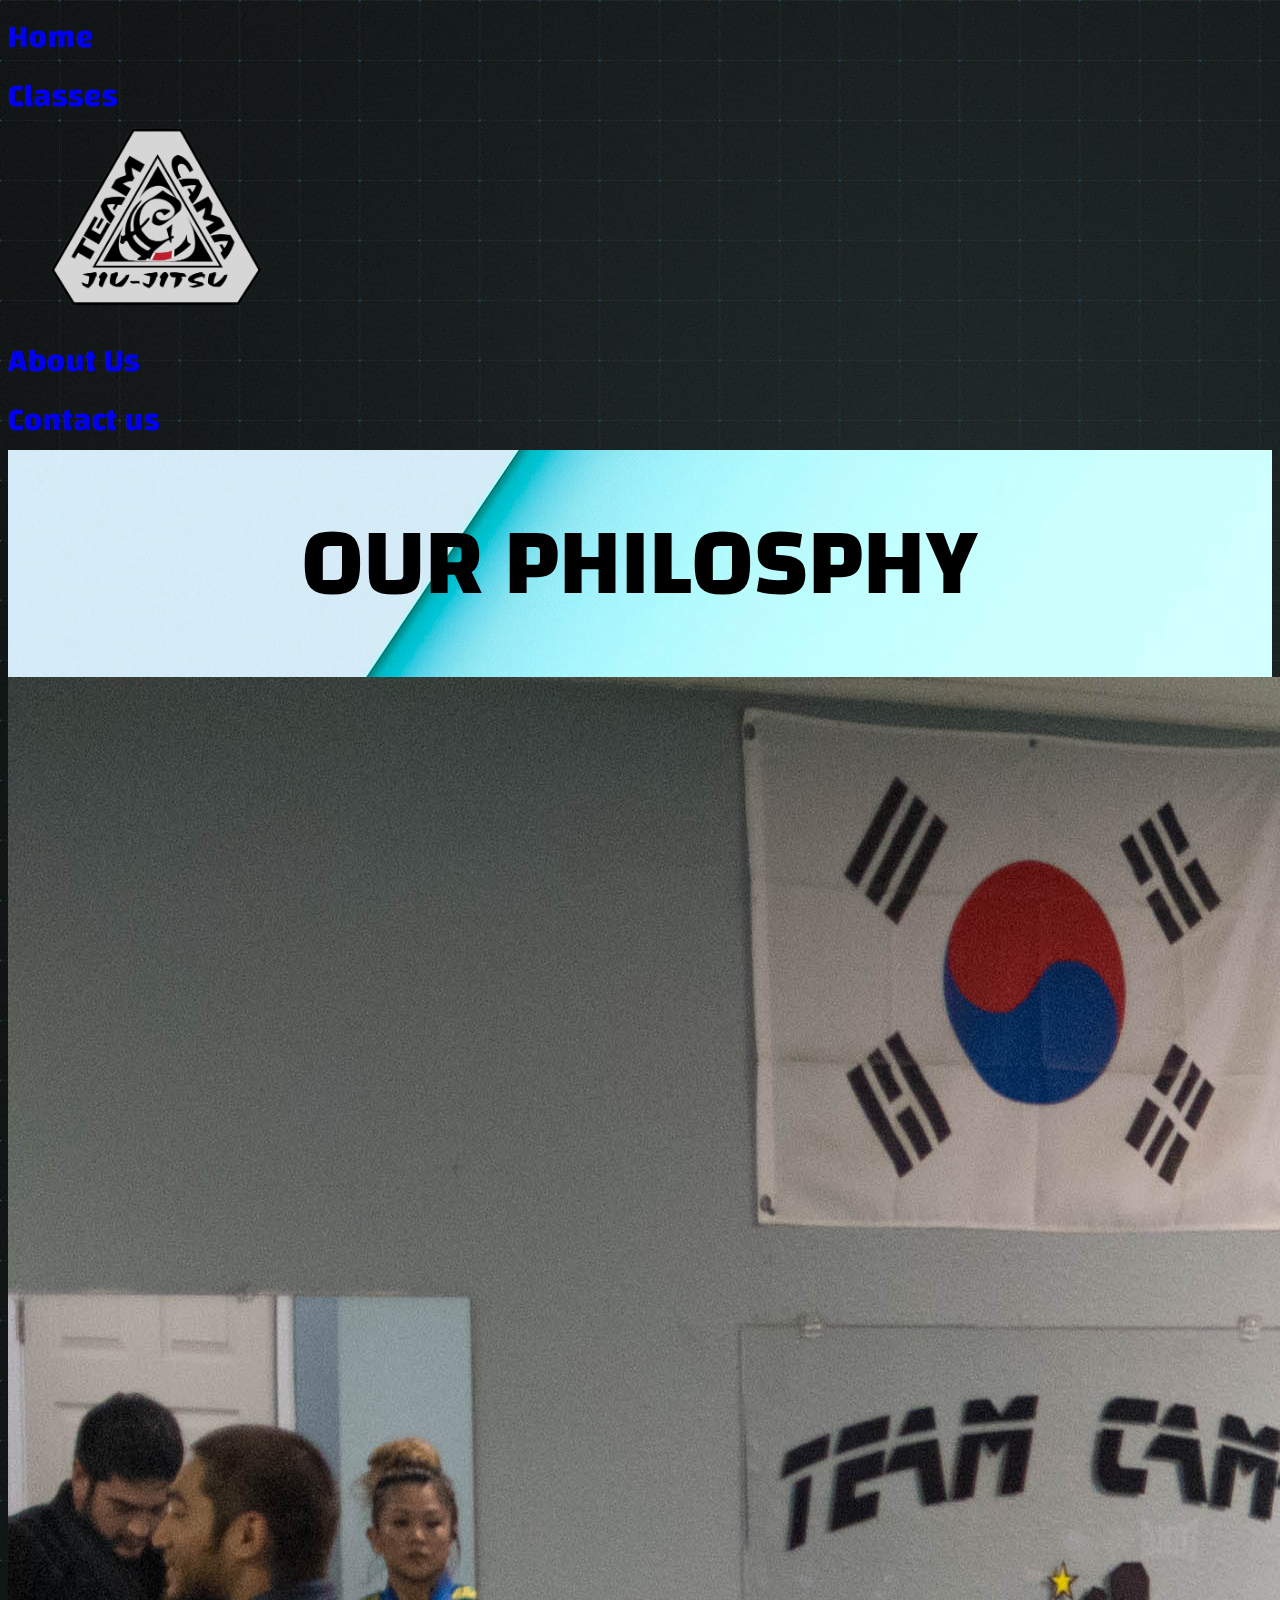
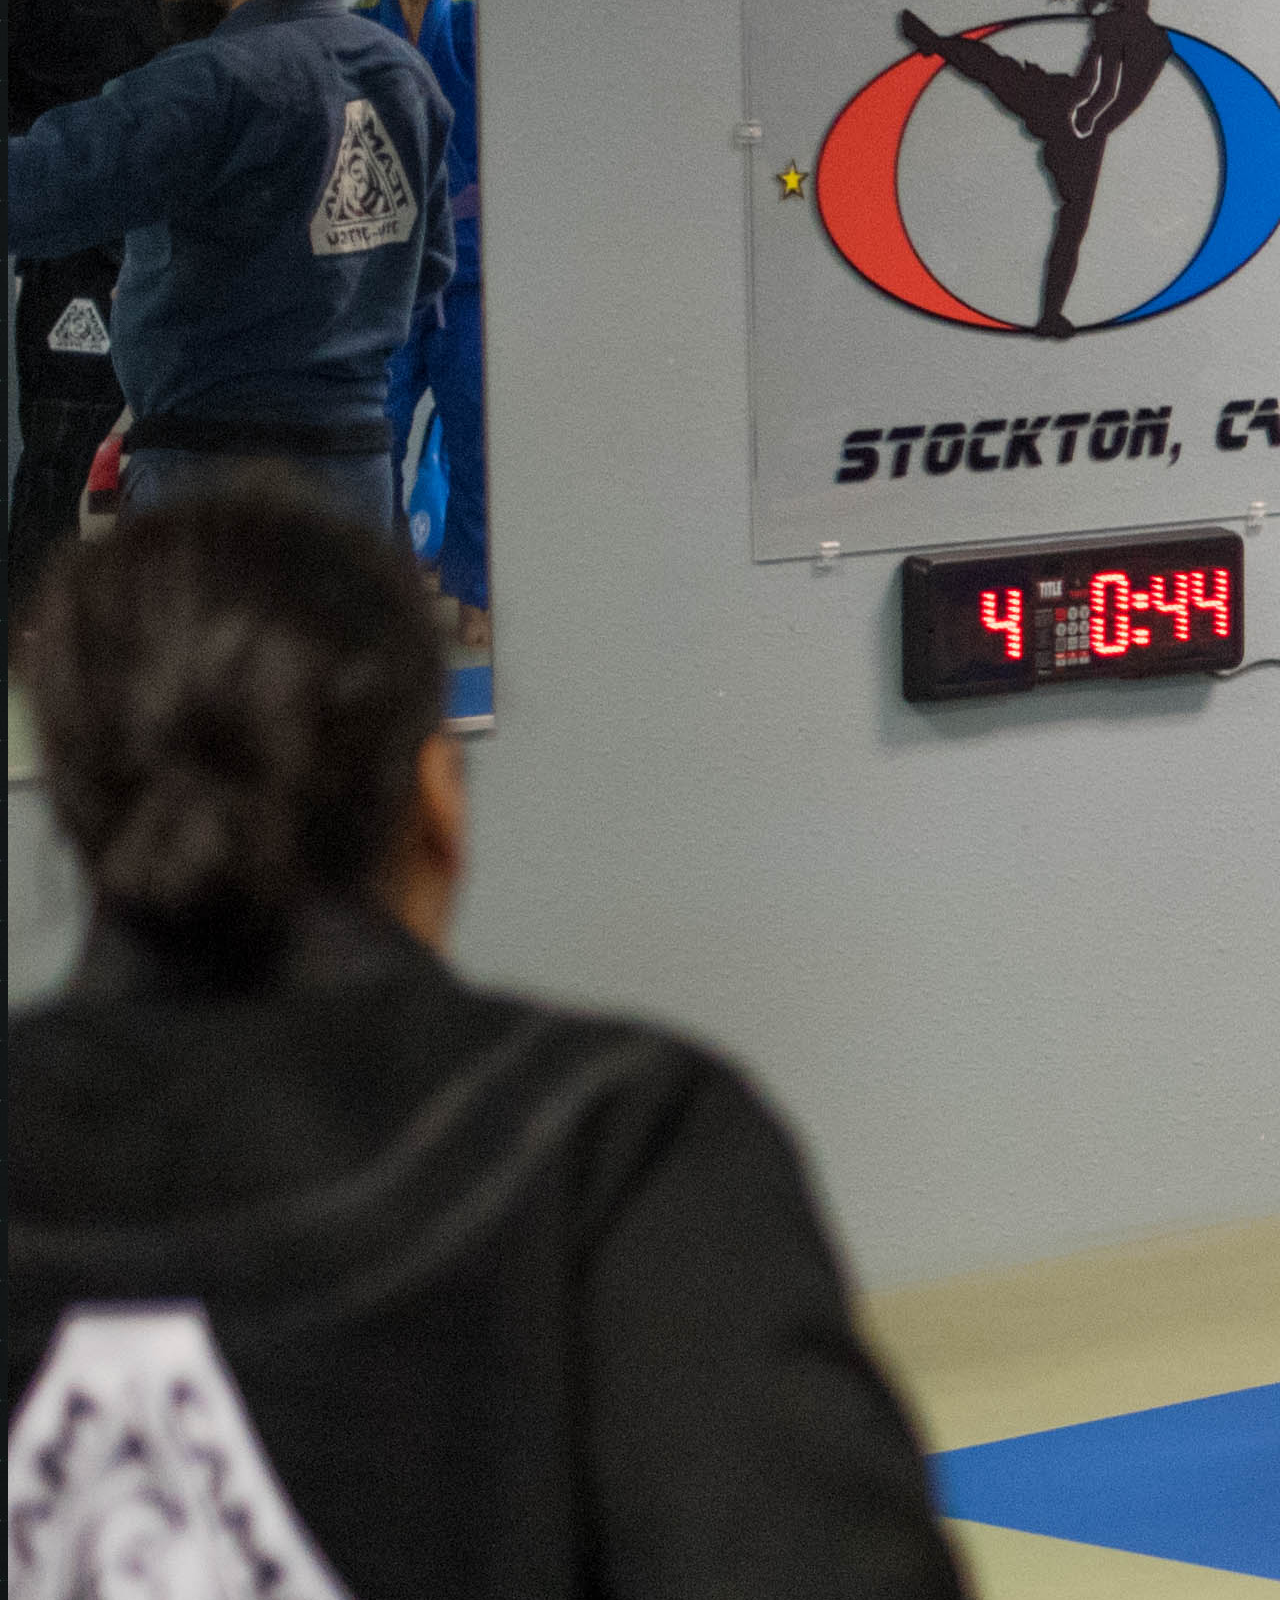
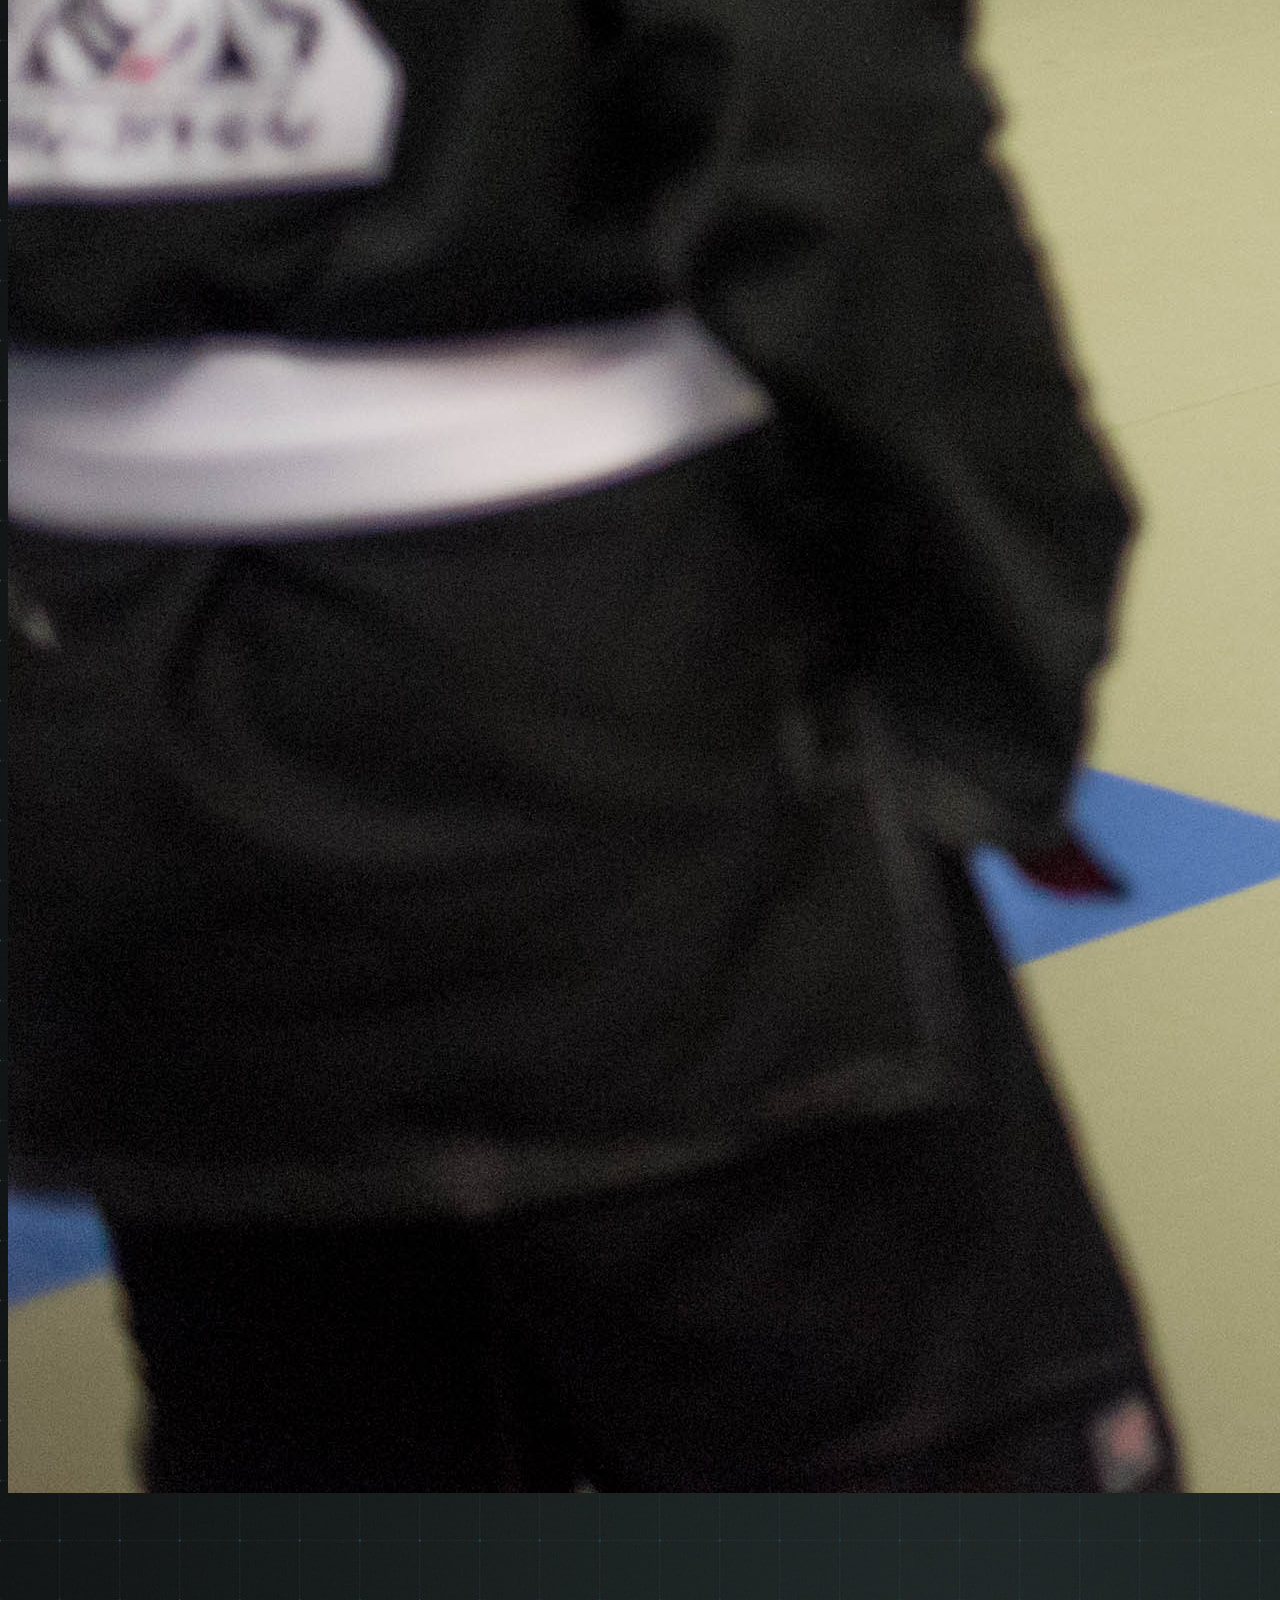
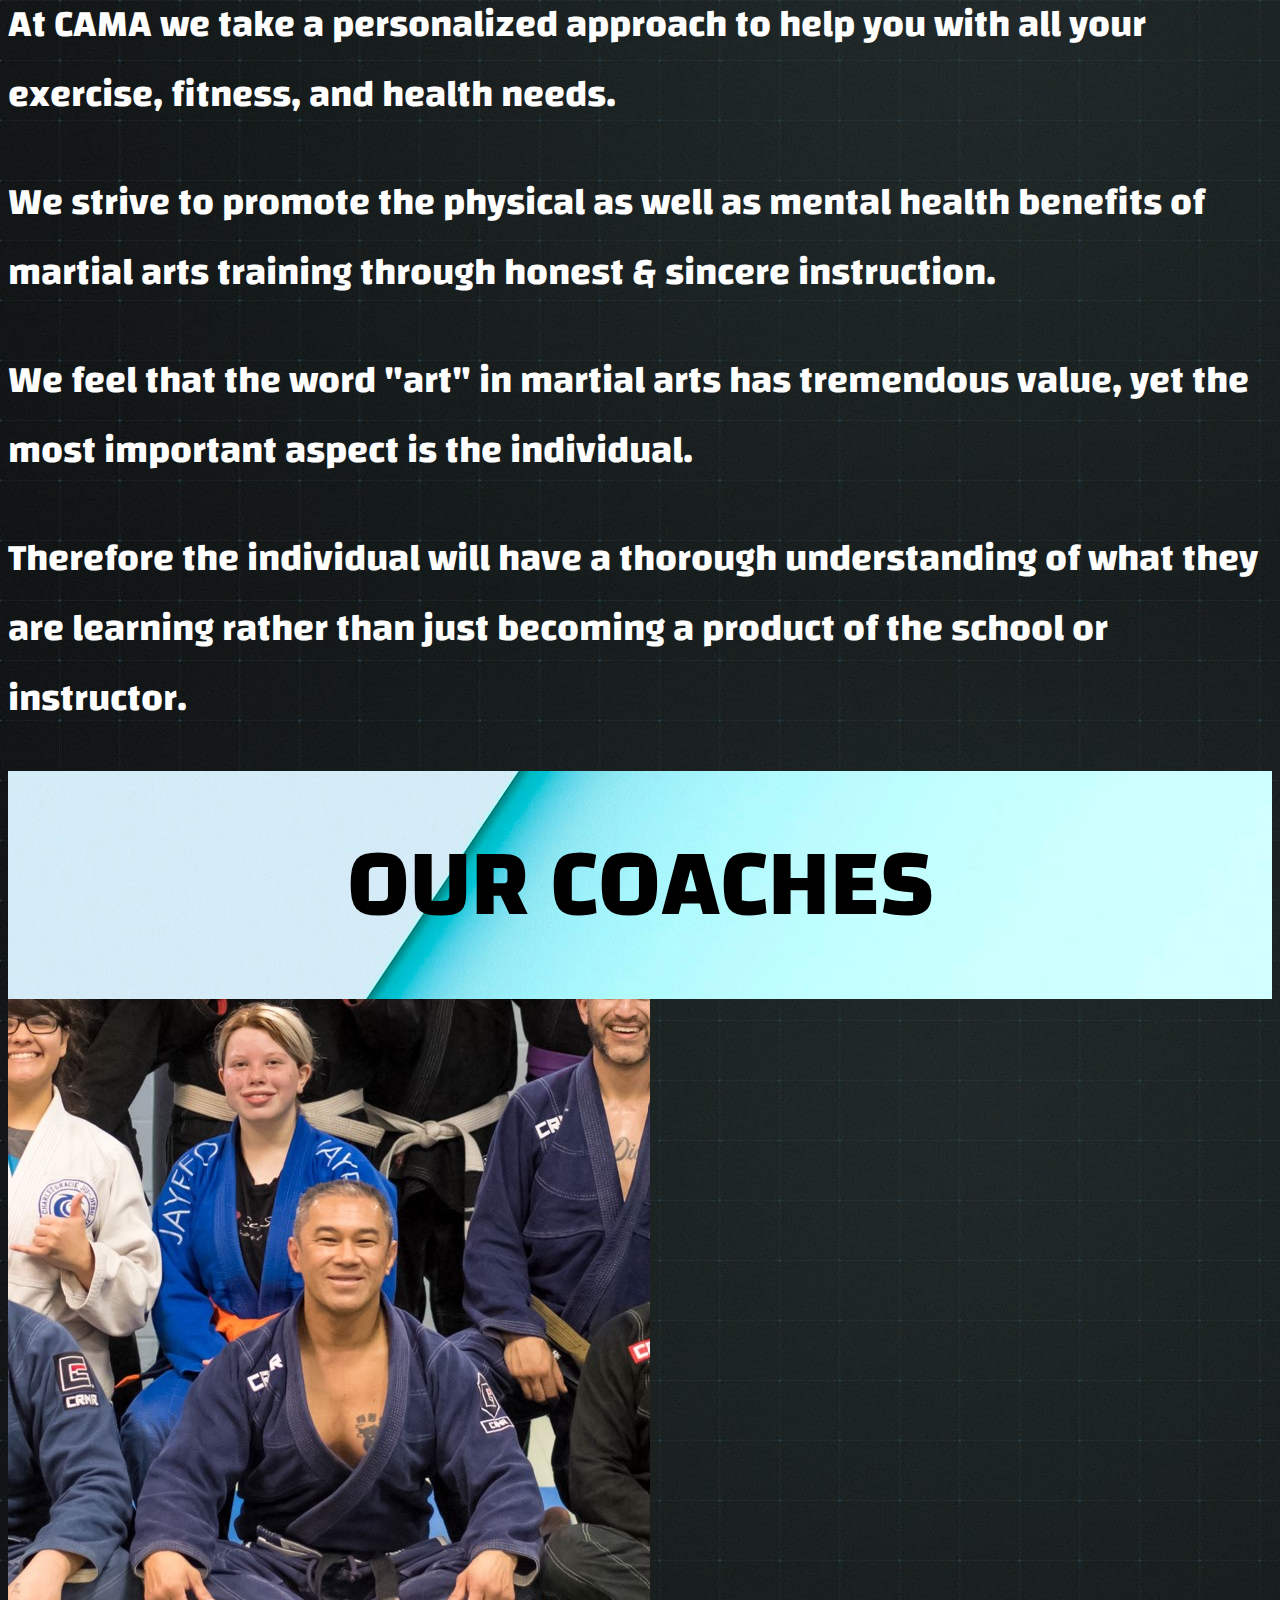
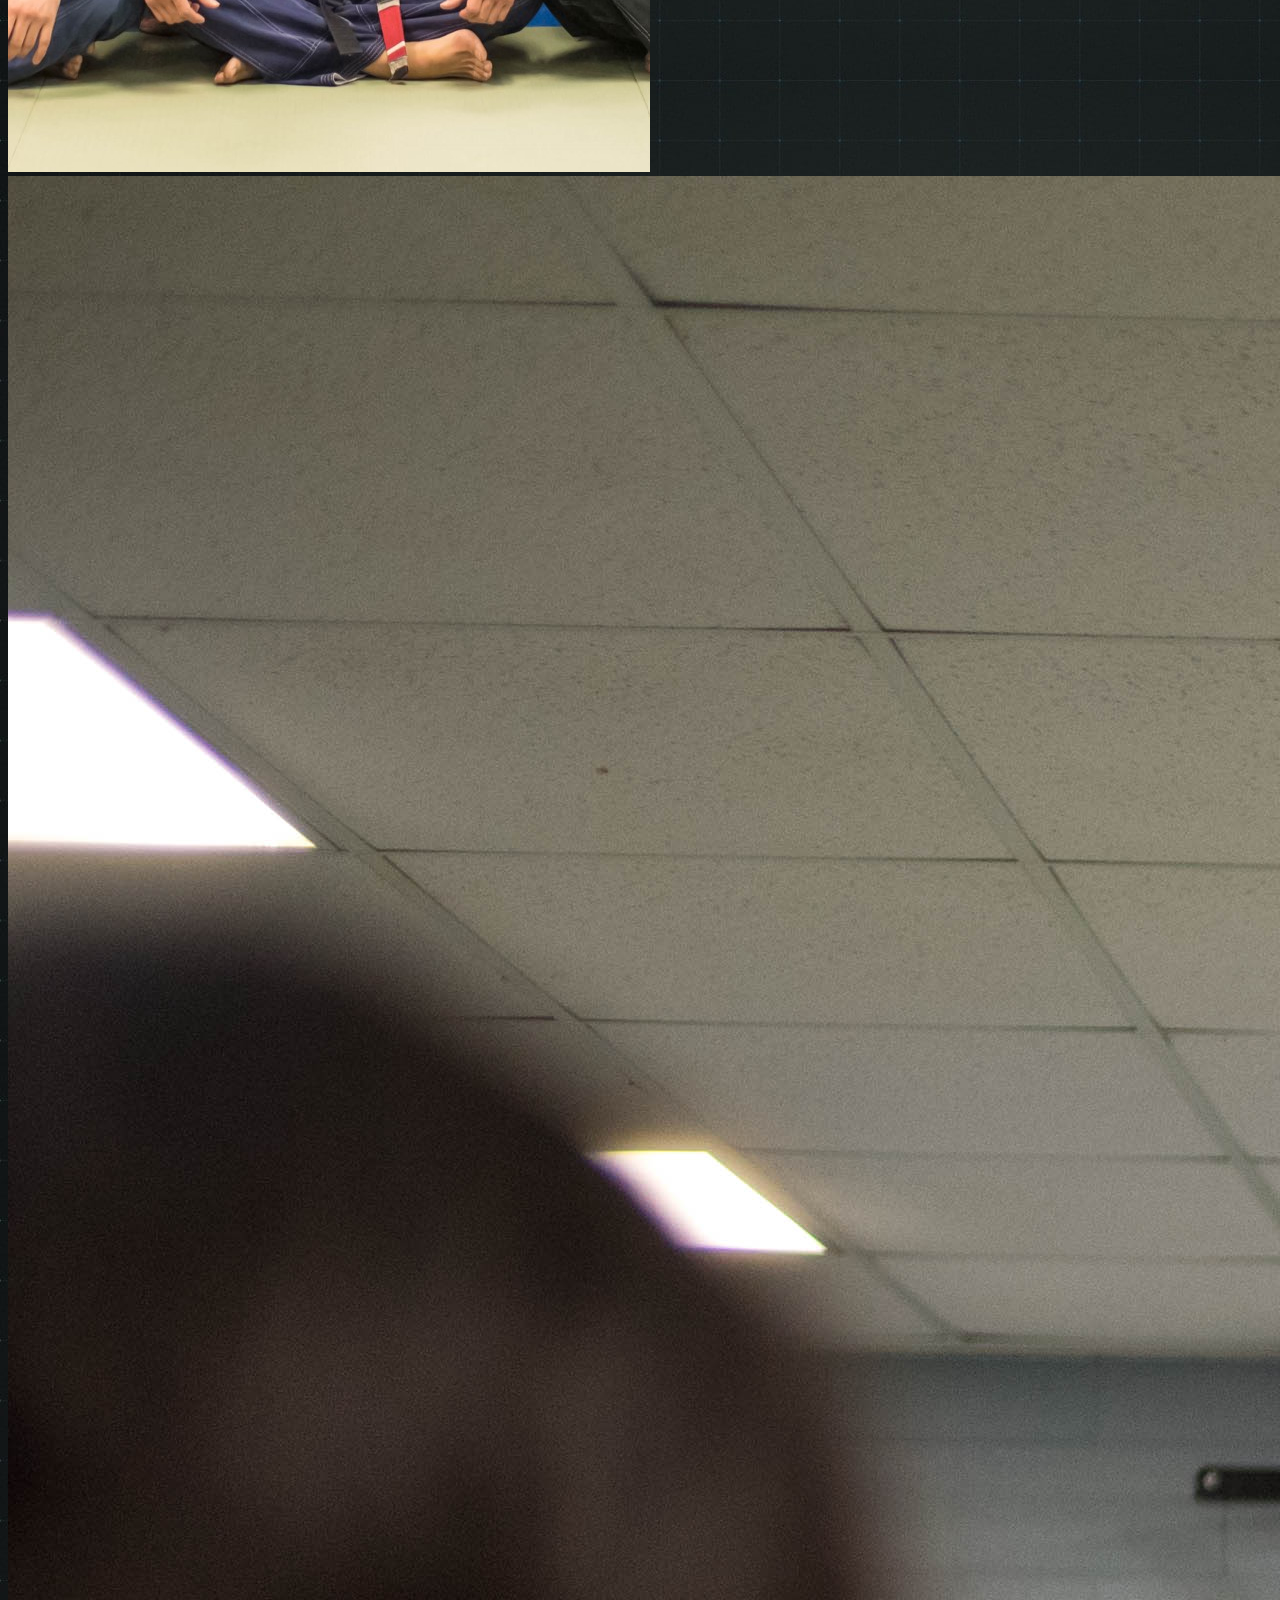
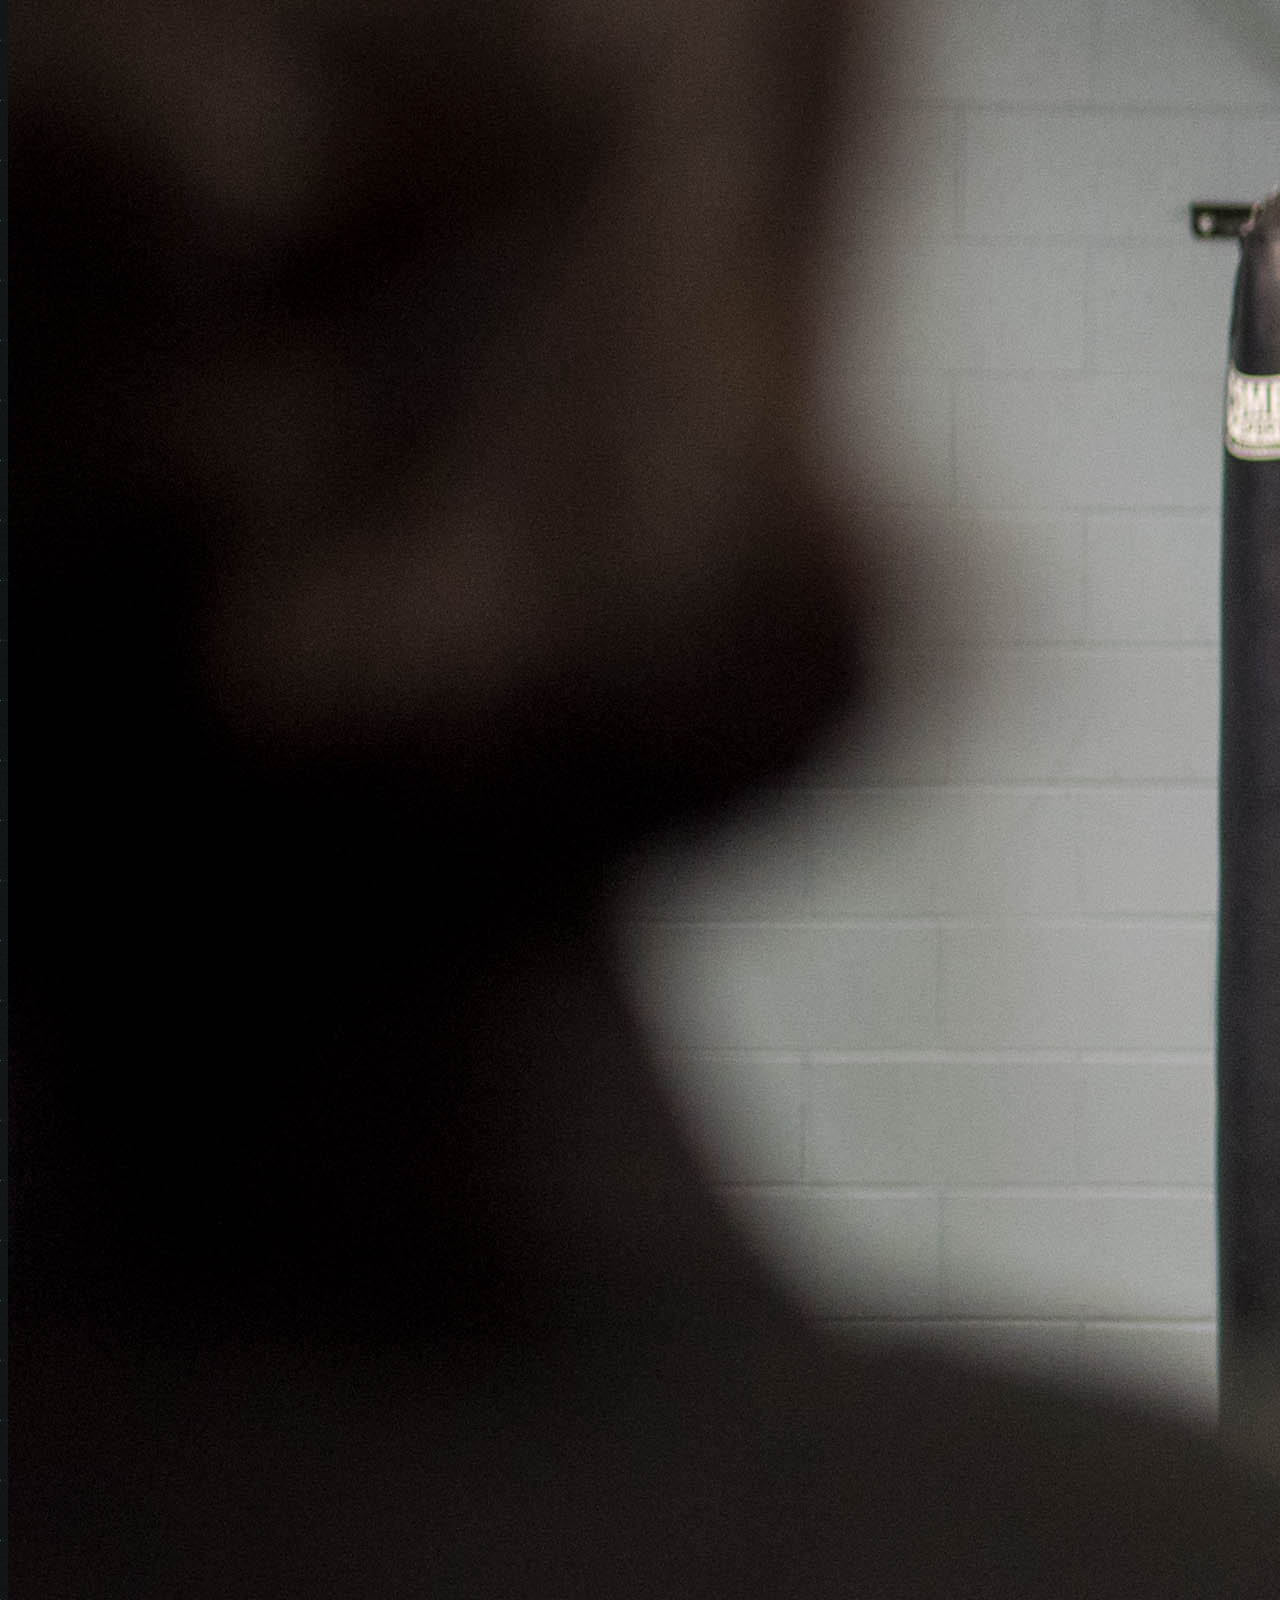
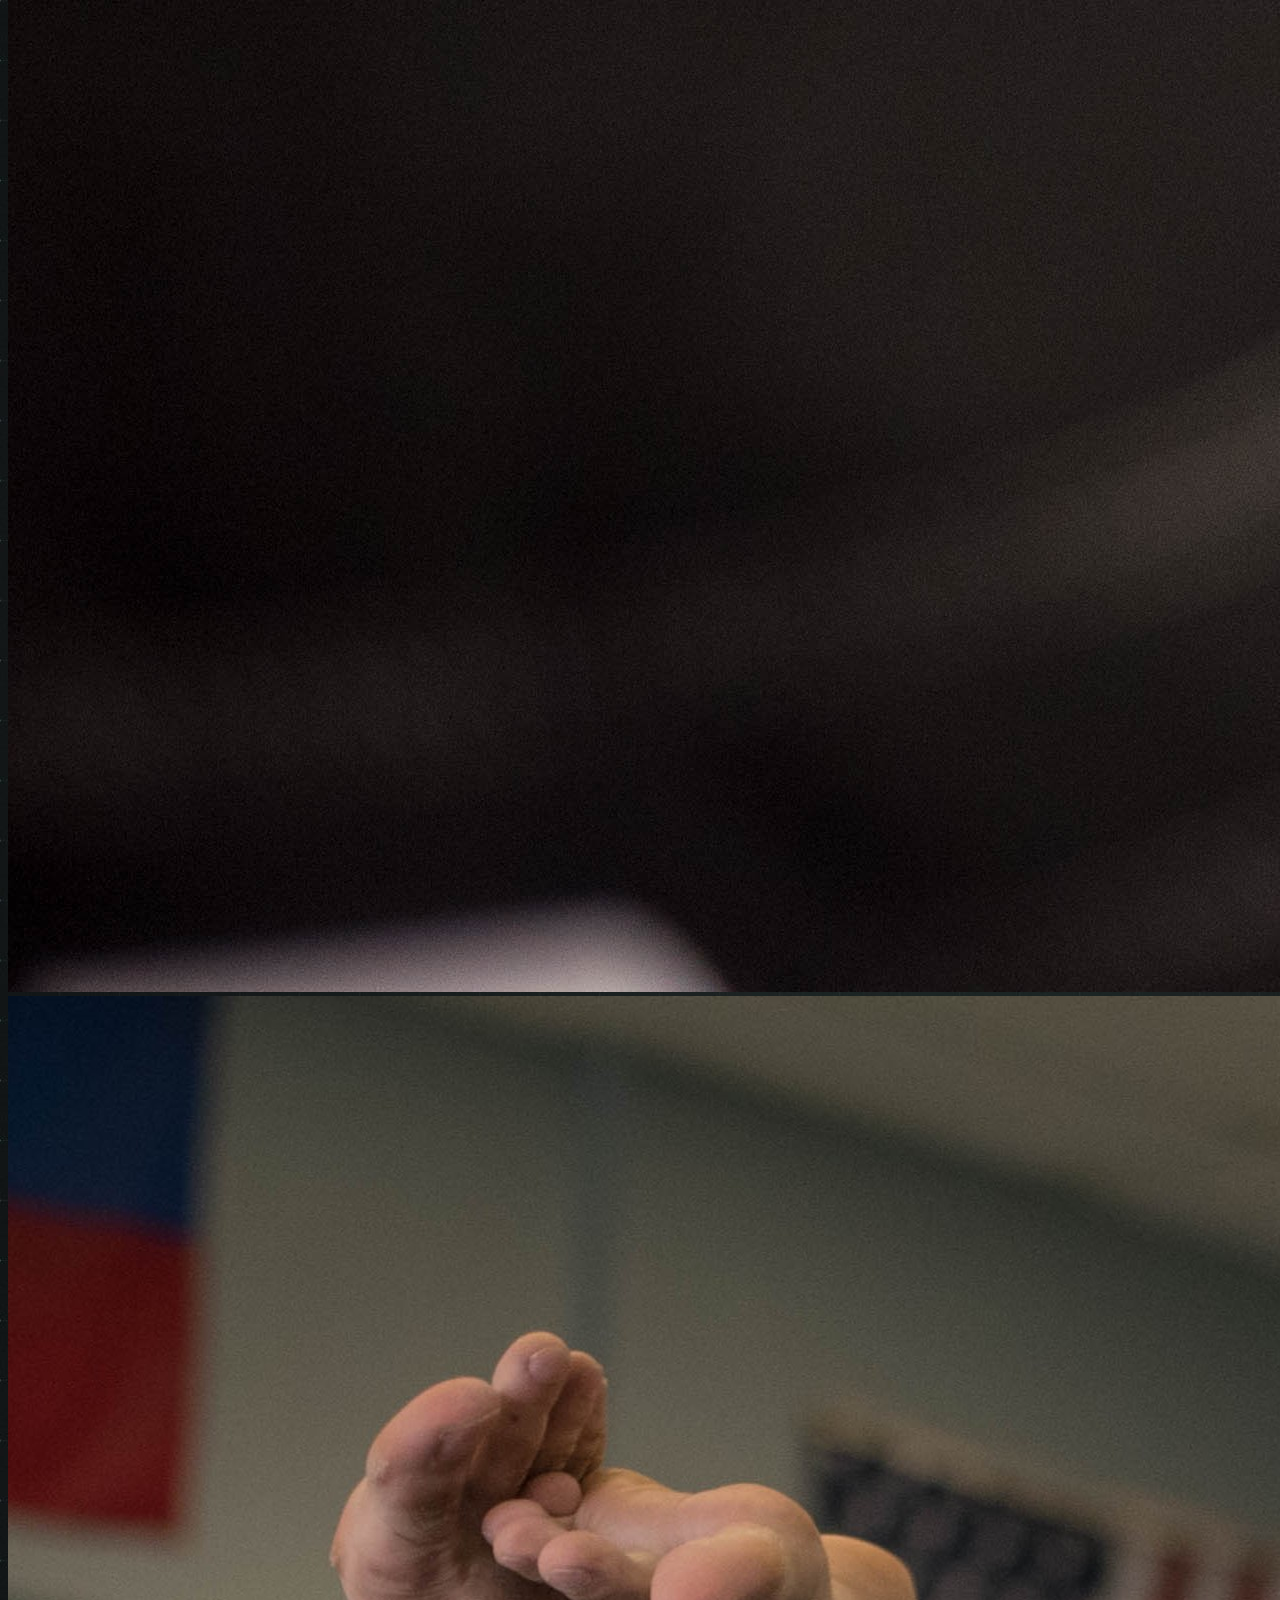
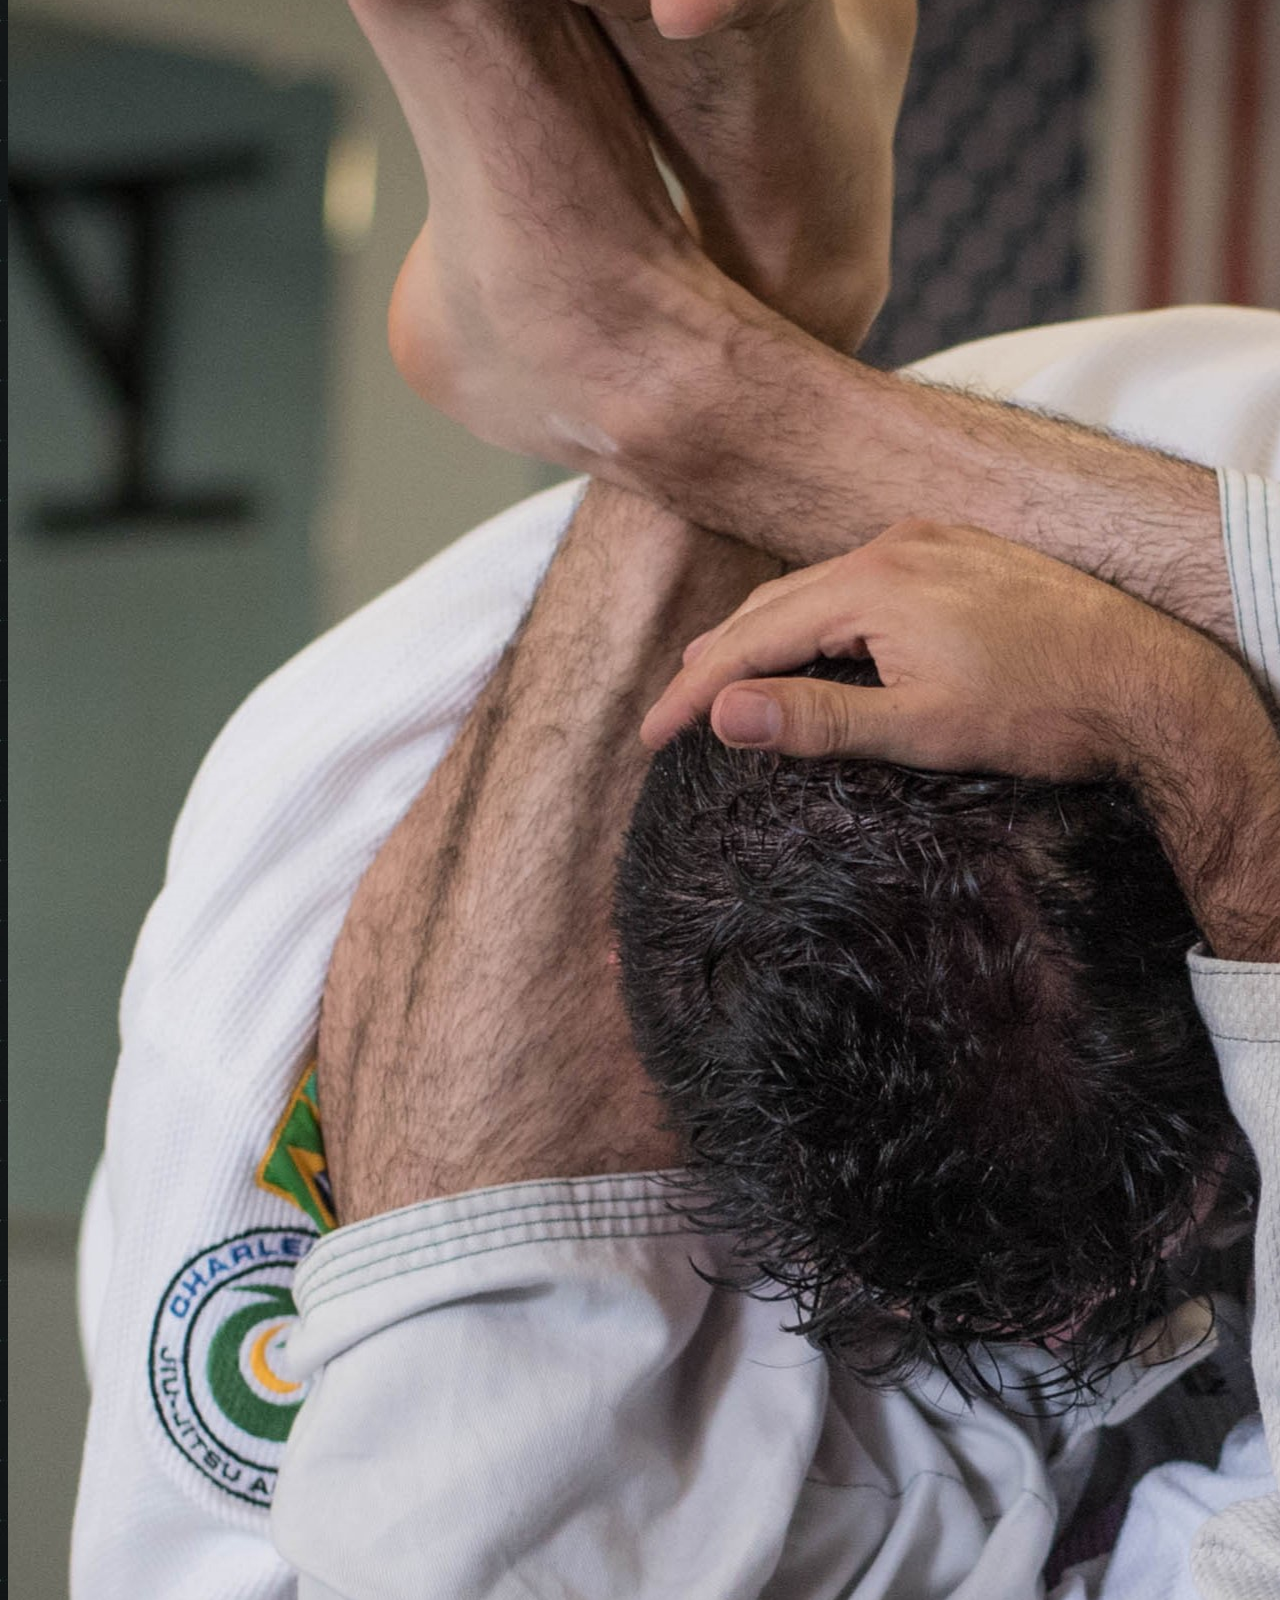
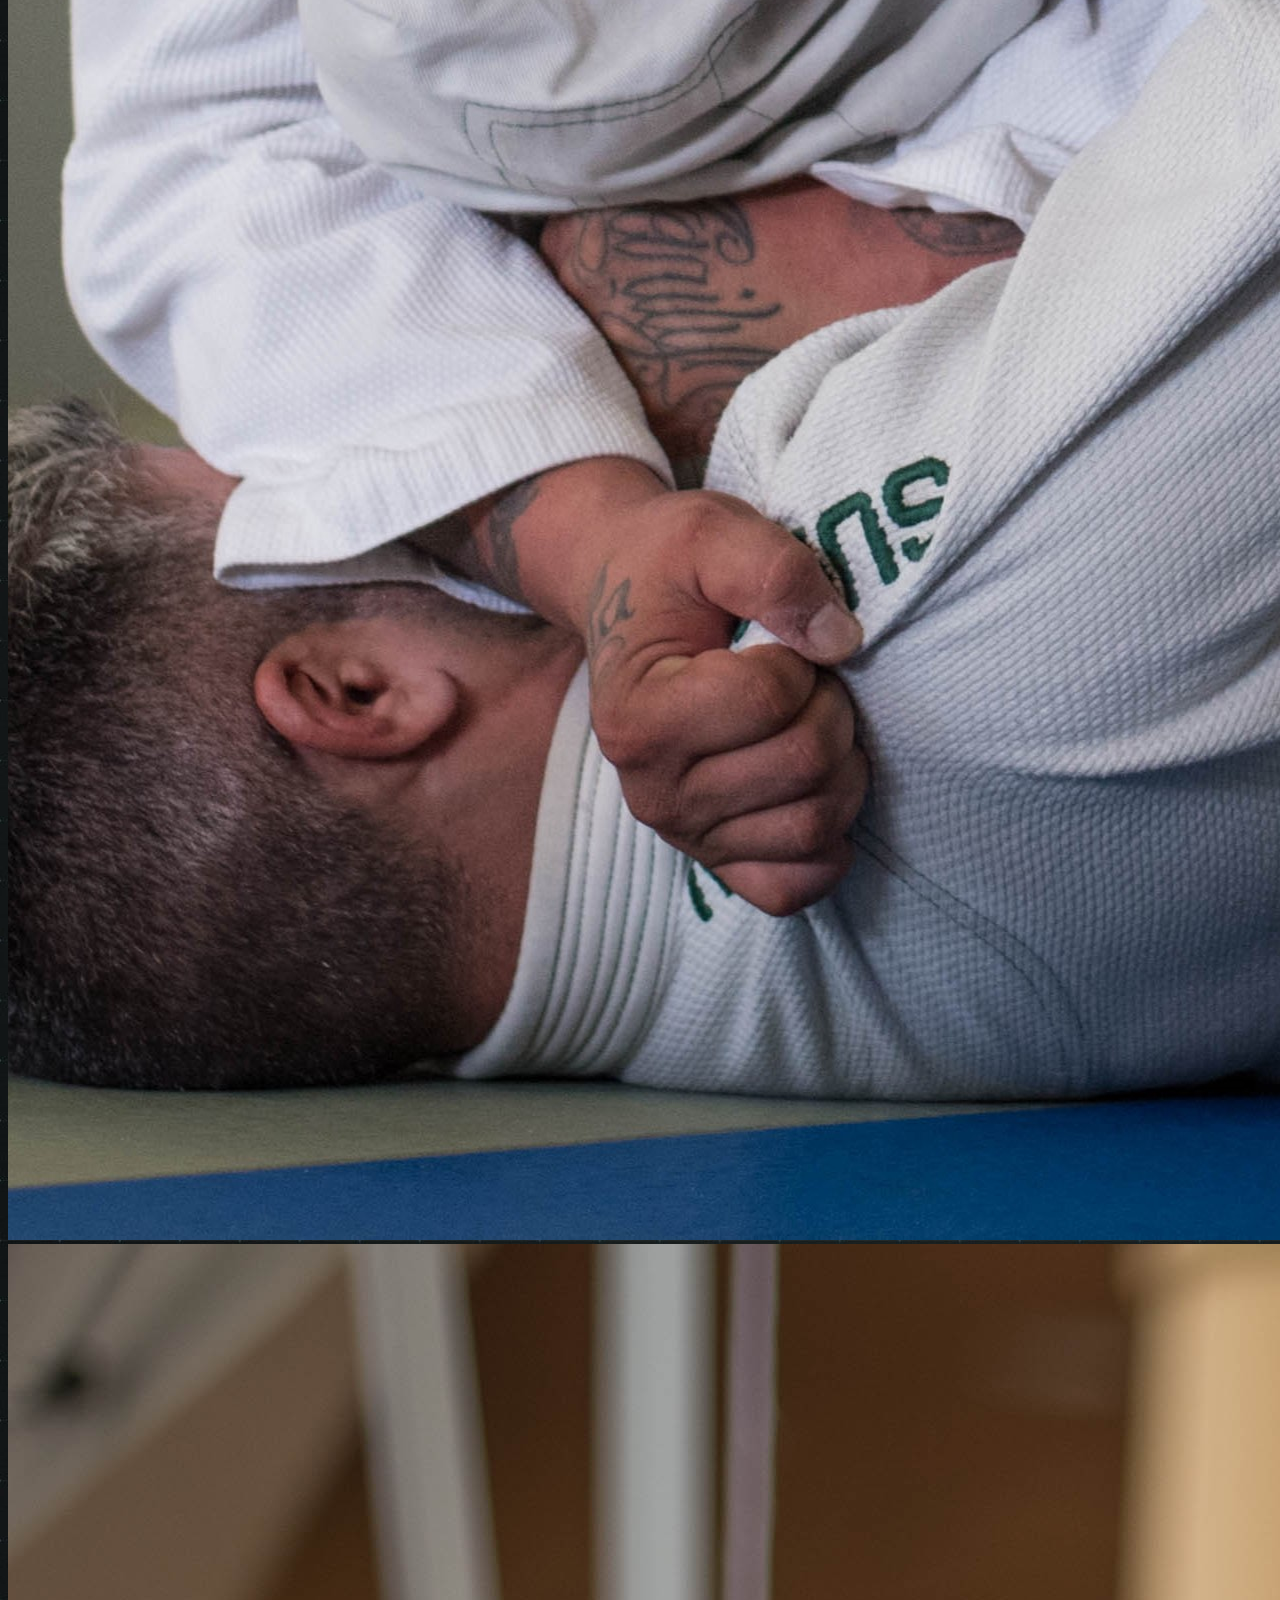
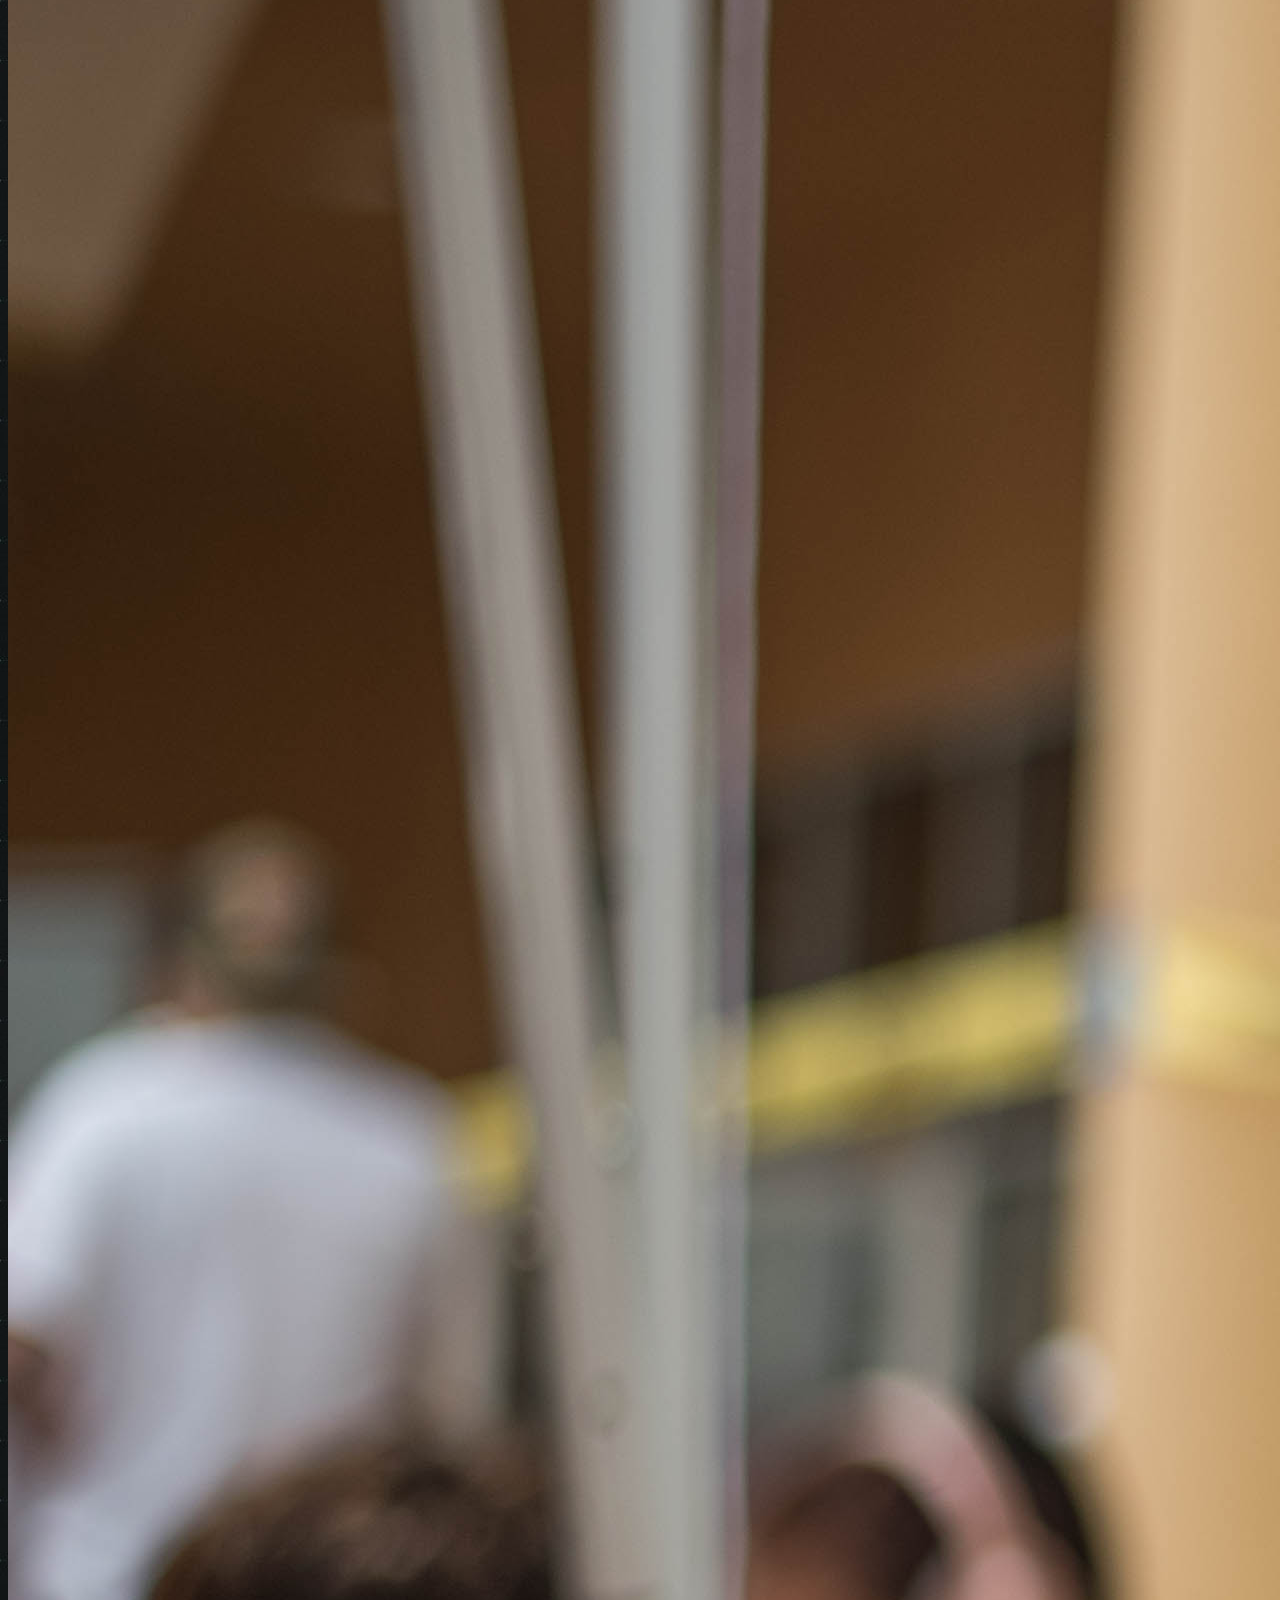
==== pages/aboutus.html @ 9d6b1820 "pushingToday" ====
<!doctype html>
<html lang="en">
  <head>
    <meta charset="utf-8">
    <meta name="viewport" content="width=device-width, initial-scale=1">
    <title>About us</title>
    <link rel="stylesheet" href="../css/style.css">
    <link href="https://cdn.jsdelivr.net/npm/bootstrap@5.2.3/dist/css/bootstrap.min.css" rel="stylesheet" integrity="sha384-rbsA2VBKQhggwzxH7pPCaAqO46MgnOM80zW1RWuH61DGLwZJEdK2Kadq2F9CUG65" crossorigin="anonymous">
  </head>
  <body>
    <!-- NAVBAR -->
    <div class="container d-flex justify-content-center">
        <div class="row d-flex align-items-end NavFont container-fluid ">
            <div class="col-2 d-flex justify-content-center btn-primary hover"><a href="../index.html" style="text-decoration:none">Home</a></div>
            <div class="col-2 d-flex justify-content-center btn-primary hover"><a href="./classes.html" style="text-decoration:none">Classes</a></div>
            <div class="col d-flex justify-content-center"><img class="Logo" src="../assets/my_project.png" alt=""> </div>
            <div class="col-2 d-flex justify-content-center btn-primary hover"><a href="./aboutus.html" style="text-decoration:none">About Us</a></div>
            <div class="col-2 d-flex justify-content-center btn-primary hover"><a href="./contactus.html" style="text-decoration:none">Contact us</a></div>
        </div>
      </div>
      <!-- OUR PHILOSPHY BOX AND PICTURE -->
      <div class="container" id="parent">
        <h1 class="centered">OUR PHILOSPHY</h1>
        <img id="PhilosphyPicture" class="img-fluid" src="../assets/DCS_3466.jpg" alt="">
      </div>

      <!-- break div IGNORE -->
      <div>
        <br>
        <br>
        <br>
      </div>
    
      <!-- Philosophy paragraphs below picture -->
      <div class="container">
        <p id="OurPhilosophyP">At CAMA we take a personalized approach to help you with all your exercise, fitness, and health needs.</h4>
        <p id="OurPhilosophyP">We strive to promote the physical as well as mental health benefits of martial arts training through honest & sincere instruction.</p>
        <p id="OurPhilosophyP">We feel that the word "art" in martial arts has tremendous value, yet the most important aspect is the individual.</p>
        <p id="OurPhilosophyP">Therefore the individual will have a thorough understanding of what they are learning rather than just becoming a product of the school or instructor.</p>
      </div>

      <!-- "Our coaches" below -->
      <div class="container">
        <h1 class="centered">OUR COACHES</h1>

        <!-- Coach Images w/ captions -->
        <div class="div"><img src="/assets/coach.jpg" alt="" class="img-fluid"></div>
        <div class="div"><img src="/assets/DCS_3481.jpg" alt="" class="img-fluid"></div>
        <div class="div"><img src="/assets/classesBJJ.jpg" alt="" class="img-fluid"></div>
        <div class="div"><img src="/assets/DCS_2163.jpg" alt="" class="img-fluid"></div>
    

      <!-- To the top Button -->
      <button onclick="topFunction()" id="myBtn" title="Go to top"><img height="30" src="../assets/up.png" alt=""></button>
    <script src="../scripts/app.js"></script>
    <script src="https://cdn.jsdelivr.net/npm/bootstrap@5.2.3/dist/js/bootstrap.bundle.min.js" integrity="sha384-kenU1KFdBIe4zVF0s0G1M5b4hcpxyD9F7jL+jjXkk+Q2h455rYXK/7HAuoJl+0I4" crossorigin="anonymous"></script>
  </body>
</html>
---- css/style.css ----
@font-face {
    font-family: Changa;
    src: url(../fonts/Changa-VariableFont_wght.ttf);
 }

 @font-face {
    font-family: ChangaOne;
    src: url(../fonts/ChangaOne-Regular.ttf);
 }
 .NavFont{
   font-family: Changa;
   font-weight: bold;
   font-size: xx-large;
   color: white;
 }
.Logo {
   width: 300px;
}
#myBtn {
   display: none; /* Hidden by default */
   position: fixed; /* Fixed/sticky position */
   bottom: 20px; /* Place the button at the bottom of the page */
   right: 30px; /* Place the button 30px from the right */
   z-index: 99; /* Make sure it does not overlap */
   border: none; /* Remove borders */
   outline: none; /* Remove outline */
   background-image: url(../assets/pngwing.com.png);
   cursor: pointer; /* Add a mouse pointer on hover */
   padding: 10px; /* Some padding */
   border-radius: 10px; /* Rounded corners */
   font-size: 18px; /* Increase font size */
 }
 
.btn-primary:hover,
.btn-primary:focus,
.btn-primary:active,
.btn-primary.active,
.open>.dropdown-toggle.btn-primary {
    color: #fff;
    background-color: rgb(150, 9, 9);
    border-color: #fff;
    outline: 3px solid white;
    padding: 3px;
    display: inline-block;
}
 #myBtn:hover {
   background-color: rgb(185, 185, 252);
   opacity: .5;
 }
 .parent {
   background-image: url(/assets/1163994.jpg);
 }
 body {
   background-image: url(/assets/wallpaperflare.com_wallpaper\ \(1\).jpg);
   background-repeat: repeat;
 }
 /* most text here - Harrison */
#OurPhilosophyP {
  font-family: Changa;
  font-weight: bolder;
  font-size: 38px;
  color: #fff;
}
/* Centered text with blue smokey BG */
.centered {
   font-weight: bold;
   font-family: Changa;
   text-align: center;
   font-size: 96px;
   background-image: url(/assets/1163994.jpg);
   margin: 0;
   padding: 2%;
 }
 .CoachImgs {
   display: grid;
   grid-template-columns: 1fr 1fr 1fr 1fr;
   height: 100vh;
 }
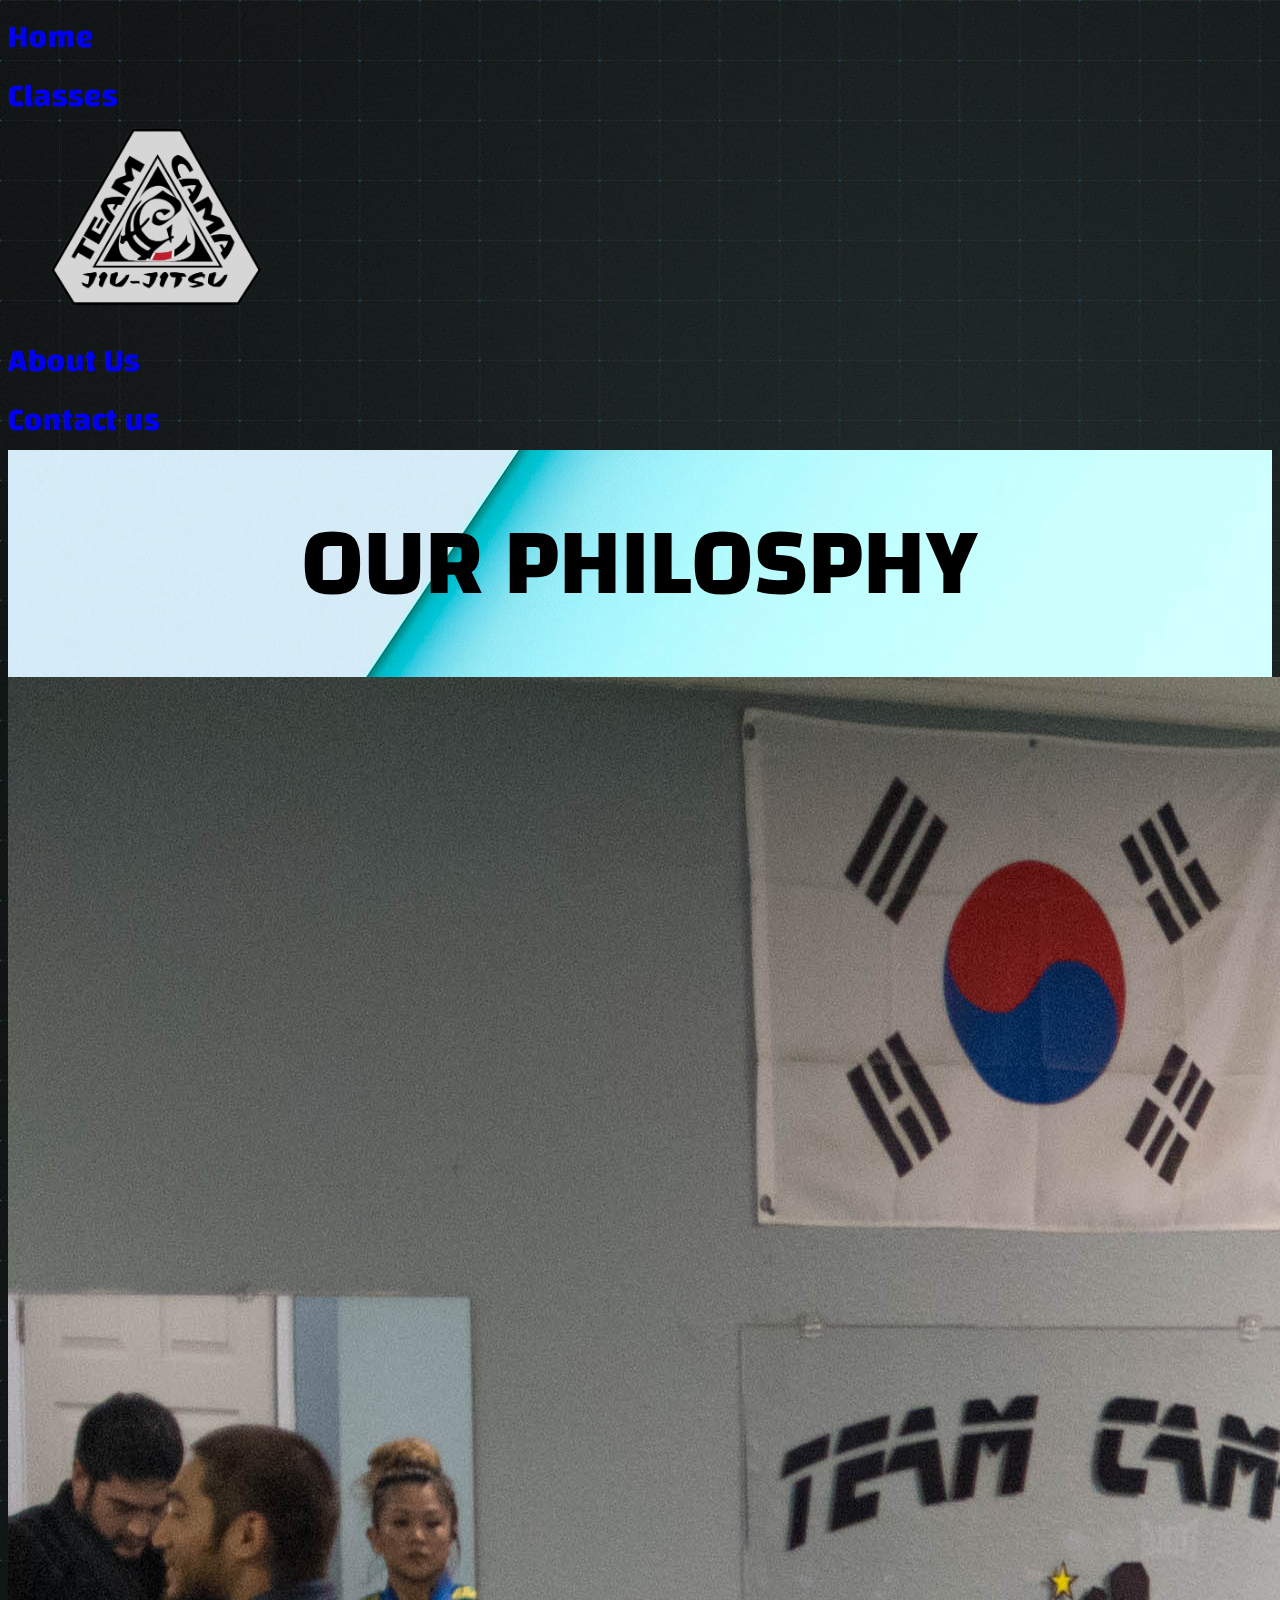
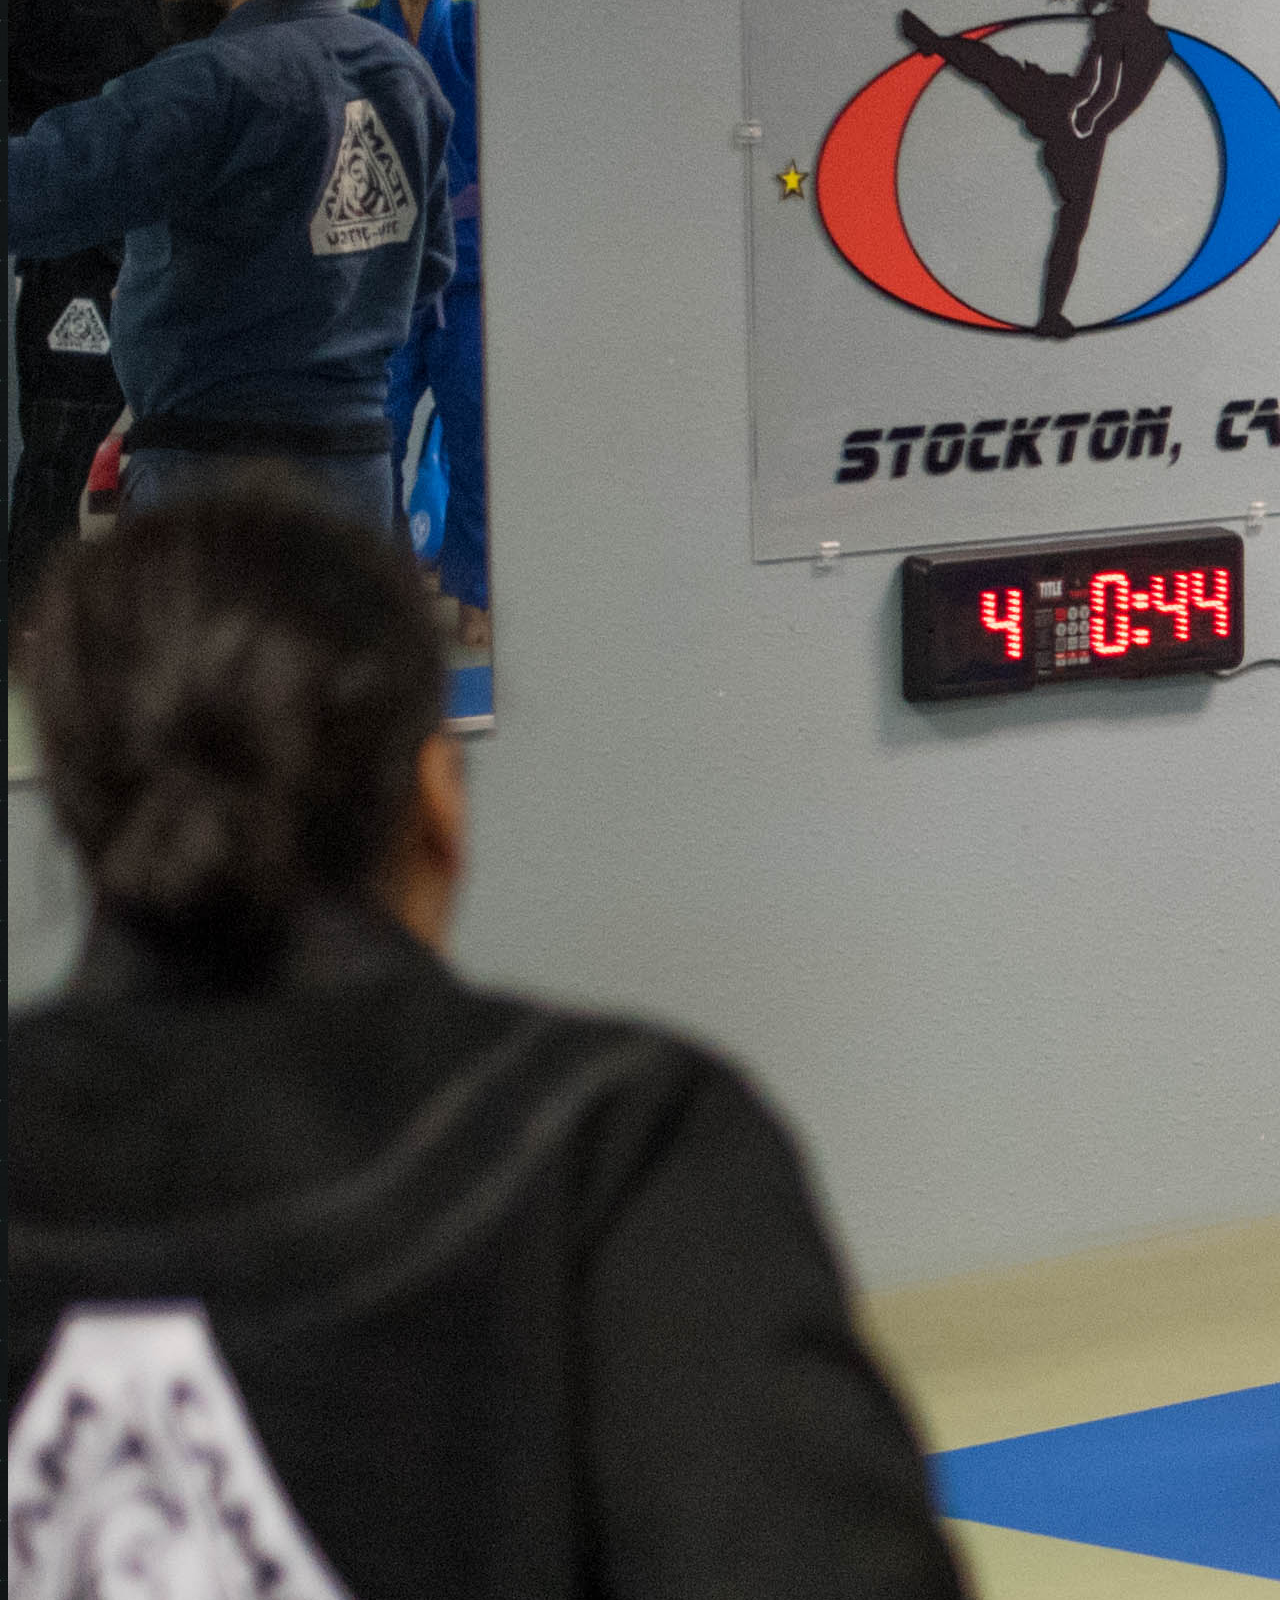
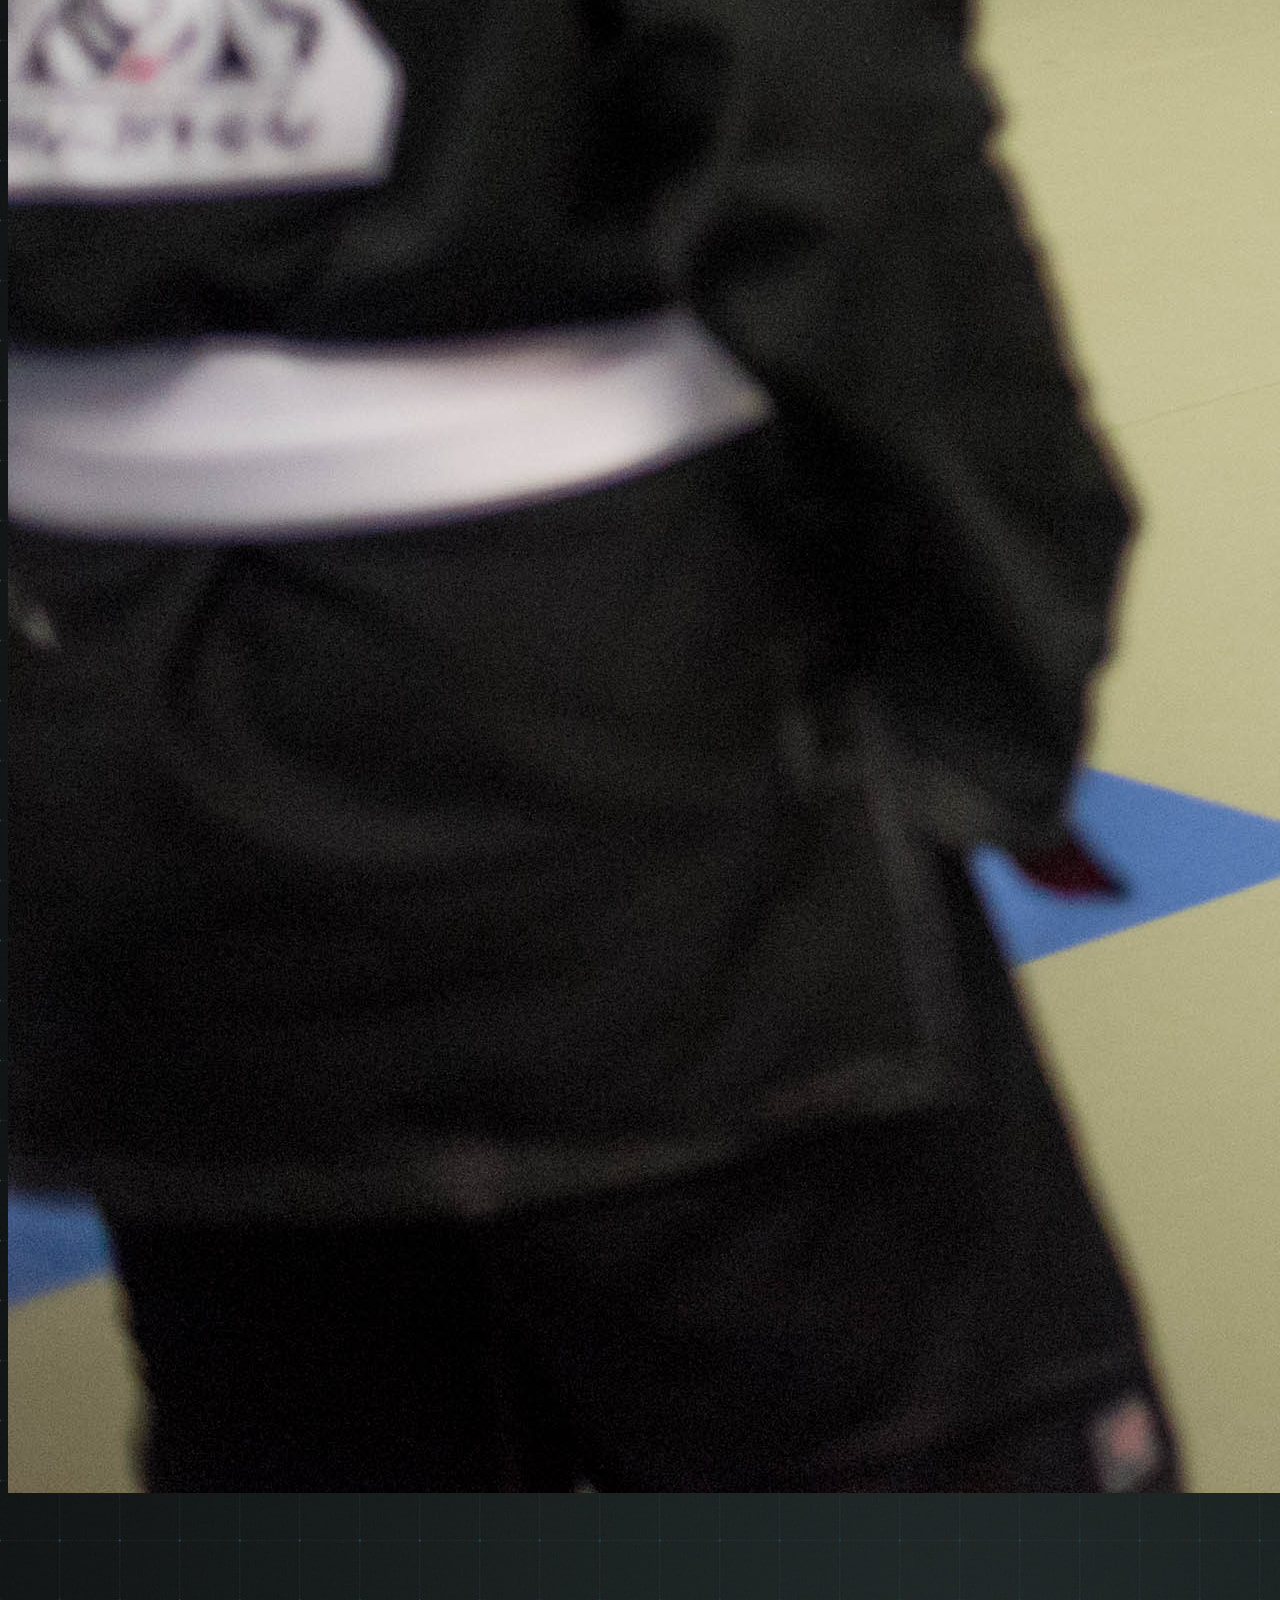
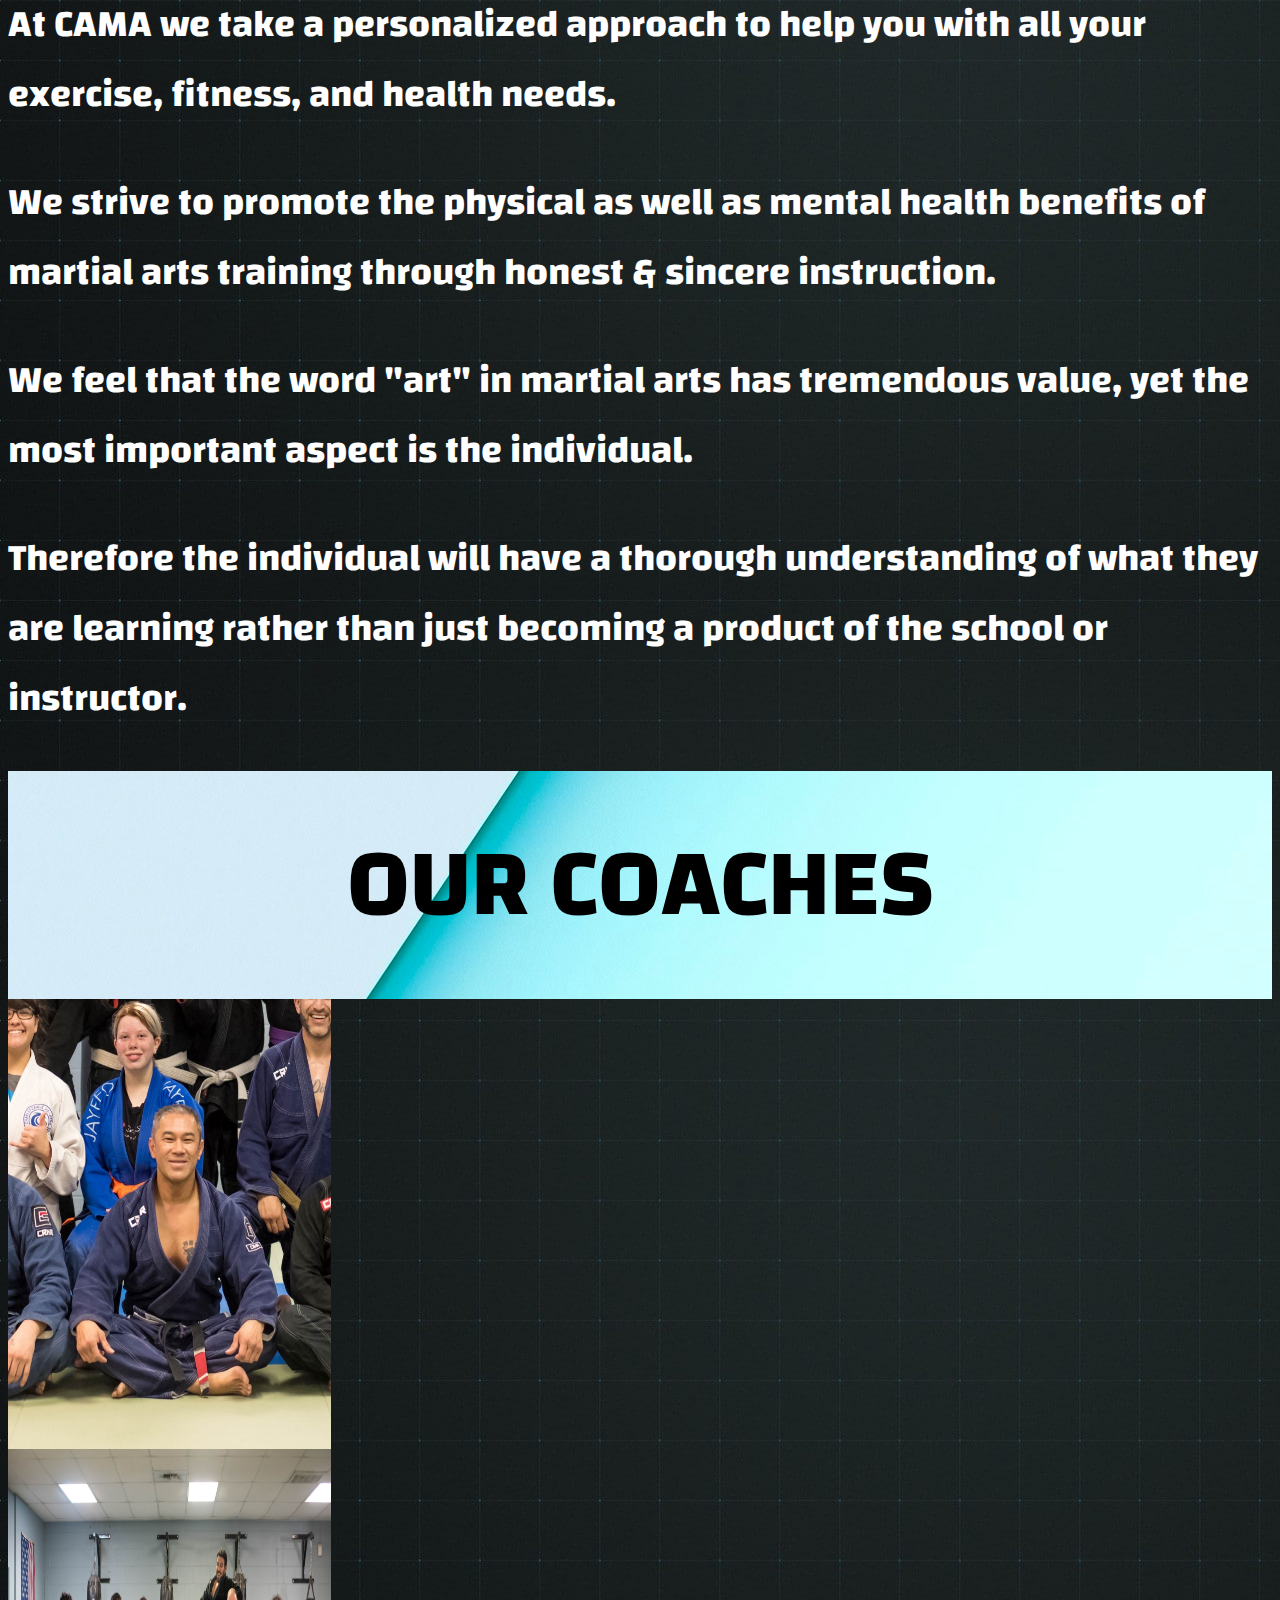
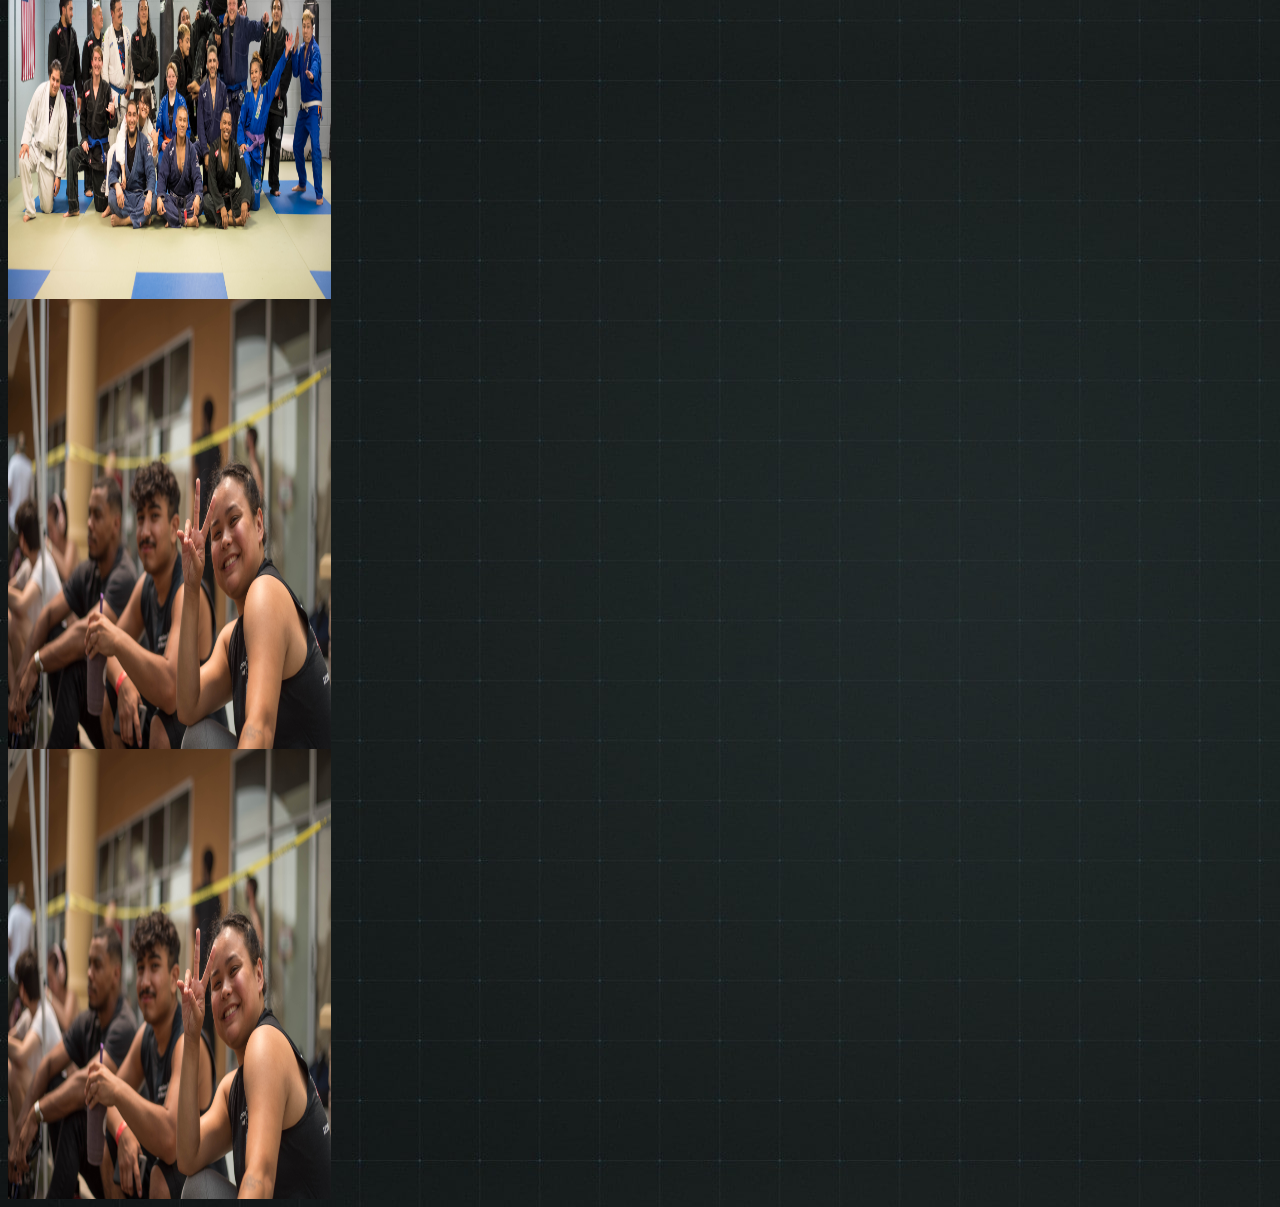
==== commit f21e6835: "GoodMorning" ====
--- a/pages/aboutus.html
+++ b/pages/aboutus.html
@@ -44,10 +44,15 @@
         <h1 class="centered">OUR COACHES</h1>
 
         <!-- Coach Images w/ captions -->
-        <div class="div"><img src="/assets/coach.jpg" alt="" class="img-fluid"></div>
-        <div class="div"><img src="/assets/DCS_3481.jpg" alt="" class="img-fluid"></div>
-        <div class="div"><img src="/assets/classesBJJ.jpg" alt="" class="img-fluid"></div>
-        <div class="div"><img src="/assets/DCS_2163.jpg" alt="" class="img-fluid"></div>
+        
+          <img id="Coaches" src="/assets/coach.jpg" alt=""><img id="Coaches" src="/assets/DCS_3695.jpg" alt=""><img id="Coaches" src="/assets/DCS_2163.jpg" alt=""><img id="Coaches" src="/assets/DCS_2163.jpg" alt="">
+
+        
+
+
+
+
+      </div>
     
 
       <!-- To the top Button -->
--- a/css/style.css
+++ b/css/style.css
@@ -71,8 +71,48 @@
    margin: 0;
    padding: 2%;
  }
- .CoachImgs {
-   display: grid;
-   grid-template-columns: 1fr 1fr 1fr 1fr;
-   height: 100vh;
- }+#Coaches {
+   display: flex;
+   width: 323px;
+   height: 50vh;
+}
+
+
+
+
+/* CONTACT US PAGE BEGINS HERE */
+/* Style inputs with type="text", select elements and textareas */
+input[type=text], select, textarea {
+   width: 100%; /* Full width */
+   padding: 12px; /* Some padding */ 
+   border: 1px solid #ccc; /* Gray border */
+   border-radius: 4px; /* Rounded borders */
+   box-sizing: border-box; /* Make sure that padding and width stays in place */
+   margin-top: 6px; /* Add a top margin */
+   margin-bottom: 16px; /* Bottom margin */
+   resize: vertical /* Allow the user to vertically resize the textarea (not horizontally) */
+ }
+ 
+ /* Style the submit button with a specific background color etc */
+ input[type=submit] {
+   background-color: rgb(132, 0, 0);
+   color: white;
+   padding: 12px 20px;
+   border: none;
+   border-radius: 4px;
+   cursor: pointer;
+ }
+ 
+ /* When moving the mouse over the submit button, add a darker green color */
+ input[type=submit]:hover {
+   background-color: rgb(179, 0, 33);
+ }
+ 
+ /* Add a background color and some padding around the form */
+ .contactCard {
+   border-radius: 5px;
+   background-color: #f2f2f2;
+   padding: 1%;
+   margin-top: 1%;
+ }
+ 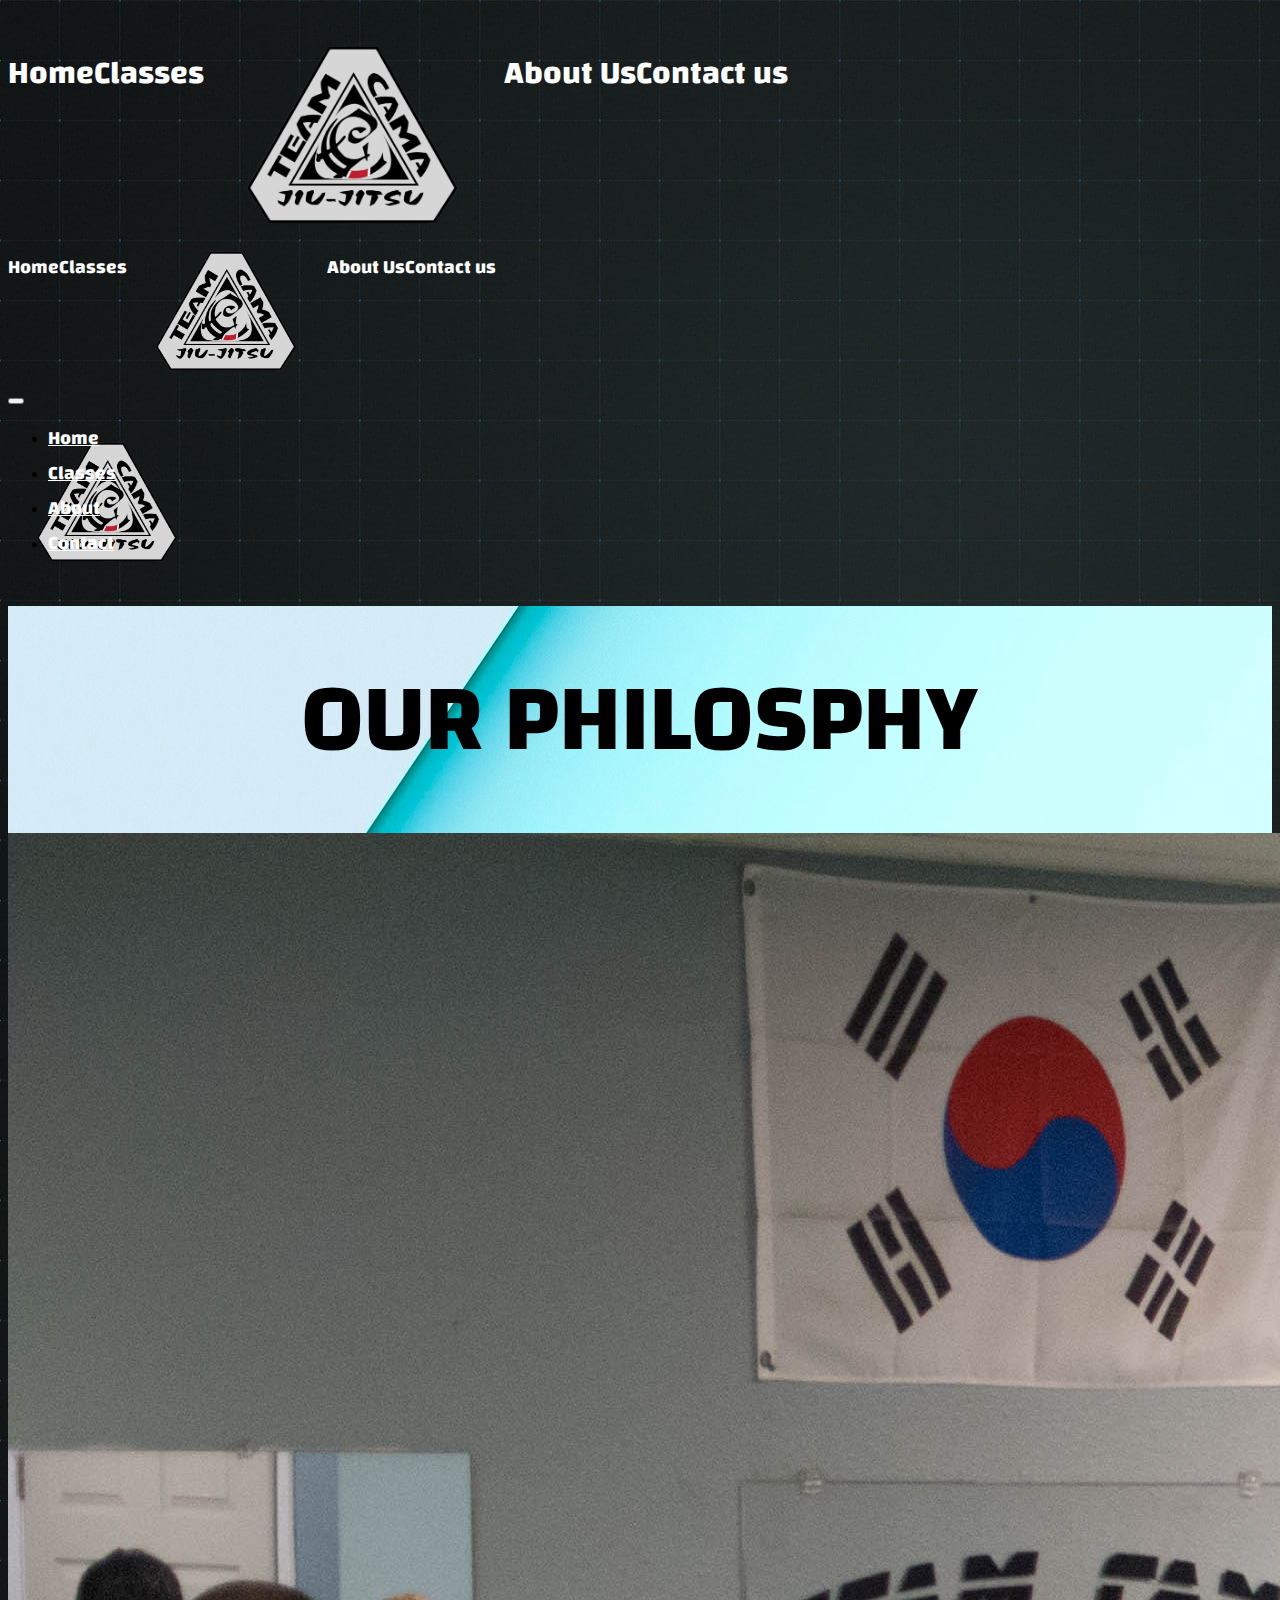
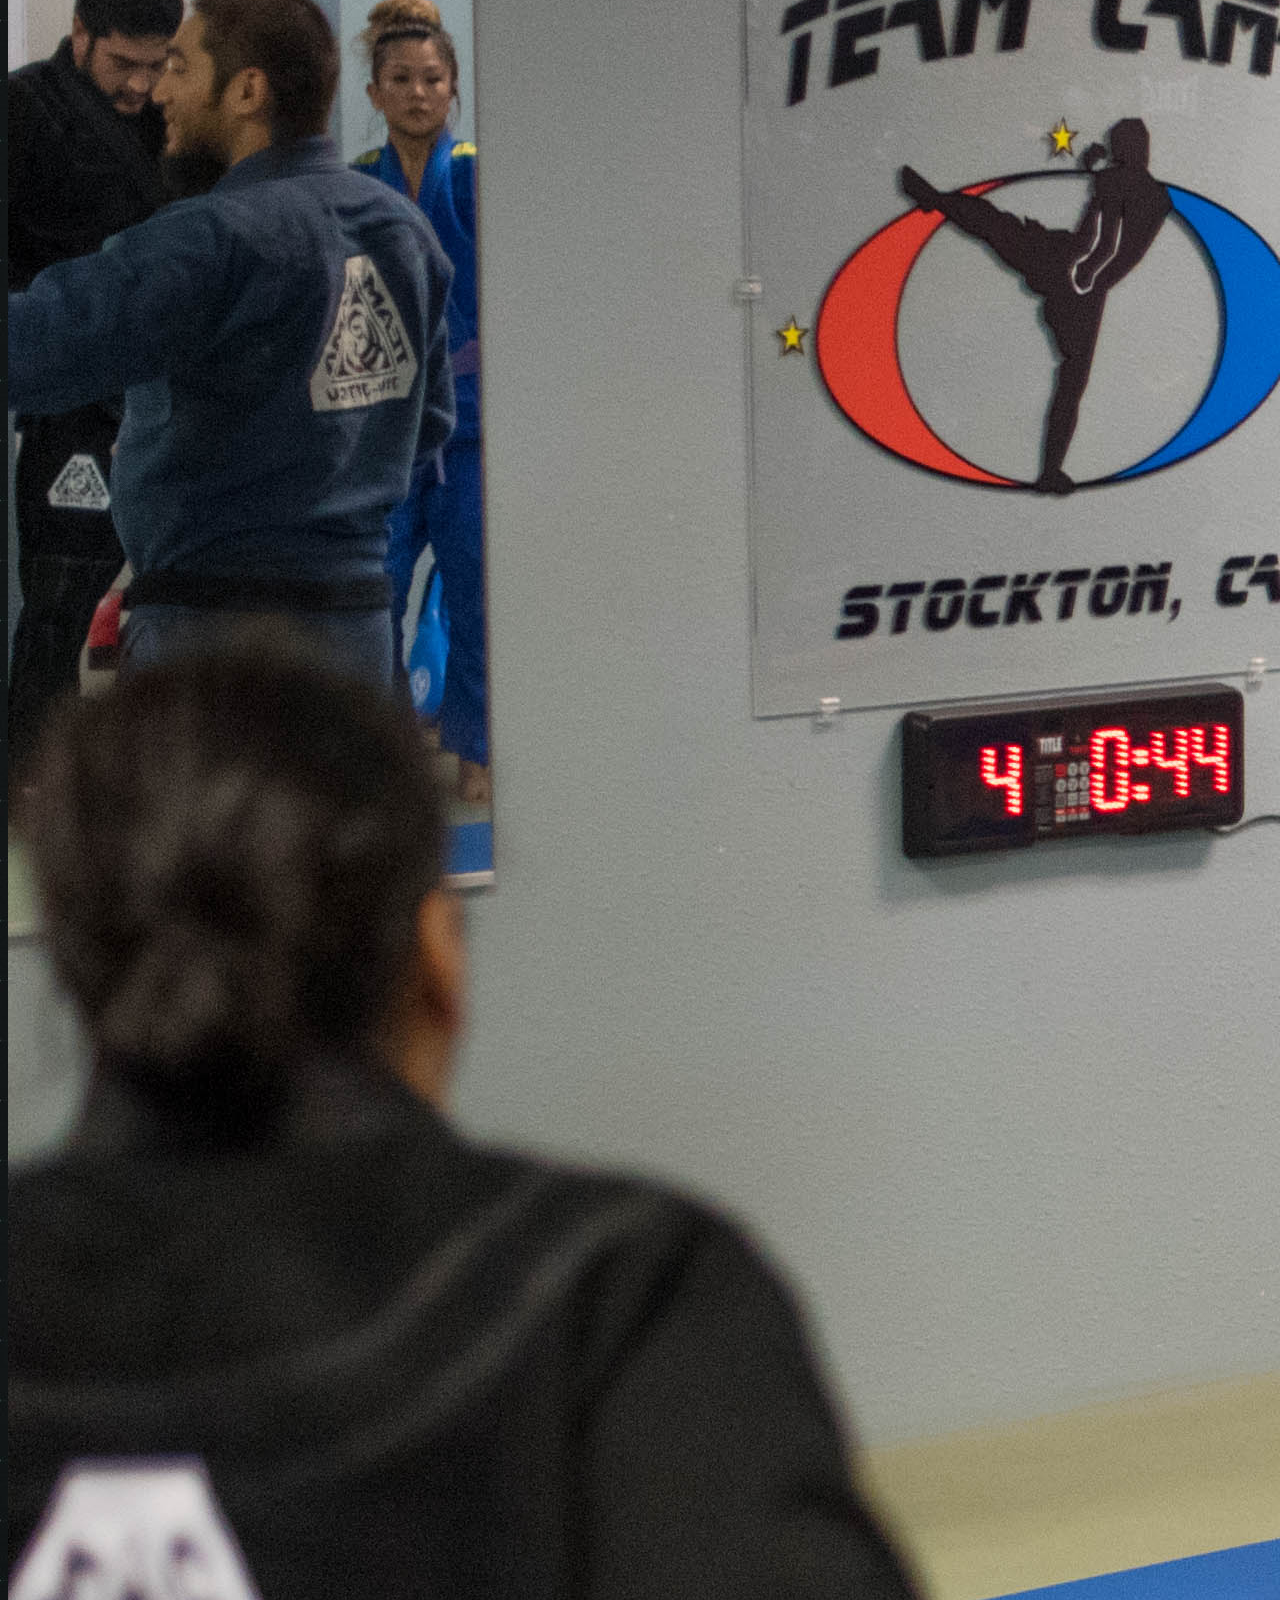
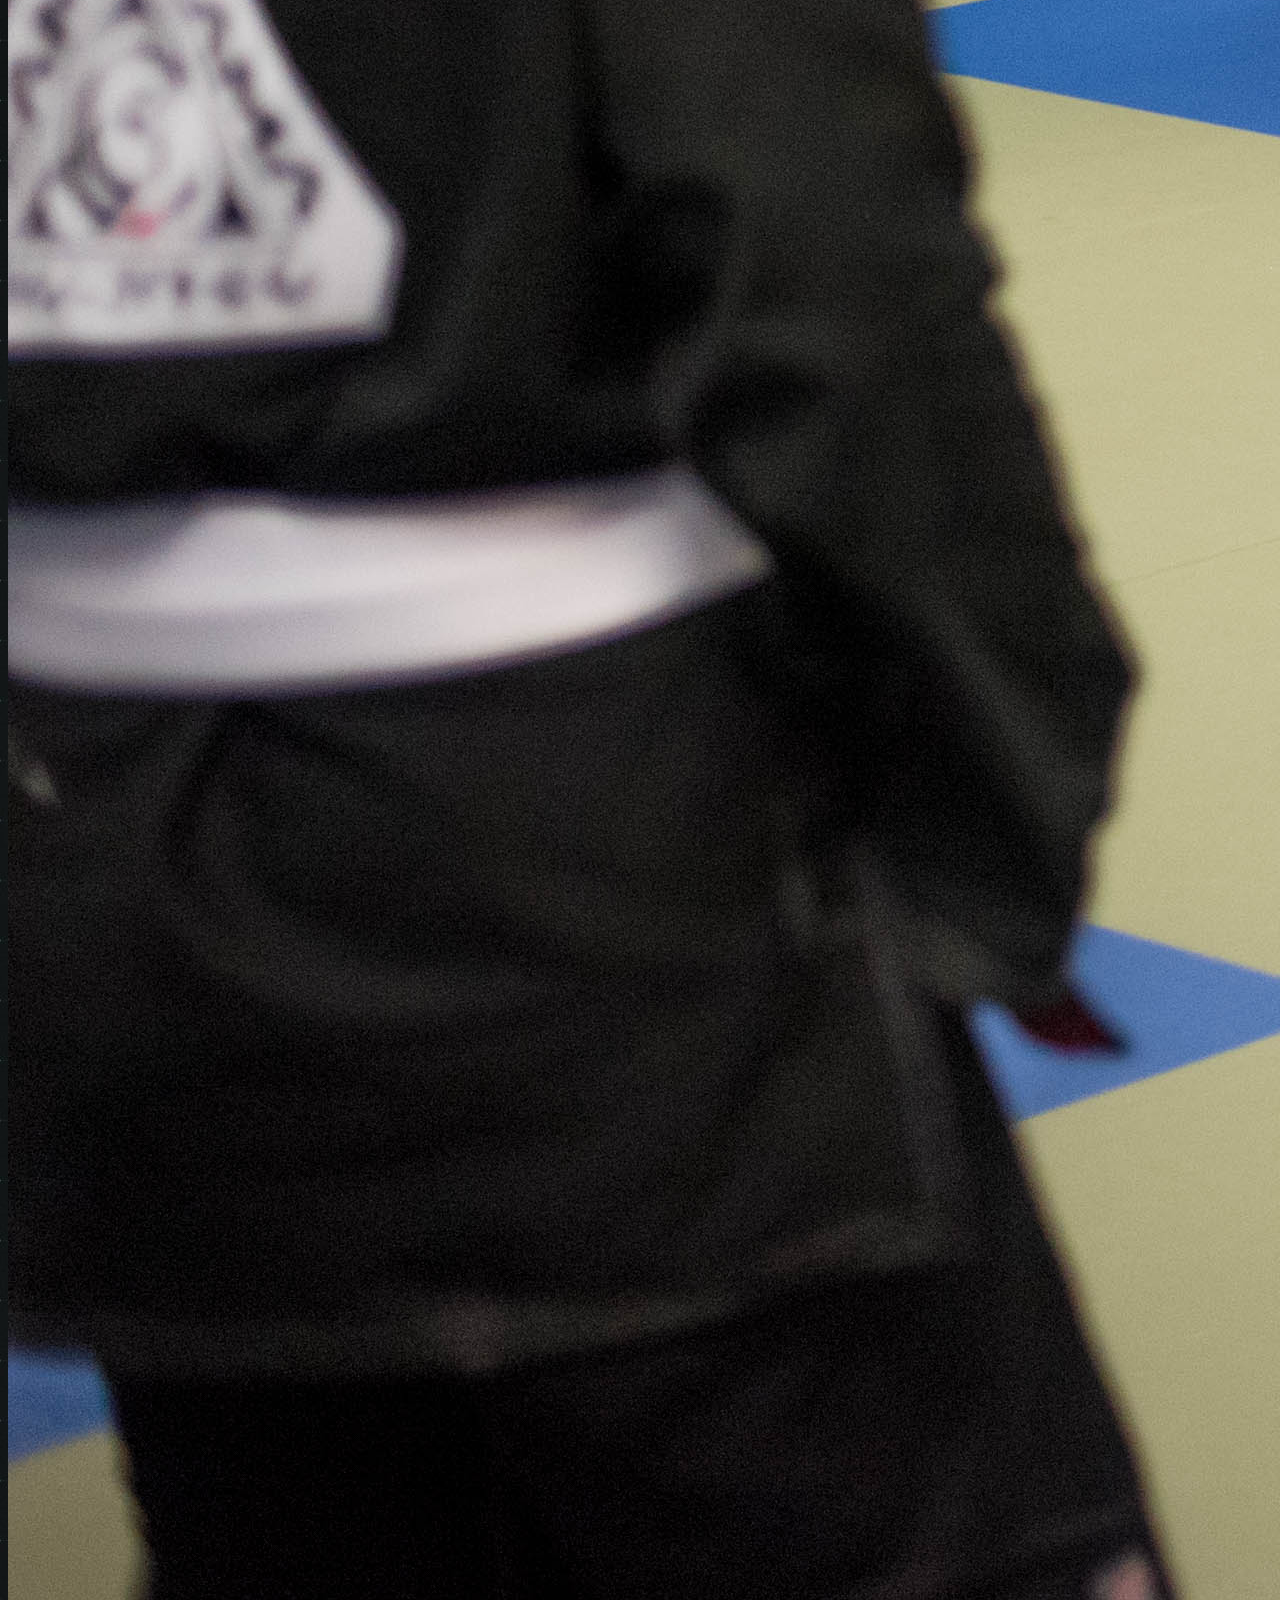
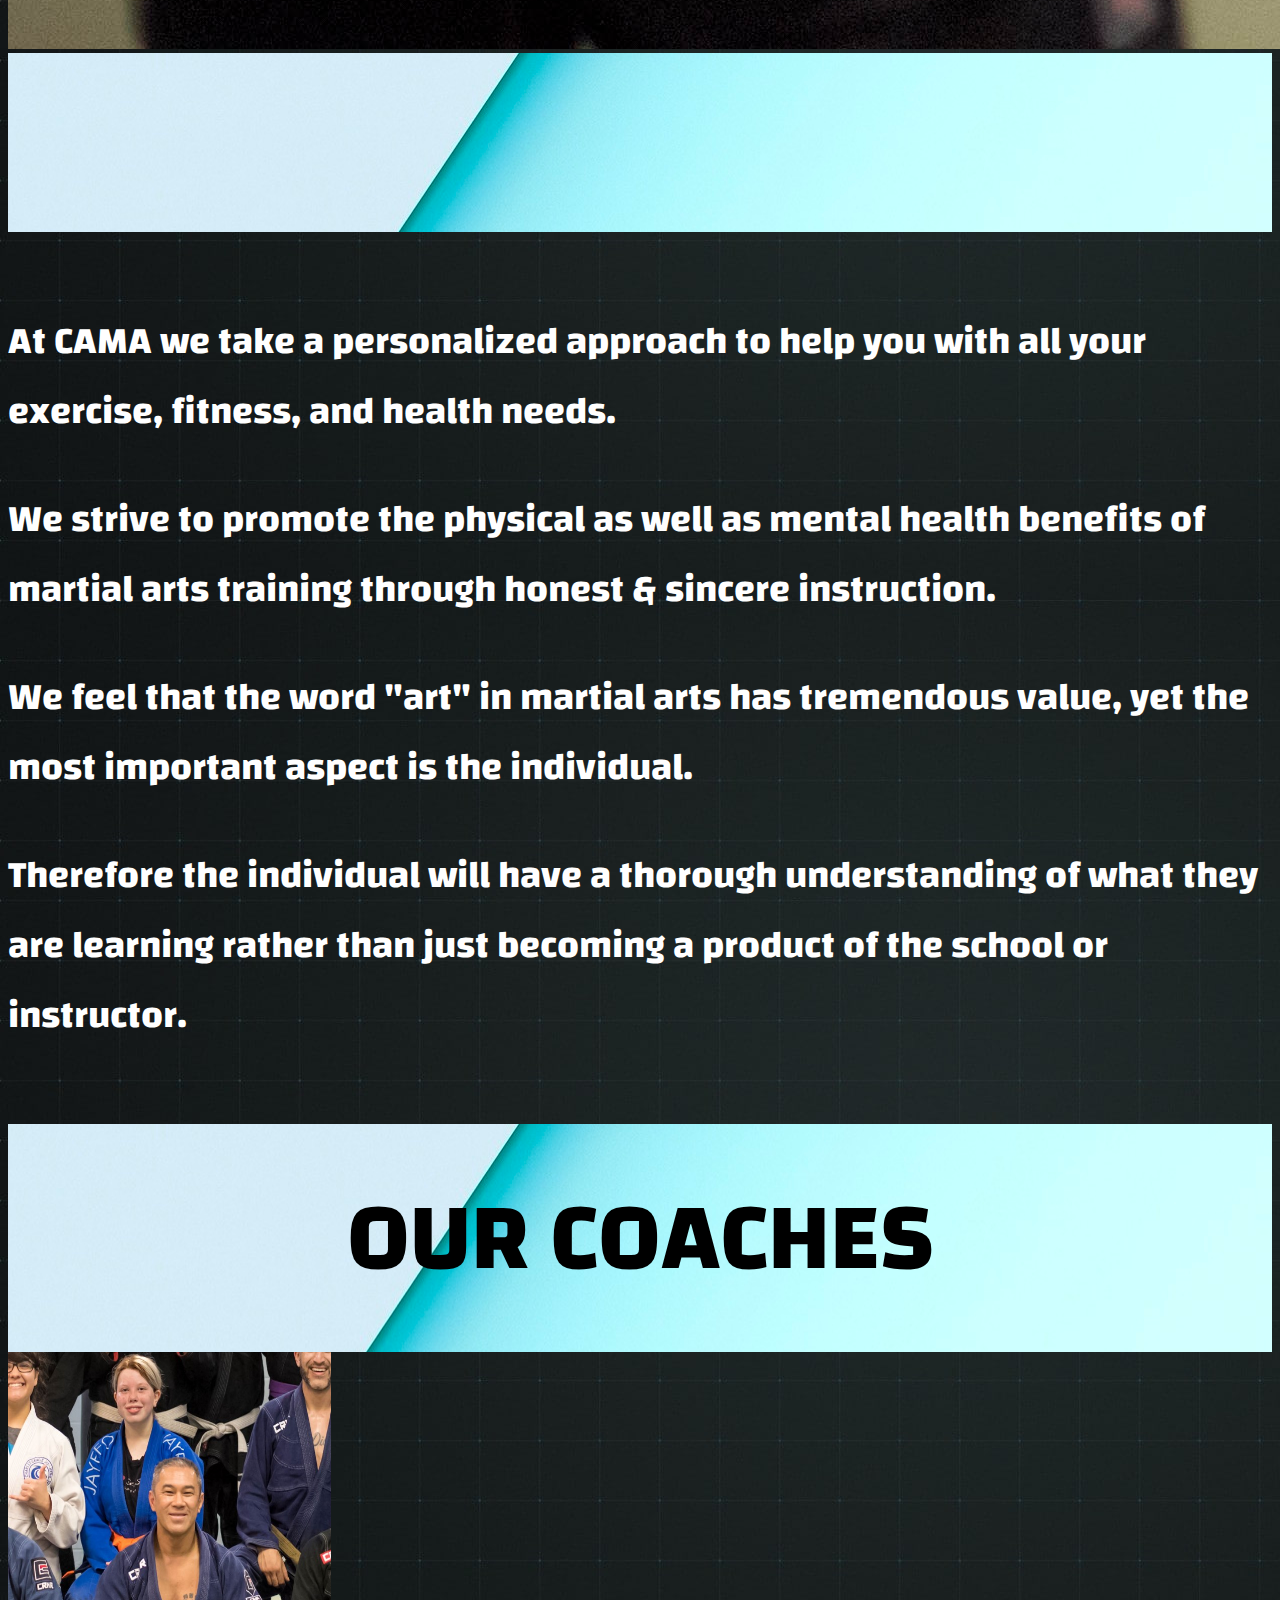
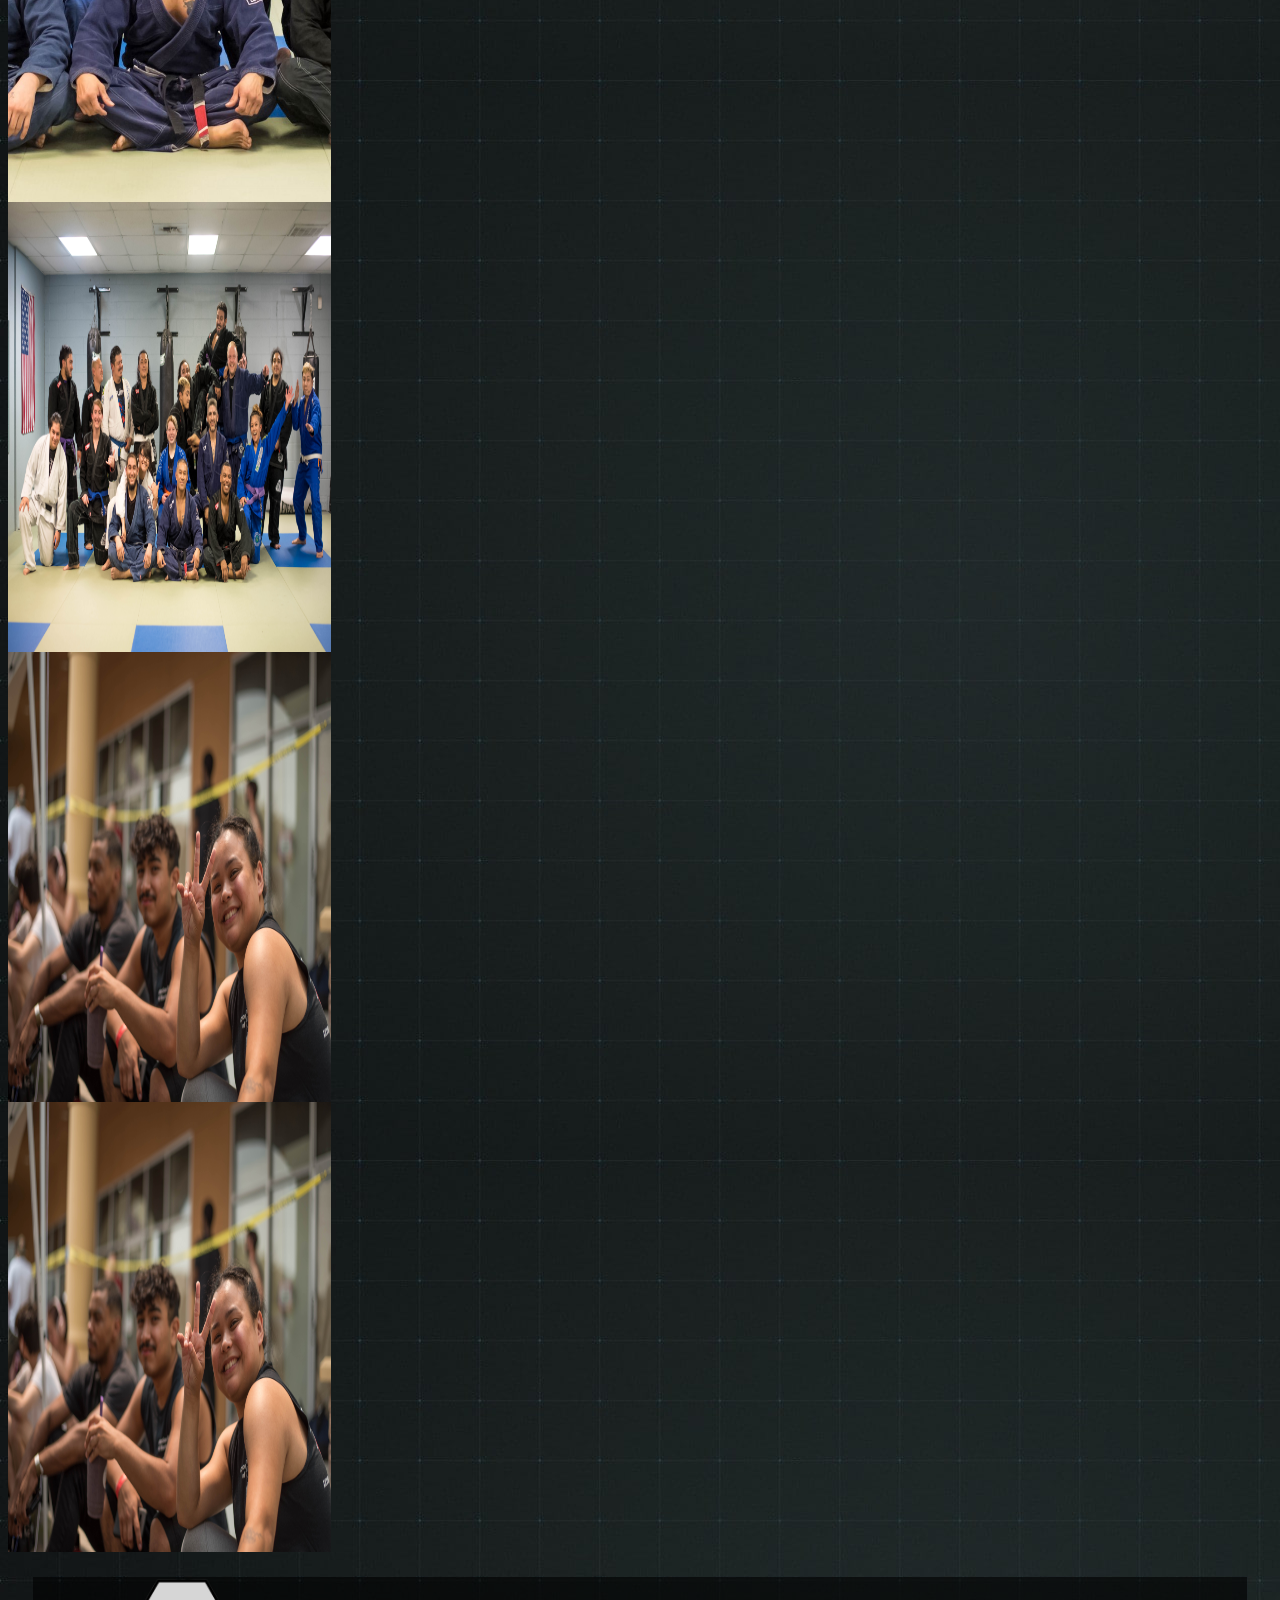
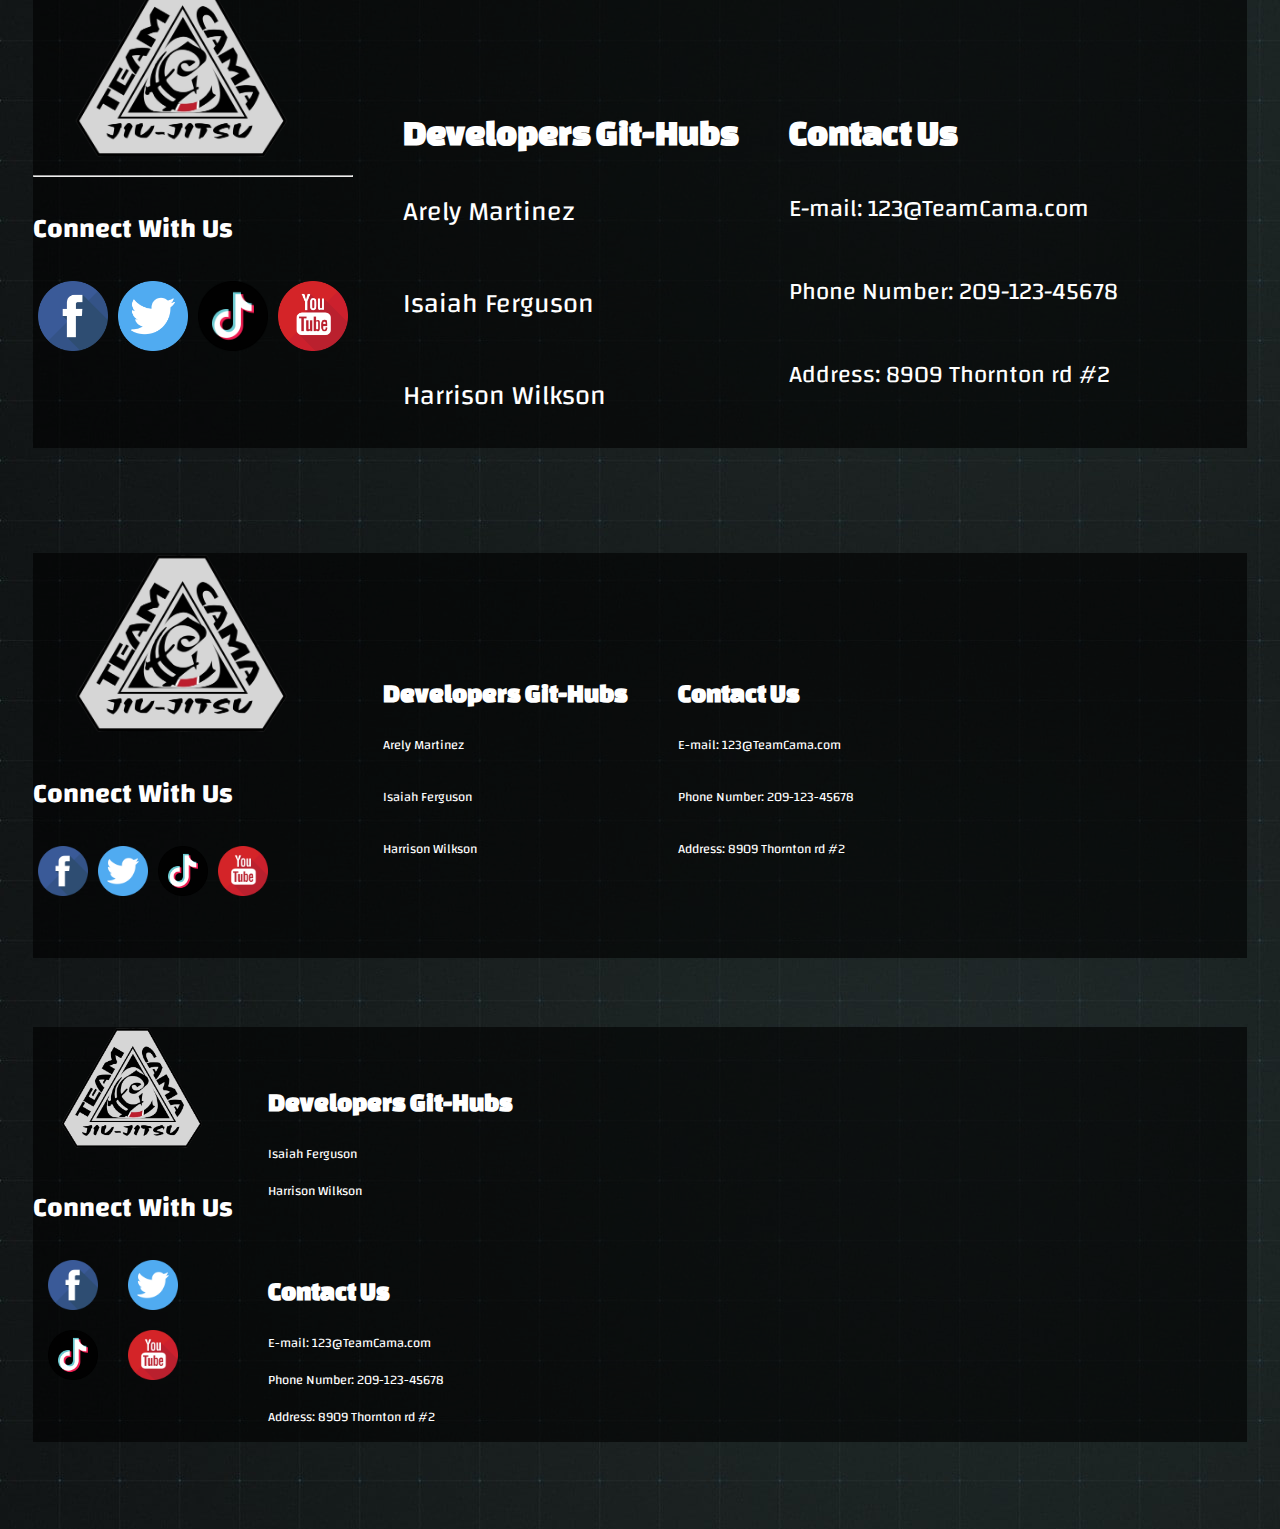
==== commit b2c65ae0: "PushingSomeResponsiveStuff o.O" ====
--- a/pages/aboutus.html
+++ b/pages/aboutus.html
@@ -1,63 +1,321 @@
 <!doctype html>
 <html lang="en">
-  <head>
+
+<head>
     <meta charset="utf-8">
     <meta name="viewport" content="width=device-width, initial-scale=1">
     <title>About us</title>
     <link rel="stylesheet" href="../css/style.css">
-    <link href="https://cdn.jsdelivr.net/npm/bootstrap@5.2.3/dist/css/bootstrap.min.css" rel="stylesheet" integrity="sha384-rbsA2VBKQhggwzxH7pPCaAqO46MgnOM80zW1RWuH61DGLwZJEdK2Kadq2F9CUG65" crossorigin="anonymous">
-  </head>
-  <body>
+    <link href="https://cdn.jsdelivr.net/npm/bootstrap@5.2.3/dist/css/bootstrap.min.css" rel="stylesheet"
+        integrity="sha384-rbsA2VBKQhggwzxH7pPCaAqO46MgnOM80zW1RWuH61DGLwZJEdK2Kadq2F9CUG65" crossorigin="anonymous">
+</head>
+
+<body>
     <!-- NAVBAR -->
-    <div class="container d-flex justify-content-center">
+    <!--This is the Header / Nav bar for Desktop-->
+    <div>
+        <br>
+        <br>
+    </div>
+    <div class="container d-flex justify-content-center d-none d-xxl-block">
         <div class="row d-flex align-items-end NavFont container-fluid ">
-            <div class="col-2 d-flex justify-content-center btn-primary hover"><a href="../index.html" style="text-decoration:none">Home</a></div>
-            <div class="col-2 d-flex justify-content-center btn-primary hover"><a href="./classes.html" style="text-decoration:none">Classes</a></div>
-            <div class="col d-flex justify-content-center"><img class="Logo" src="../assets/my_project.png" alt=""> </div>
-            <div class="col-2 d-flex justify-content-center btn-primary hover"><a href="./aboutus.html" style="text-decoration:none">About Us</a></div>
-            <div class="col-2 d-flex justify-content-center btn-primary hover"><a href="./contactus.html" style="text-decoration:none">Contact us</a></div>
-        </div>
-      </div>
-      <!-- OUR PHILOSPHY BOX AND PICTURE -->
-      <div class="container" id="parent">
+            <div class="col-2 d-flex justify-content-center btn-primary hover"><a href="../index.html"
+                    style="text-decoration:none; color: white;">Home</a></div>
+            <div class="col-2 d-flex justify-content-center btn-primary hover"><a href="../pages/classes.html"
+                    style="text-decoration:none; color: white;">Classes</a></div>
+            <div class="col d-flex justify-content-center"><img class="Logo" src="../assets/my_project.png" alt="">
+            </div>
+            <div class="col-2 d-flex justify-content-center btn-primary hover"><a href="../pages/aboutus.html"
+                    style="text-decoration:none; color: white;">About Us</a></div>
+            <div class="col-2 d-flex justify-content-center btn-primary hover"><a href="../pages/contactus.html"
+                    style="text-decoration:none; color: white;">Contact us</a></div>
+        </div>
+    </div>
+    <!--This is the Header / Nav bar for Tablet-->
+    <div class="container d-flex justify-content-center d-xxl-none d-xxl-block d-none d-sm-block">
+        <div class="row d-flex align-items-end NavFontTablet container-fluid ">
+            <div class="col-2 d-flex justify-content-center btn-primary hover"><a href="../index.html"
+                    style="text-decoration:none; color: white;">Home</a></div>
+            <div class="col-2 d-flex justify-content-center btn-primary hover"><a href="../pages/classes.html"
+                    style="text-decoration:none; color: white;">Classes</a></div>
+            <div class="col d-flex justify-content-center"><img style="height: 125px; width: 200px;" class="Logo"
+                    src="../assets/my_project.png" alt="">
+            </div>
+            <div class="col-2 d-flex justify-content-center btn-primary hover"><a href="../pages/aboutus.html"
+                    style="text-decoration:none; color: white;">About Us</a></div>
+            <div class="col-2 d-flex justify-content-center btn-primary hover"><a href="../pages/contactus.html"
+                    style="text-decoration:none; color: white;">Contact us</a></div>
+        </div>
+    </div>
+    <!--MOBILE NAV BAR-->
+    
+    <div style="position:absolute; height: 55px;" class="container"></div>
+    <div class="d-flex justify-content-end ">
+        <nav style="position:absolute;" class="navbar navbar-expand-lg d-block d-sm-none">
+            <div class="container-fluid ">
+                <a class="navbar-brand" href="#"></a>
+                <button class="navbar-toggler ClassTextBg" type="button" data-bs-toggle="collapse"
+                    data-bs-target="#navbarNav" aria-controls="navbarNav" aria-expanded="false"
+                    aria-label="Toggle navigation">
+                    <span class="navbar-toggler-icon bg-light"></span>
+                </button>
+                <div class="collapse navbar-collapse " id="navbarNav">
+                    <div class="d-flex justify-content-end">
+                        <ul class="navbar-nav ">
+                            <li class="nav-item">
+                                <a class="nav-link NavFontTablet" aria-current="page" href="../index.html">Home</a>
+                            </li>
+                            <li class="nav-item">
+                                <a class="nav-link NavFontTablet" href="../pages/classes.html">Classes</a>
+                            </li>
+                            <li class="nav-item">
+                                <a class="nav-link NavFontTablet" href="../pages/aboutus.html">About</a>
+                            </li>
+                            <li class="nav-item">
+                                <a class="nav-link NavFontTablet" href="../pages/contactus.html">Contact</a>
+                            </li>
+                    </div>
+                    </ul>
+                </div>
+            </div>
+        </nav>
+    </div>
+    <br class="d-block d-sm-none">
+    <br class="d-block d-sm-none">
+    <br class="d-block d-sm-none">
+    <div class="col d-flex justify-content-beginning d-block d-sm-none"><img
+            style="height: 125px; width: 200px; position: static" class="Logo" src="../assets/my_project.png" alt="">
+    </div>
+    <div>
+        <br>
+        <br>
+    </div>
+    <!-- OUR PHILOSPHY BOX AND PICTURE -->
+    <div class="container" id="parent" style="padding: 0;">
         <h1 class="centered">OUR PHILOSPHY</h1>
         <img id="PhilosphyPicture" class="img-fluid" src="../assets/DCS_3466.jpg" alt="">
-      </div>
-
-      <!-- break div IGNORE -->
-      <div>
-        <br>
-        <br>
-        <br>
-      </div>
-    
-      <!-- Philosophy paragraphs below picture -->
-      <div class="container">
-        <p id="OurPhilosophyP">At CAMA we take a personalized approach to help you with all your exercise, fitness, and health needs.</h4>
-        <p id="OurPhilosophyP">We strive to promote the physical as well as mental health benefits of martial arts training through honest & sincere instruction.</p>
-        <p id="OurPhilosophyP">We feel that the word "art" in martial arts has tremendous value, yet the most important aspect is the individual.</p>
-        <p id="OurPhilosophyP">Therefore the individual will have a thorough understanding of what they are learning rather than just becoming a product of the school or instructor.</p>
-      </div>
-
-      <!-- "Our coaches" below -->
-      <div class="container">
+        <div class="centered" id="space">
+            <h1></h1> <!-- blank h1 tag used to create a 167px border underneath -->
+        </div>
+
+
+    </div>
+
+    <!-- break div IGNORE -->
+    <div>
+        <br>
+        <br>
+    </div>
+
+    <!-- Philosophy paragraphs below picture -->
+    <div class="container">
+        <p id="OurPhilosophyP">At CAMA we take a personalized approach to help you with all your exercise, fitness, and
+            health needs.</h4>
+        <p id="OurPhilosophyP">We strive to promote the physical as well as mental health benefits of martial arts
+            training through honest & sincere instruction.</p>
+        <p id="OurPhilosophyP">We feel that the word "art" in martial arts has tremendous value, yet the most important
+            aspect is the individual.</p>
+        <p id="OurPhilosophyP">Therefore the individual will have a thorough understanding of what they are learning
+            rather than just becoming a product of the school or instructor.</p>
+    </div>
+
+    <div>
+        <br>
+        <br>
+    </div>
+    <!-- "Our coaches" below -->
+    <div class="container">
         <h1 class="centered">OUR COACHES</h1>
 
         <!-- Coach Images w/ captions -->
-        
-          <img id="Coaches" src="/assets/coach.jpg" alt=""><img id="Coaches" src="/assets/DCS_3695.jpg" alt=""><img id="Coaches" src="/assets/DCS_2163.jpg" alt=""><img id="Coaches" src="/assets/DCS_2163.jpg" alt="">
-
-        
-
-
-
-
-      </div>
-    
-
-      <!-- To the top Button -->
-      <button onclick="topFunction()" id="myBtn" title="Go to top"><img height="30" src="../assets/up.png" alt=""></button>
+
+        <img id="Coaches" src="/assets/coach.jpg" alt=""><img id="Coaches" src="/assets/DCS_3695.jpg" alt=""><img
+            id="Coaches" src="/assets/DCS_2163.jpg" alt=""><img id="Coaches" src="/assets/DCS_2163.jpg" alt="">
+
+
+
+
+
+
+    </div>
+    <!-- FOOTER -->
+    <!--Desktop Footer-->
+    <div class="d-flex justify-content-center d-none d-xxl-block ">
+        <div class=" footer container-fluid">
+            <div class=" footer-contnet">
+                <div class="row">
+                    <div class="col-4">
+                        <div class="d-flex justify-content-center">
+                            <img class=" Logo" src="../assets/my_project.png" alt="">
+                        </div>
+                        <hr>
+                        <div class="d-flex justify-content-center">
+                            <h3 class="ChangaReg footerText">Connect With Us</h3>
+                        </div>
+                        <div class="d-flex justify-content-center">
+                            <div class="Social">
+                                <li style="padding: 0px 5px 10px 5px;"><a href="#"><img src="../assets/facebook.png"
+                                            style="height: 70px;" alt=""></a></li>
+                                <li style="padding: 0px 5px 10px 5px;"><a href="#"><img src="../assets/twitter (1).png"
+                                            style="height: 70px;" alt=""></a></li>
+                                <li style="padding: 0px 5px 10px 5px;"><a href="#"><img src="../assets/Tiktok.png"
+                                            style="height: 70px;" alt=""></a></li>
+                                <li style="padding: 0px 5px 10px 5px;"><a href="#"><img src="../assets/youtube.png"
+                                            style="height: 70px;" alt=""></a></li>
+                            </div>
+                        </div>
+                    </div>
+                    <div class="col-4">
+                        <div class="align-text-center ChangaReg" style="padding-left: 50px;">
+                            <div>
+                                <h3 class="footerText" style="padding-top: 100px;">Developers Git-Hubs</h3>
+                            </div>
+                            <div>
+                                <p>Arely Martinez</p>
+                                <p style="padding: 15px 0;">Isaiah Ferguson</p>
+                                <p>Harrison Wilkson</p>
+                            </div>
+                        </div>
+                    </div>
+                    <div class="col-4">
+                        <div class="align-text-center ChangaReg" style="padding-left: 50px;">
+                            <div>
+                                <h3 class="footerText" style="padding-top: 100px;">Contact Us</h3>
+                            </div>
+                            <div class="FooterText2">
+                                <p>E-mail: 123@TeamCama.com</p>
+                                <p style="padding: 15px 0;">Phone Number: 209-123-45678</p>
+                                <p>Address: 8909 Thornton rd #2</p>
+                            </div>
+                        </div>
+                    </div>
+                </div>
+            </div>
+        </div>
+        <br>
+    </div>
+    <br>
+    <br>
+    <!--Tablet Footer-->
+    <div class="d-flex justify-content-center d-none d-sm-block d-xxl-none .d-xxl-block">
+        <div class=" footer container-fluid">
+            <div class=" footer-contnet">
+                <div class="row">
+                    <div class="col-4">
+                        <div class="d-flex justify-content-center">
+                            <img class=" Logo" src="../assets/my_project.png" alt="">
+                        </div>
+                        <div class="d-flex justify-content-center">
+                            <h3 class="ChangaReg footerTextMobile">Connect With Us</h3>
+                        </div>
+                        <div class="d-flex justify-content-center">
+                            <div class="Social">
+                                <li style="padding: 0px 5px 10px 5px;"><a href="#"><img src="../assets/facebook.png"
+                                            style="height: 50px;" alt=""></a></li>
+                                <li style="padding: 0px 5px 10px 5px;"><a href="#"><img src="../assets/twitter (1).png"
+                                            style="height: 50px;" alt=""></a></li>
+                                <li style="padding: 0px 5px 10px 5px;"><a href="#"><img src="../assets/Tiktok.png"
+                                            style="height: 50px;" alt=""></a></li>
+                                <li style="padding: 0px 5px 10px 5px;"><a href="#"><img src="../assets/youtube.png"
+                                            style="height: 50px;" alt=""></a></li>
+                            </div>
+                        </div>
+                    </div>
+                    <div class="col-4">
+                        <div class="align-text-center ChangaRegMobile" style="padding-left: 50px;">
+                            <div>
+                                <h3 class="footerTextMobile" style="padding-top: 100px;">Developers Git-Hubs</h3>
+                            </div>
+                            <div>
+                                <p>Arely Martinez</p>
+                                <p style="padding: 15px 0;">Isaiah Ferguson</p>
+                                <p>Harrison Wilkson</p>
+                            </div>
+                        </div>
+                    </div>
+                    <div class="col-4">
+                        <div class="align-text-center ChangaRegMobile" style="padding-left: 50px;">
+                            <div>
+                                <h3 class="footerTextMobile" style="padding-top: 100px;">Contact Us</h3>
+                            </div>
+                            <div class="ChangaRegMobile">
+                                <p>E-mail: 123@TeamCama.com</p>
+                                <p style="padding: 15px 0;">Phone Number: 209-123-45678</p>
+                                <p>Address: 8909 Thornton rd #2</p>
+                            </div>
+                        </div>
+                    </div>
+                </div>
+            </div>
+        </div>
+        <br>
+    </div>
+    <!--Mobile Footer-->
+    <div class="d-flex justify-content-center d-block d-sm-none">
+        <div class=" footer container-fluid">
+            <div class=" footer-contnet">
+                <div class="row">
+                    <div class="col-5">
+                        <div class="d-flex justify-content-center">
+                            <img style="height: 125px; width: 200px;" class="Logo" src="../assets/my_project.png"
+                                alt="">
+                        </div>
+                        <div class="d-flex justify-content-center">
+                            <h3 class="ChangaReg footerTextMobile badge text-wrap">Connect With Us</h3>
+                        </div>
+                        <div class="d-flex justify-content-center">
+                            <div class="SocialMobile">
+                                <li style="padding: 0px 15px 0 15px;"><a href="#"><img src="../assets/facebook.png"
+                                            style="height: 50px;" alt=""></a></li>
+                                <li style="padding: 0px 15px 0 15px;"><a href="#"><img src="../assets/twitter (1).png"
+                                            style="height: 50px;" alt=""></a></li>
+                            </div>
+                        </div>
+                        <div class="d-flex justify-content-center">
+                            <div class="SocialMobile">
+                                <li style="padding: 0px 15px 0 15px;"><a href="#"><img src="../assets/Tiktok.png"
+                                            style="height: 50px;" alt=""></a></li>
+                                <li style="padding: 0px 15px 0 15px;"><a href="#"><img src="../assets/youtube.png"
+                                            style="height: 50px;" alt=""></a></li>
+                            </div>
+                        </div>
+                    </div>
+                    <div class="col-7">
+                        <div class="align-text-center ChangaRegMobile" style="padding-left: 35px; padding-top: 35px;">
+                            <div>
+                                <h3 class="footerTextMobile">Developers Git-Hubs</h3>
+                            </div>
+                            <div>
+                                <p>Isaiah Ferguson</p>
+                                <p>Harrison Wilkson</p>
+                            </div>
+                        </div>
+                        <div class="align-text-center ChangaRegMobile" style="padding-left: 35px; padding-top: 35px;">
+                            <div>
+                                <h3 class="footerTextMobile">Contact Us</h3>
+                            </div>
+                            <div class="ChangaRegtablet ">
+                                <p>E-mail: 123@TeamCama.com</p>
+                                <p>Phone Number: 209-123-45678</p>
+                                <p>Address: 8909 Thornton rd #2</p>
+                            </div>
+                        </div>
+                    </div>
+                </div>
+            </div>
+        </div>
+        <br>
+    </div>
+    <br>
+    <br>
+
+    <!-- To the top Button -->
+    <button onclick="topFunction()" id="myBtn" title="Go to top"><img height="30" src="../assets/up.png"
+            alt=""></button>
     <script src="../scripts/app.js"></script>
-    <script src="https://cdn.jsdelivr.net/npm/bootstrap@5.2.3/dist/js/bootstrap.bundle.min.js" integrity="sha384-kenU1KFdBIe4zVF0s0G1M5b4hcpxyD9F7jL+jjXkk+Q2h455rYXK/7HAuoJl+0I4" crossorigin="anonymous"></script>
-  </body>
-</html>
+    <script src="https://cdn.jsdelivr.net/npm/bootstrap@5.2.3/dist/js/bootstrap.bundle.min.js"
+        integrity="sha384-kenU1KFdBIe4zVF0s0G1M5b4hcpxyD9F7jL+jjXkk+Q2h455rYXK/7HAuoJl+0I4"
+        crossorigin="anonymous"></script>
+</body>
+
+</html>--- a/css/style.css
+++ b/css/style.css
@@ -13,6 +13,12 @@
    font-size: xx-large;
    color: white;
  }
+ .NavFontTablet{
+  font-family: Changa;
+  font-weight: bold;
+  font-size: 19px;
+  color: white;
+}
 .Logo {
    width: 300px;
 }
@@ -71,10 +77,22 @@
    margin: 0;
    padding: 2%;
  }
+ .contactTitle {
+  font-weight: bold;
+   font-family: Changa;
+   text-align: center;
+   font-size: 48px;
+   margin: 0;
+   
+ }
 #Coaches {
    display: flex;
    width: 323px;
    height: 50vh;
+}
+#Address {
+  font-size: 24px;
+  margin-bottom: 1%;
 }
 
 
@@ -85,22 +103,23 @@
 input[type=text], select, textarea {
    width: 100%; /* Full width */
    padding: 12px; /* Some padding */ 
-   border: 1px solid #ccc; /* Gray border */
+   border: 4px solid rgb(0, 0, 0); /* Black border */
    border-radius: 4px; /* Rounded borders */
    box-sizing: border-box; /* Make sure that padding and width stays in place */
    margin-top: 6px; /* Add a top margin */
    margin-bottom: 16px; /* Bottom margin */
-   resize: vertical /* Allow the user to vertically resize the textarea (not horizontally) */
- }
- 
+   resize: vertical /* Allow the user to horizontally resize the textarea (not horizontally) */
+ }
+
  /* Style the submit button with a specific background color etc */
  input[type=submit] {
-   background-color: rgb(132, 0, 0);
+   background-color: rgb(0, 0, 0);
    color: white;
    padding: 12px 20px;
    border: none;
    border-radius: 4px;
    cursor: pointer;
+   display: flex;
  }
  
  /* When moving the mouse over the submit button, add a darker green color */
@@ -111,8 +130,109 @@
  /* Add a background color and some padding around the form */
  .contactCard {
    border-radius: 5px;
-   background-color: #f2f2f2;
-   padding: 1%;
-   margin-top: 1%;
- }
- +   background-image: url(/assets/1163994.jpg);
+   
+ }
+ .SolidBlack{
+  background-color: rgba(0, 0, 0);
+}
+
+
+/* footer */
+.footer{
+  background-color: rgba(0, 0, 0, 0.6);
+  margin: 2%;
+}
+.Social{
+  list-style: none;
+  display: flex;
+  align-items: center;
+  margin: 1rem 0 3rem 0;
+}
+.SocialMobile{
+ list-style: none;
+ display: flex;
+ align-items: center;
+ margin: 1rem 0 1rem 0;
+}
+.footerText{
+  font-family: ChangaOne;
+  font-size: 36px;
+}
+.footerTextMobile{
+ font-family: ChangaOne;
+ font-size: 26px;
+}
+.FooterText2{
+  font-family: Changa;
+  font-size: 24px;
+}
+.ChangaReg{
+  font-family: Changa;
+  font-size: 27px;
+  color: white;
+}
+.ChangaRegMobile{
+ font-family: Changa;
+ font-size: small;
+ color: white;
+}
+
+
+.contact {
+  border: 2px solid black;
+}
+.row {
+  display: flex;
+}
+
+.column {
+  flex: 33.33%;
+  padding: 5px;
+}
+
+#GymHours {
+  font-family: Changa;
+  font-size: 42px;
+  color: red;
+}
+.schedule {
+  font-size: 28px;
+}
+@media screen and (max-width: 515px) {
+  .contactTitle {
+    font-size: 30px;
+    padding: 5%;
+  }
+  .contact {
+    font-size: 24px;
+  }
+  #Address {
+    font-size: 8px;
+  }
+  #GymHours {
+    font-size: 15px;
+  }
+  .schedule {
+    font-size: 10px;
+  }
+  .centered {
+    font-size: 30px;
+    background-image: url(/assets/1163994.jpg);
+    background-size: cover;
+  }
+  #space {
+    height: 54px;
+  }
+  #OurPhilosophyP {
+    font-size: 17px;
+    margin: 4%;
+    padding-left: 5%;
+    padding-right: 5%;
+  }
+}
+@media screen and (max-width:768px){
+  .contactTitle {
+    font-size: 30px;
+  }
+}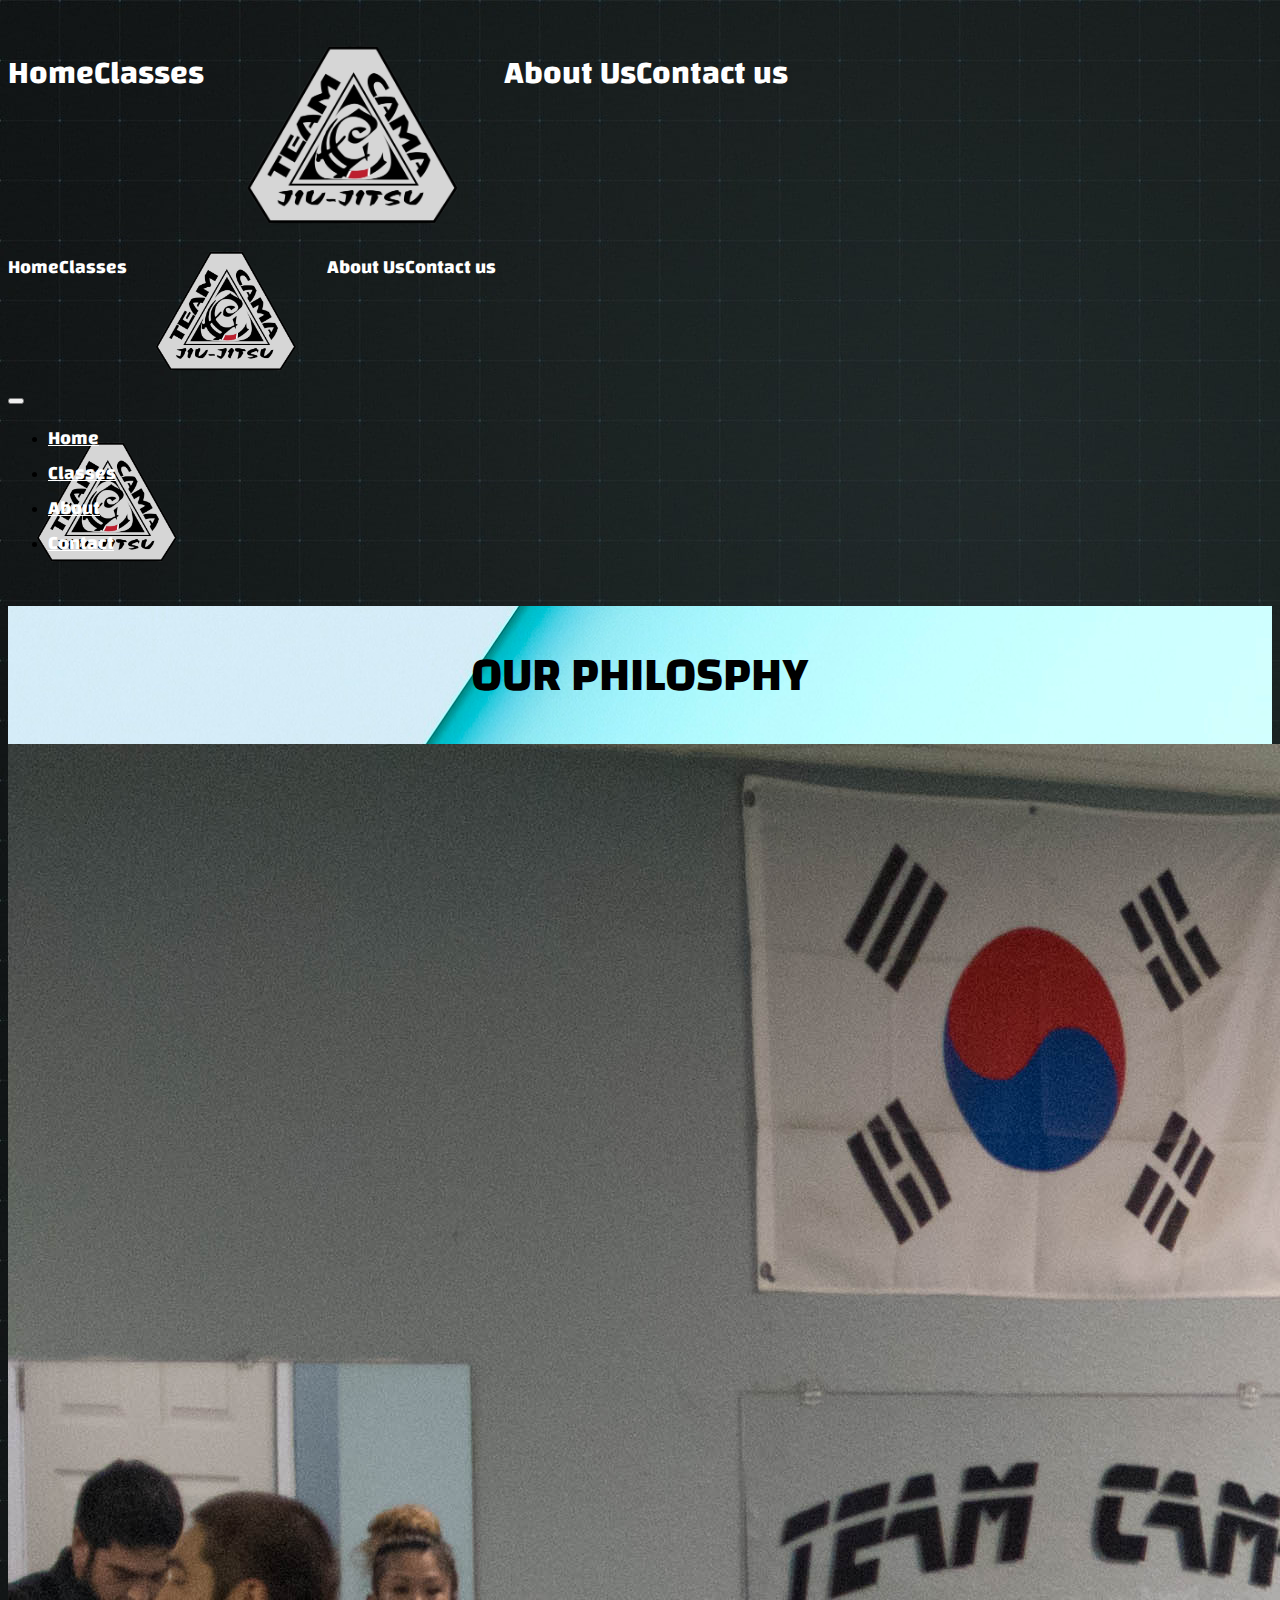
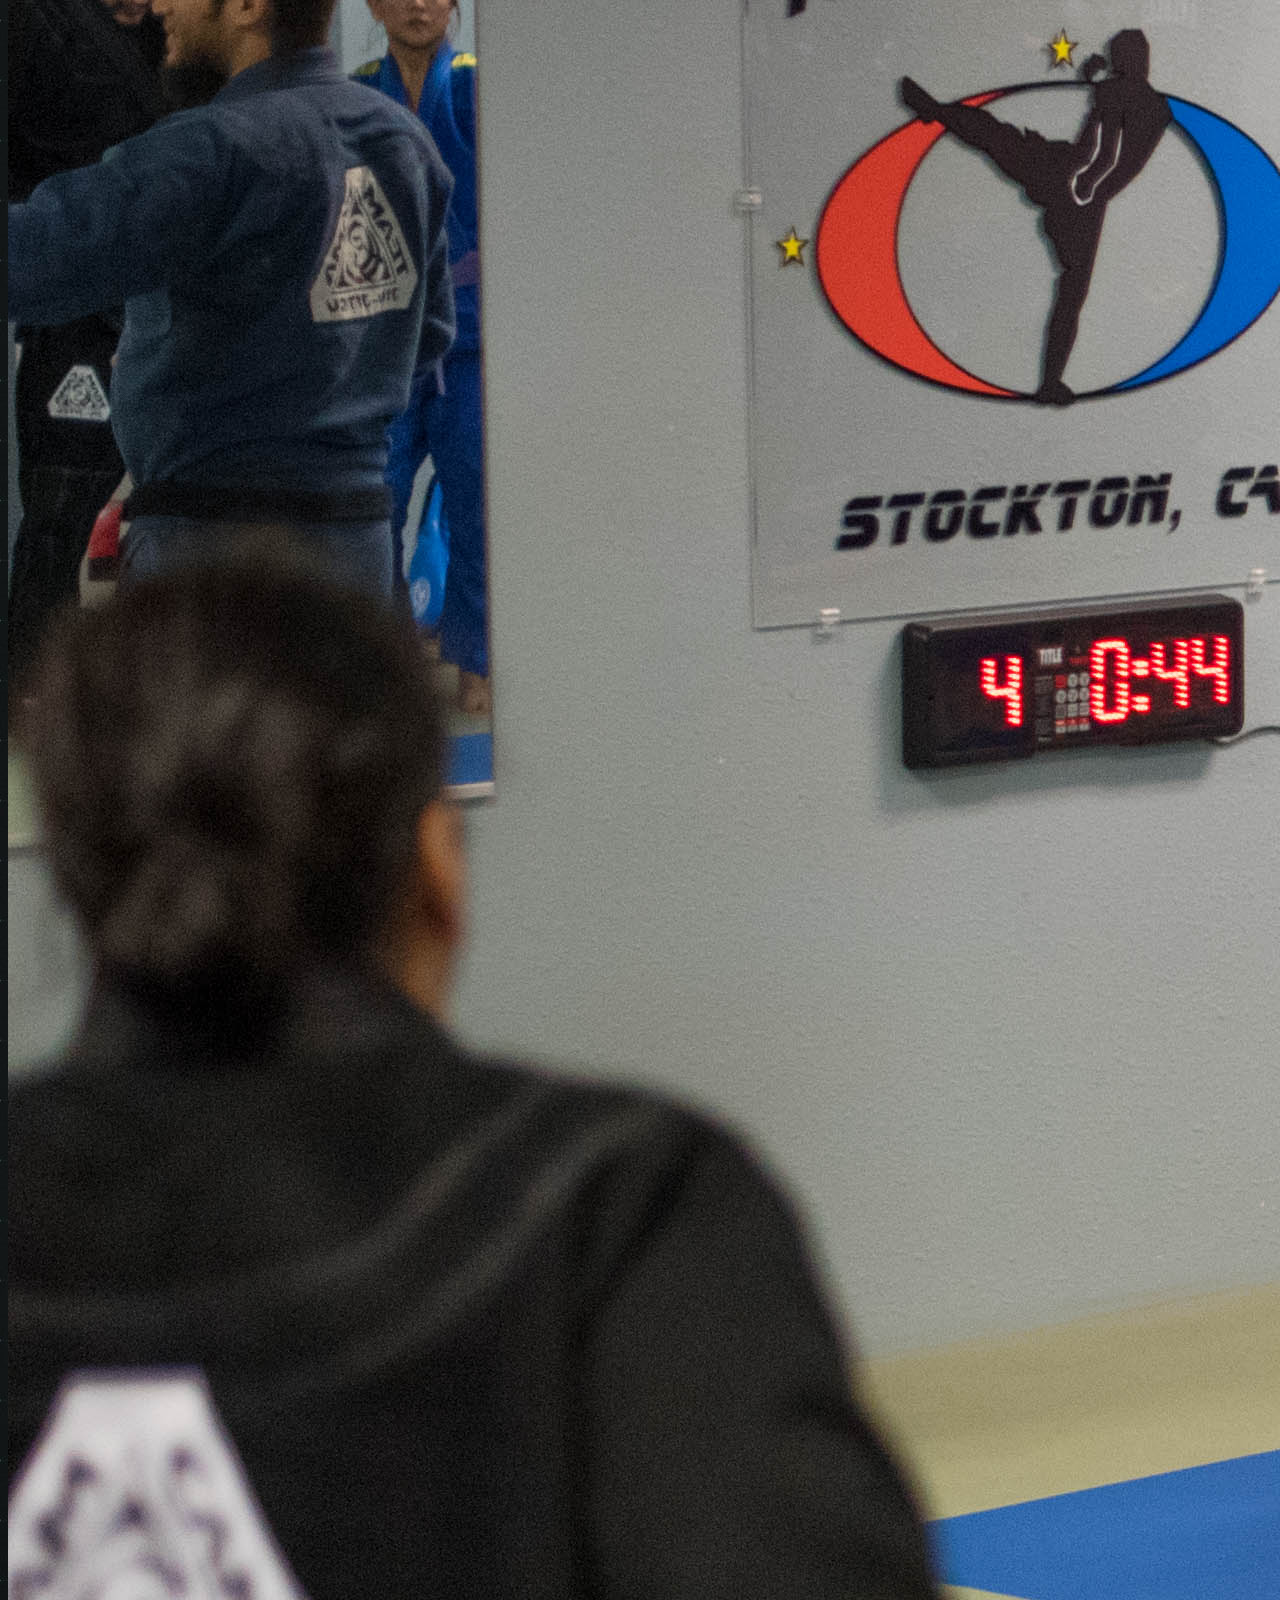
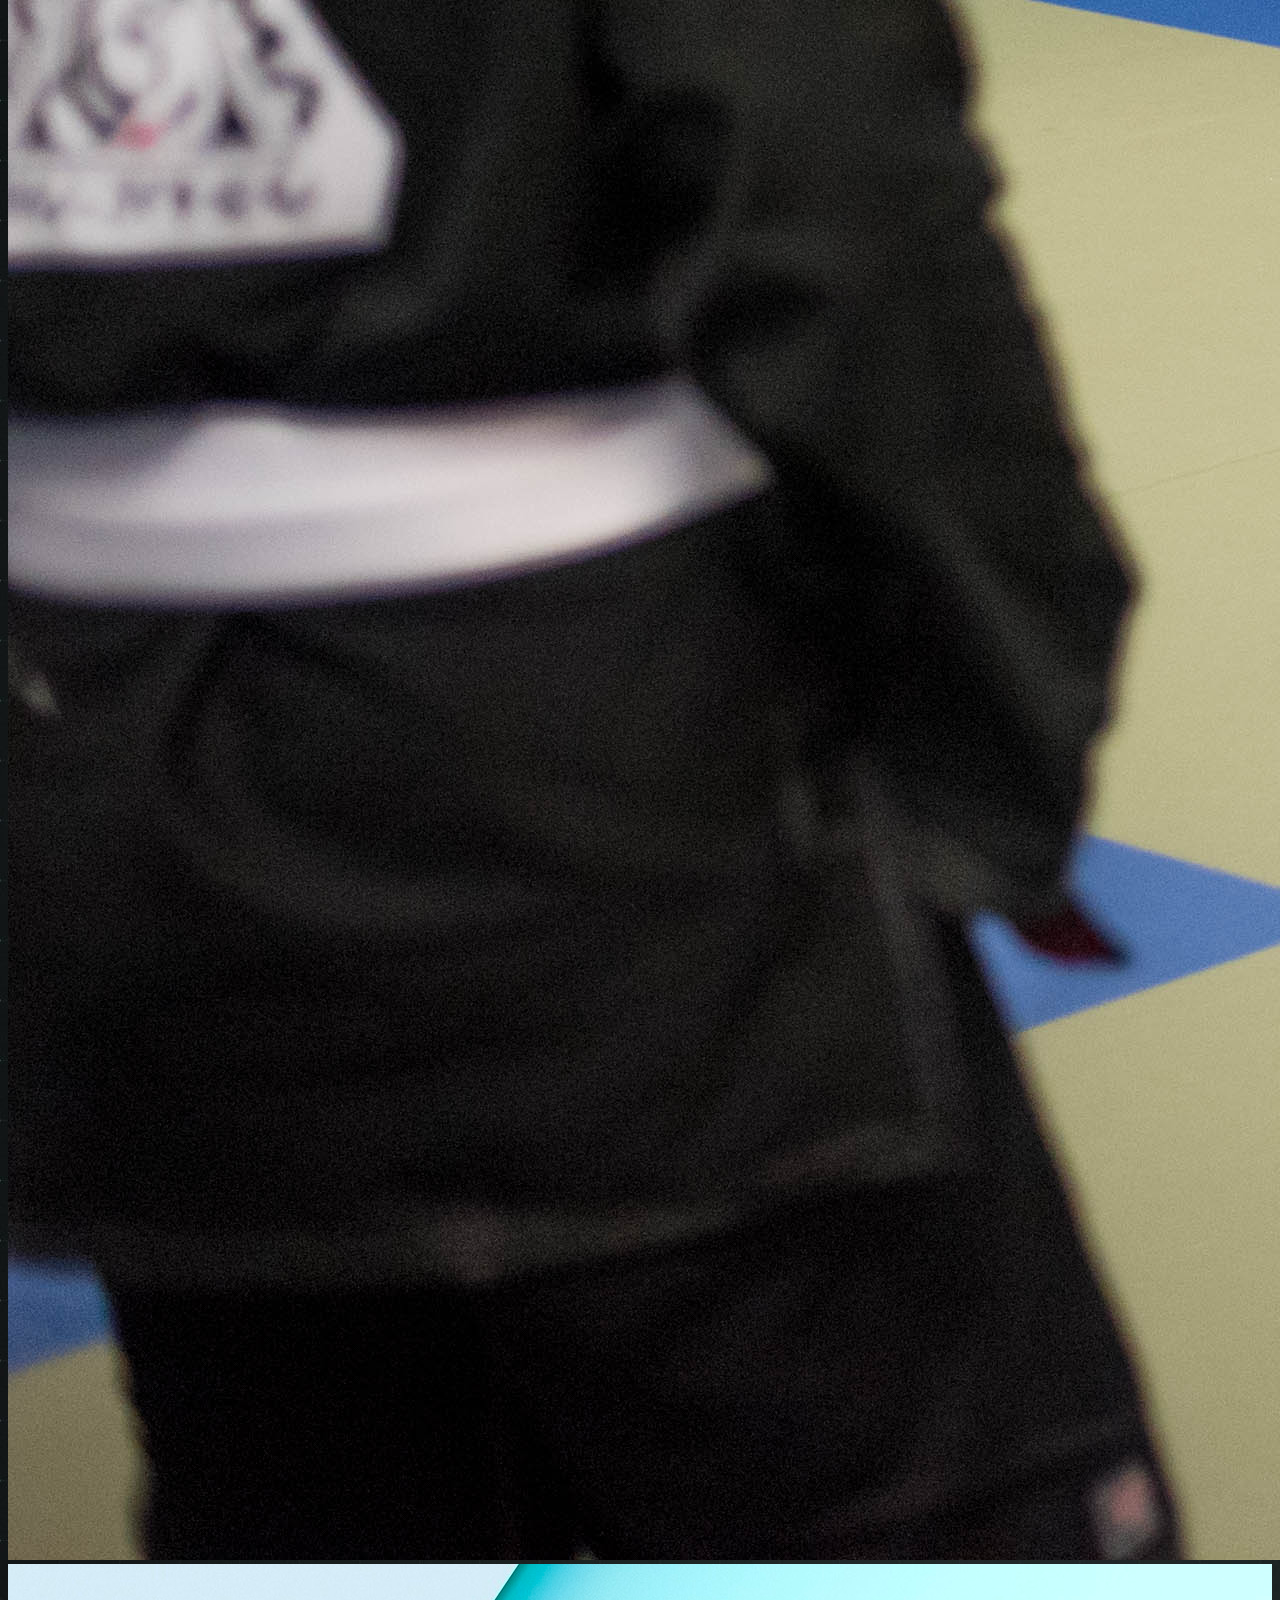
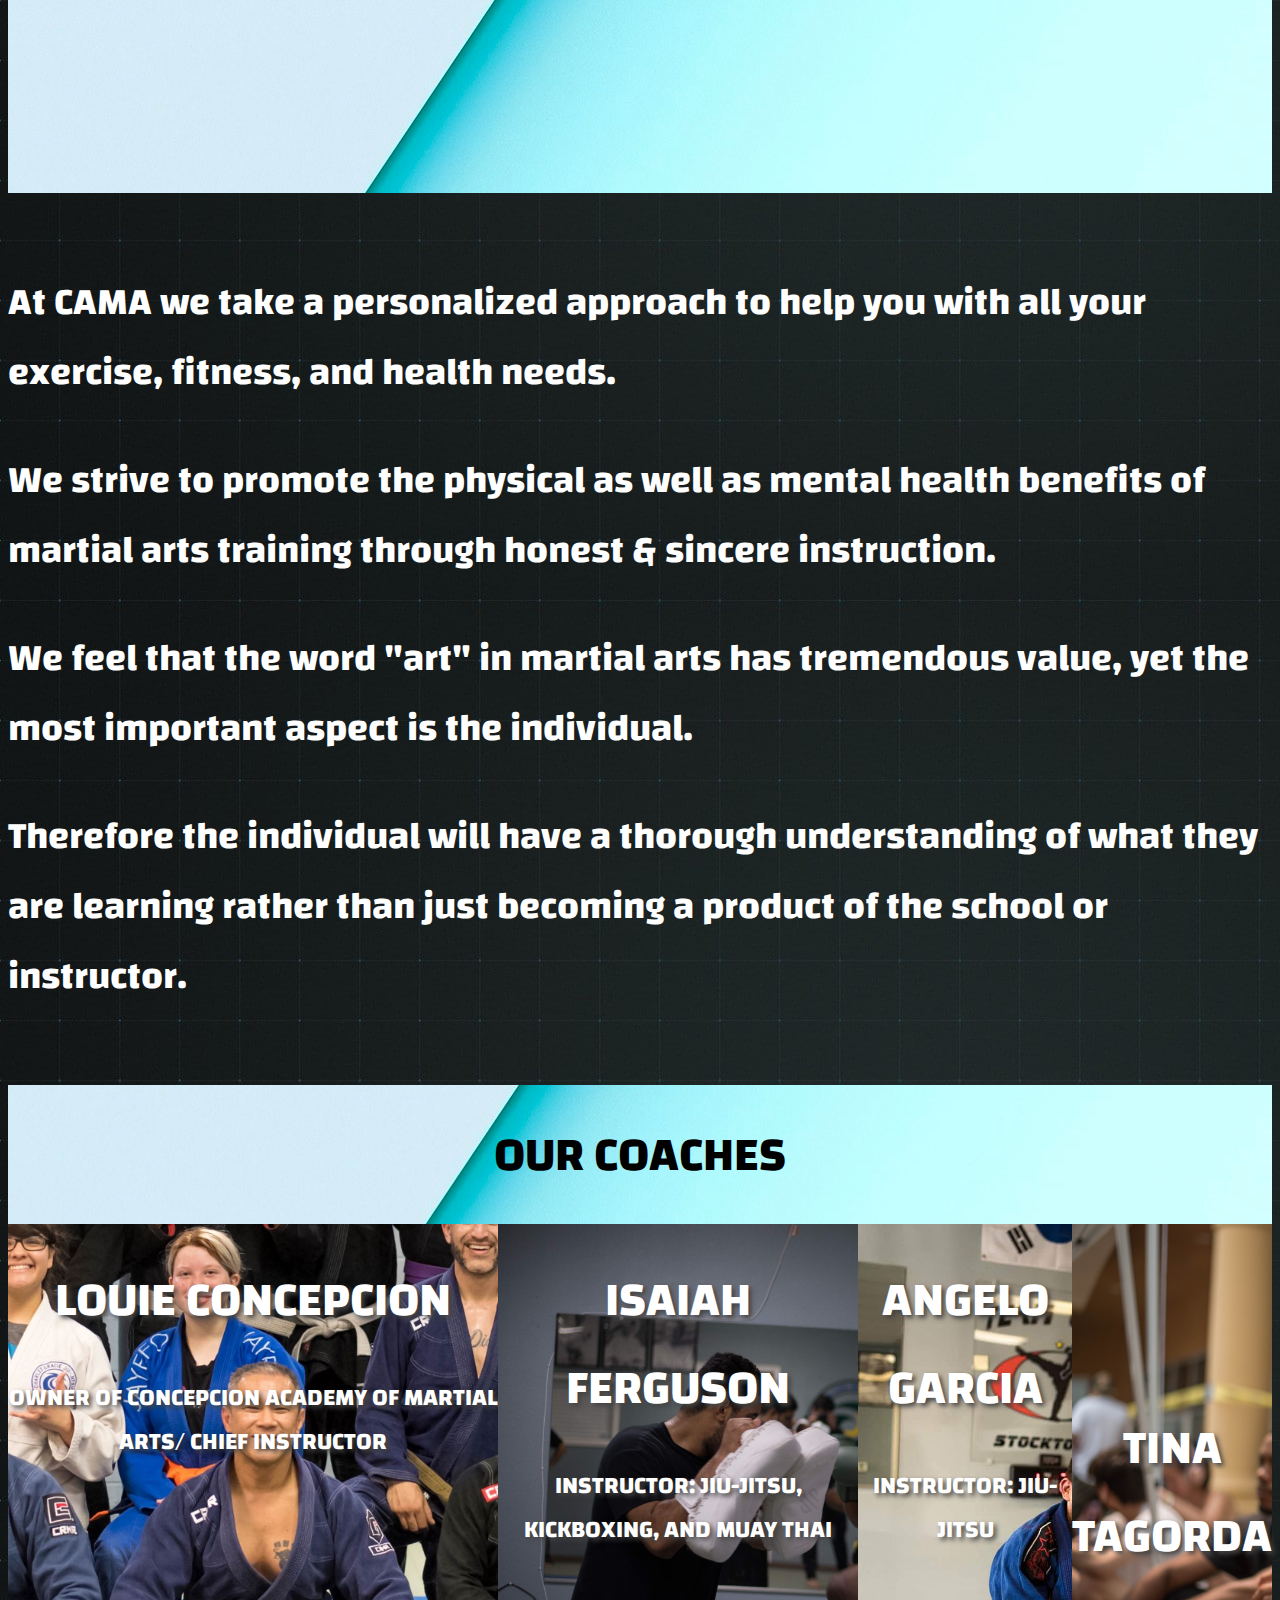
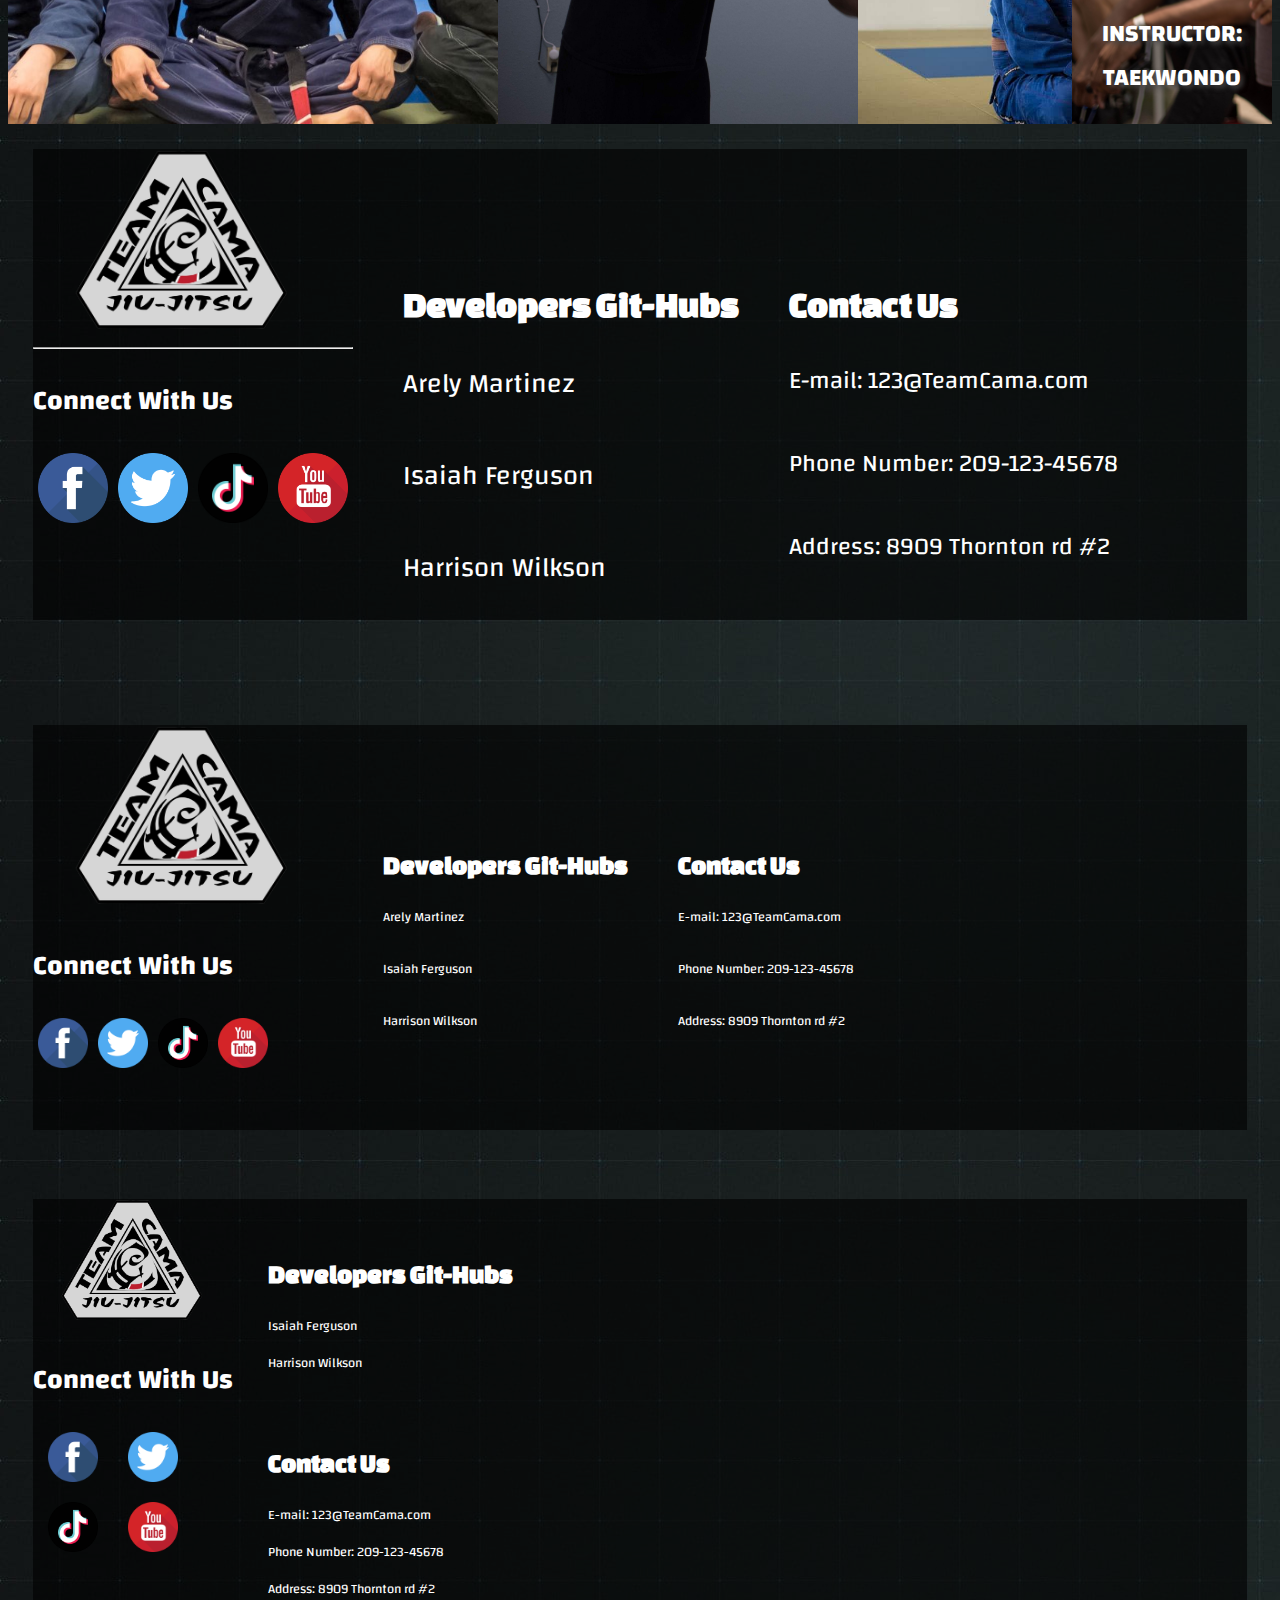
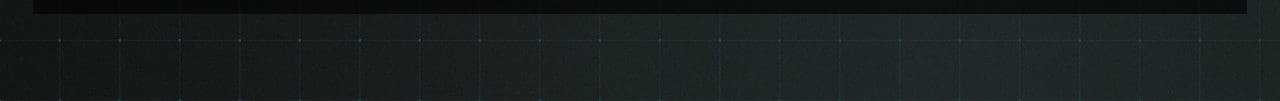
==== commit 0fa54848: "AlmsotDone" ====
--- a/pages/aboutus.html
+++ b/pages/aboutus.html
@@ -48,7 +48,7 @@
         </div>
     </div>
     <!--MOBILE NAV BAR-->
-    
+
     <div style="position:absolute; height: 55px;" class="container"></div>
     <div class="d-flex justify-content-end ">
         <nav style="position:absolute;" class="navbar navbar-expand-lg d-block d-sm-none">
@@ -94,19 +94,15 @@
     <div class="container" id="parent" style="padding: 0;">
         <h1 class="centered">OUR PHILOSPHY</h1>
         <img id="PhilosphyPicture" class="img-fluid" src="../assets/DCS_3466.jpg" alt="">
-        <div class="centered" id="space">
-            <h1></h1> <!-- blank h1 tag used to create a 167px border underneath -->
-        </div>
-
-
-    </div>
-
+        <div class="centered">
+            <h1 id="space"></h1> <!-- blank h1 tag used to create a 167px border underneath -->
+        </div>
+    </div>
     <!-- break div IGNORE -->
     <div>
         <br>
         <br>
     </div>
-
     <!-- Philosophy paragraphs below picture -->
     <div class="container">
         <p id="OurPhilosophyP">At CAMA we take a personalized approach to help you with all your exercise, fitness, and
@@ -118,7 +114,6 @@
         <p id="OurPhilosophyP">Therefore the individual will have a thorough understanding of what they are learning
             rather than just becoming a product of the school or instructor.</p>
     </div>
-
     <div>
         <br>
         <br>
@@ -128,15 +123,45 @@
         <h1 class="centered">OUR COACHES</h1>
 
         <!-- Coach Images w/ captions -->
-
-        <img id="Coaches" src="/assets/coach.jpg" alt=""><img id="Coaches" src="/assets/DCS_3695.jpg" alt=""><img
-            id="Coaches" src="/assets/DCS_2163.jpg" alt=""><img id="Coaches" src="/assets/DCS_2163.jpg" alt="">
-
-
-
-
-
-
+        <!-- < class="row container">
+            <div class="col-3">
+                <p id="CoachCAMA">LOUIE CONCEPCION</p>
+            </div>
+            <div class="col-3"
+            <p id="CoachIsaiah">ISAHIAH FERGUSON</p>
+        </div>
+
+            <div class="col-3">
+                <p id="CoachAngelo">ANGELO GARCIA</p>
+            </div>
+            <div class="col-3">
+                <p id="CoachTina">TINA TAGORDA</p>
+            </div>
+            
+        </div> -->
+
+            <div class="row container" style="padding: 0; margin: 0;">
+                <div class="col-3 img-fluid" id="CoachCAMA" style="height: 500px;">
+                    <h1>LOUIE CONCEPCION</h1>
+                    <p>OWNER OF CONCEPCION ACADEMY OF MARTIAL ARTS/ CHIEF INSTRUCTOR</p>
+                </div>
+                <div class="col-3 img-fluid" id="CoachIsaiah">
+                    <h1>ISAIAH FERGUSON</h1>
+                    <p>INSTRUCTOR: JIU-JITSU, KICKBOXING, AND MUAY THAI</p>
+                </div>
+                <div class="col-3 img-fluid" id="CoachAngelo">
+                    <h1>ANGELO GARCIA</h1>
+                    <p>INSTRUCTOR: JIU-JITSU</p>
+                </div>
+                <div class="col-3 img-fluid" id="CoachTina" style="padding: 0;">
+                    <h1>TINA TAGORDA</h1>
+                    <p>INSTRUCTOR: TAEKWONDO</p>
+
+                </div>
+            </div>
+
+        
+       
     </div>
     <!-- FOOTER -->
     <!--Desktop Footer-->
--- a/css/style.css
+++ b/css/style.css
@@ -72,7 +72,7 @@
    font-weight: bold;
    font-family: Changa;
    text-align: center;
-   font-size: 96px;
+   font-size: 48px;
    background-image: url(/assets/1163994.jpg);
    margin: 0;
    padding: 2%;
@@ -82,19 +82,68 @@
    font-family: Changa;
    text-align: center;
    font-size: 48px;
-   margin: 0;
-   
+  padding: 2%;   
+  margin: 0;
  }
 #Coaches {
    display: flex;
-   width: 323px;
-   height: 50vh;
+   width: 100%;
+   height: max-content;
 }
 #Address {
   font-size: 24px;
   margin-bottom: 1%;
 }
-
+.coachesCaptions {
+  position: relative;
+  z-index: 100;
+}
+
+#CoachCAMA {
+    font-weight: bold;
+    font-family: Changa;
+    text-align: center;
+    font-size: 24px;
+    background-size: cover;
+    background-repeat: no-repeat;
+    background-image: url(/assets/coach.jpg);
+    color: white;
+    text-shadow: 3px 3px 5px #444;
+}
+#CoachIsaiah {
+  font-weight: bold;
+    font-family: Changa;
+    text-align: center;
+    font-size: 24px;
+    background-size: cover;
+    background-repeat: no-repeat;
+    background-image: url(/assets/DSC_1342.jpg);
+    color: white;
+  text-shadow: 3px 3px 5px #444;
+}
+#CoachAngelo {
+  font-weight: bold;
+    font-family: Changa;
+    text-align: center;
+    font-size: 24px;
+    background-size: cover;
+    background-image: url(/assets/FB_IMG_1621567712264.jpg);
+    background-repeat: no-repeat;
+  color: white;
+  text-shadow: 3px 3px 5px #444;
+}
+#CoachTina {
+  font-weight: bold;
+    font-family: Changa;
+    align-content: flex-end;
+    text-align: center;
+    font-size: 24px;
+    background-image: url(/assets/DCS_2163.jpg);
+    background-repeat: no-repeat;
+    background-size: cover;
+    color: white;
+    text-shadow: 3px 3px 5px #444;
+}
 
 
 
@@ -199,22 +248,38 @@
 .schedule {
   font-size: 28px;
 }
-@media screen and (max-width: 515px) {
+#space {
+  height: 50px;
+}
+@media screen and (max-width: 768px) {
   .contactTitle {
     font-size: 30px;
-    padding: 5%;
-  }
-  .contact {
-    font-size: 24px;
+    padding: 3%;
+  }
+  #GymHours {
+    font-size: 20px;
+    margin-bottom: 8px;
+  }
+  .schedule {
+    font-size: 16px;
+    margin-bottom: 8px;
+  }
+}
+@media screen and (max-width: 700px) {
+  .contactTitle {
+    font-size: 24px;
+    padding: 3%;
   }
   #Address {
-    font-size: 8px;
+    font-size: 16px;
   }
   #GymHours {
+    margin: 8px;
     font-size: 15px;
   }
   .schedule {
-    font-size: 10px;
+    font-size: 12px;
+    margin: 5px;
   }
   .centered {
     font-size: 30px;
@@ -231,8 +296,3 @@
     padding-right: 5%;
   }
 }
-@media screen and (max-width:768px){
-  .contactTitle {
-    font-size: 30px;
-  }
-}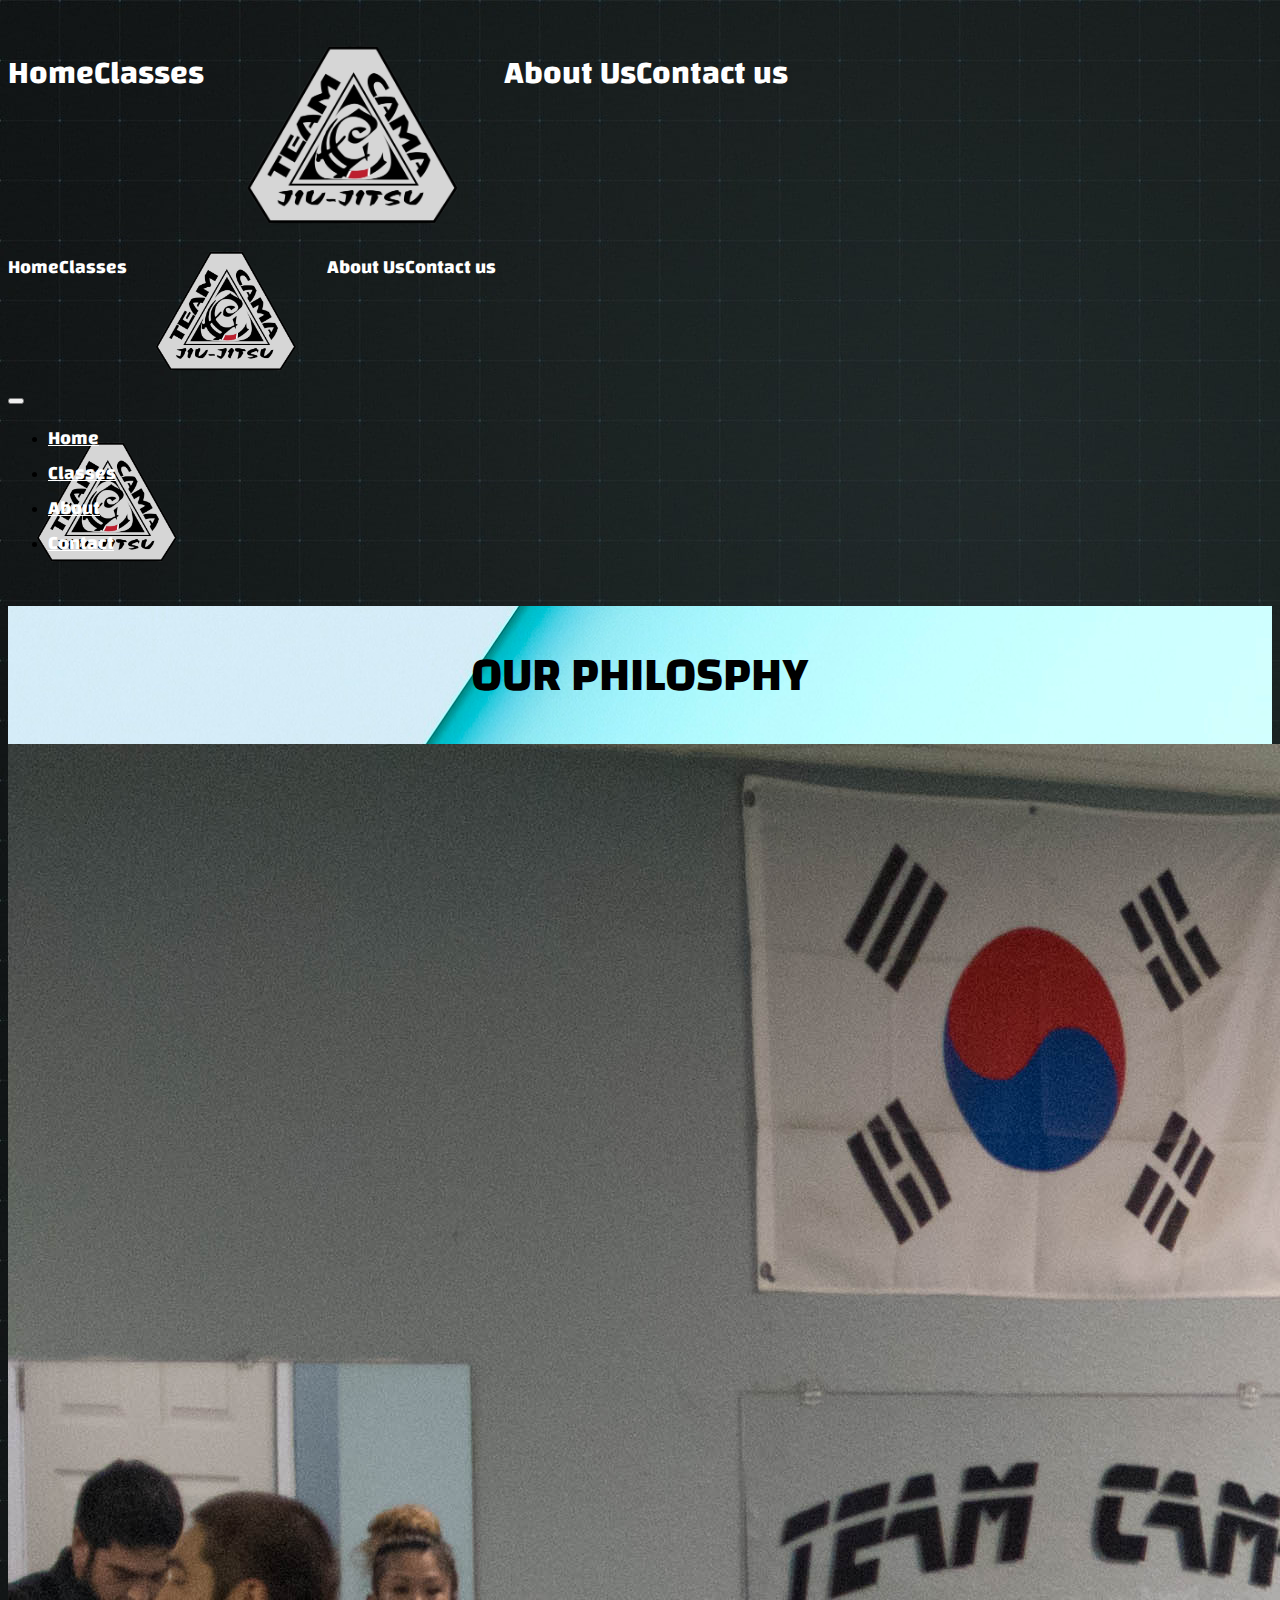
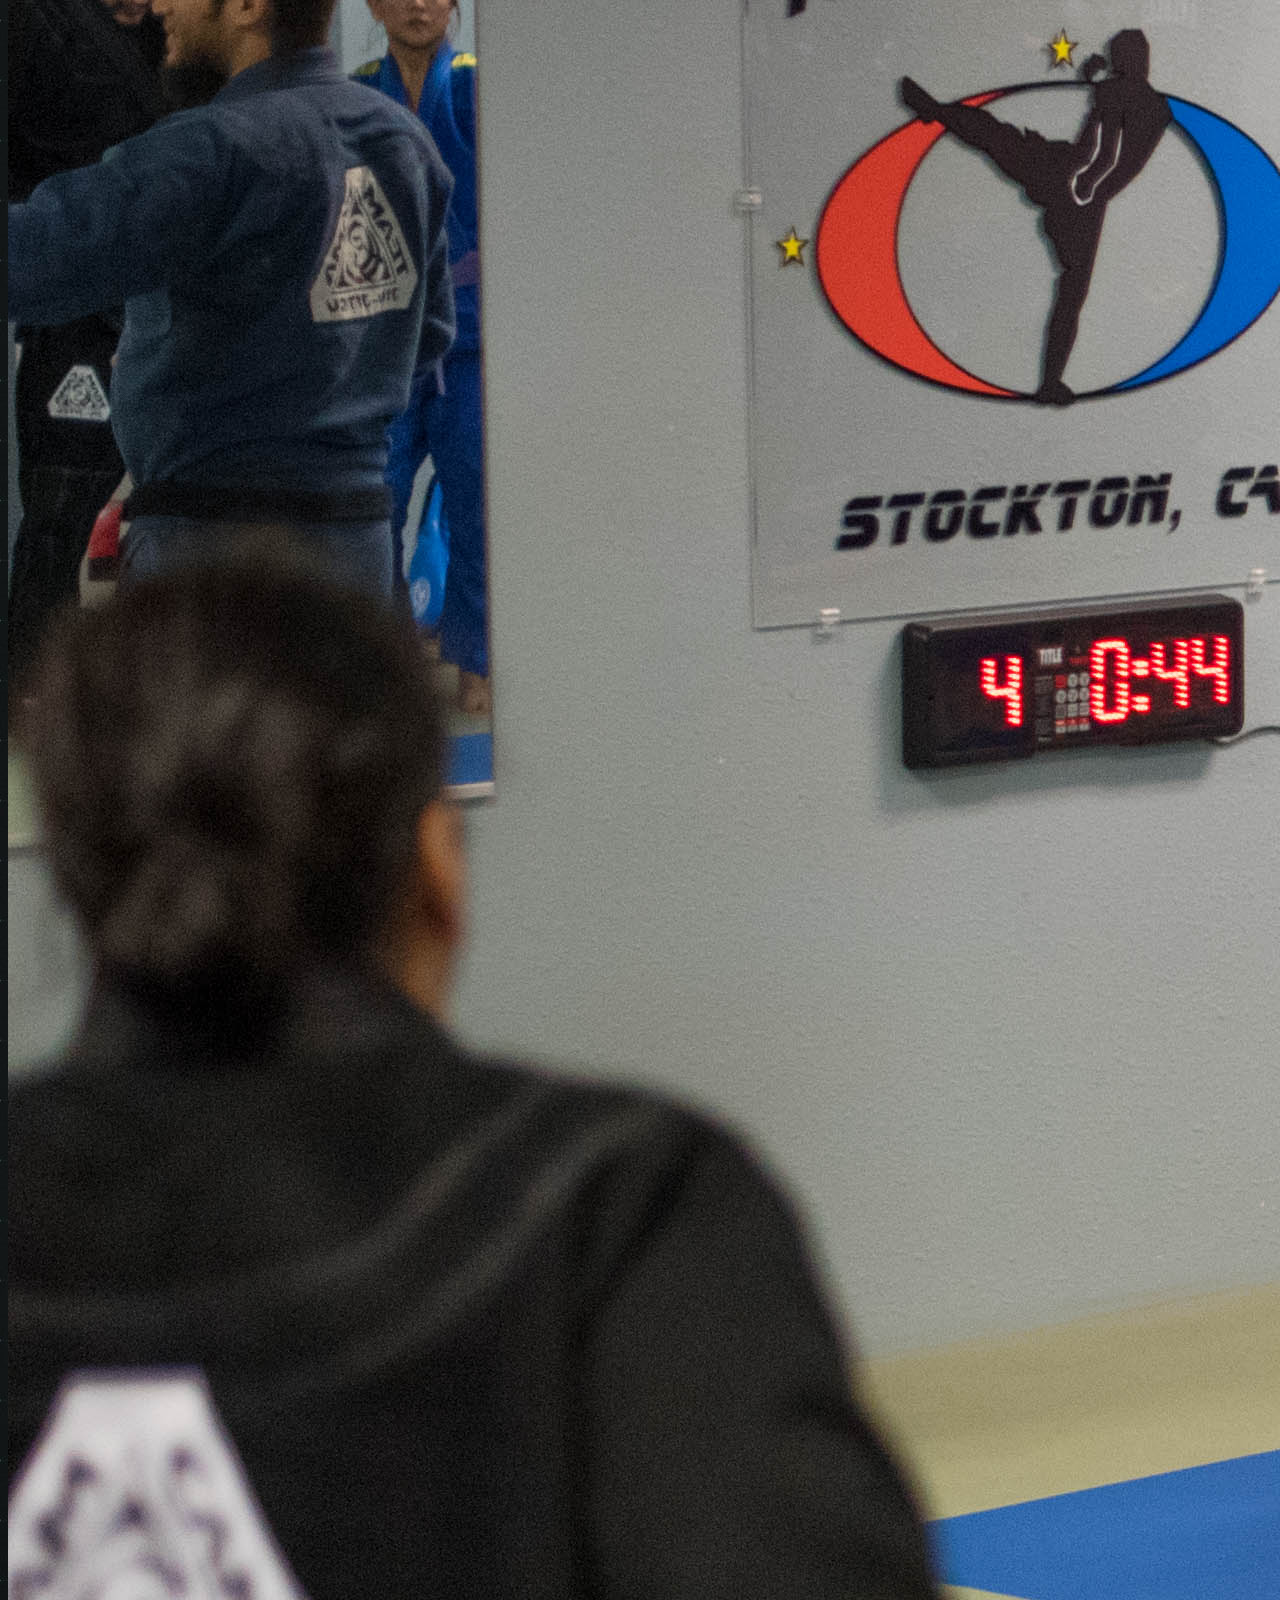
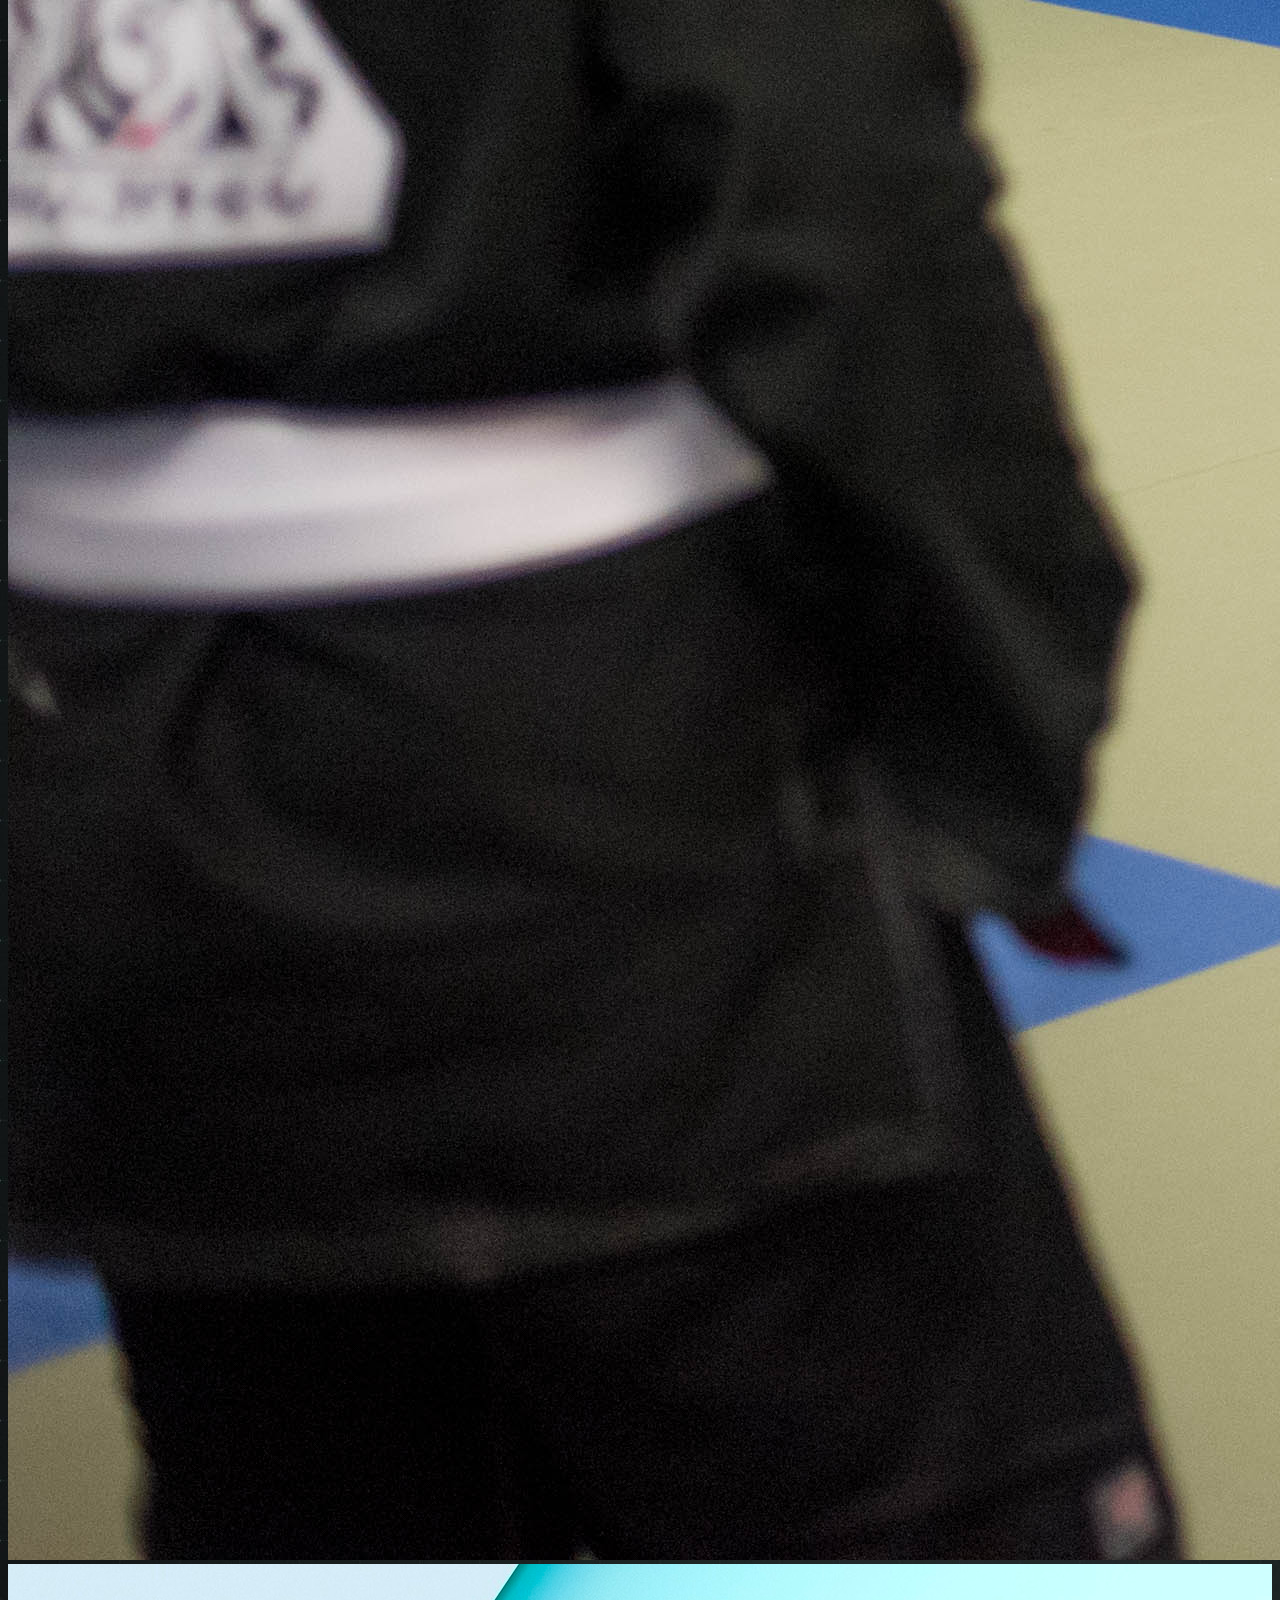
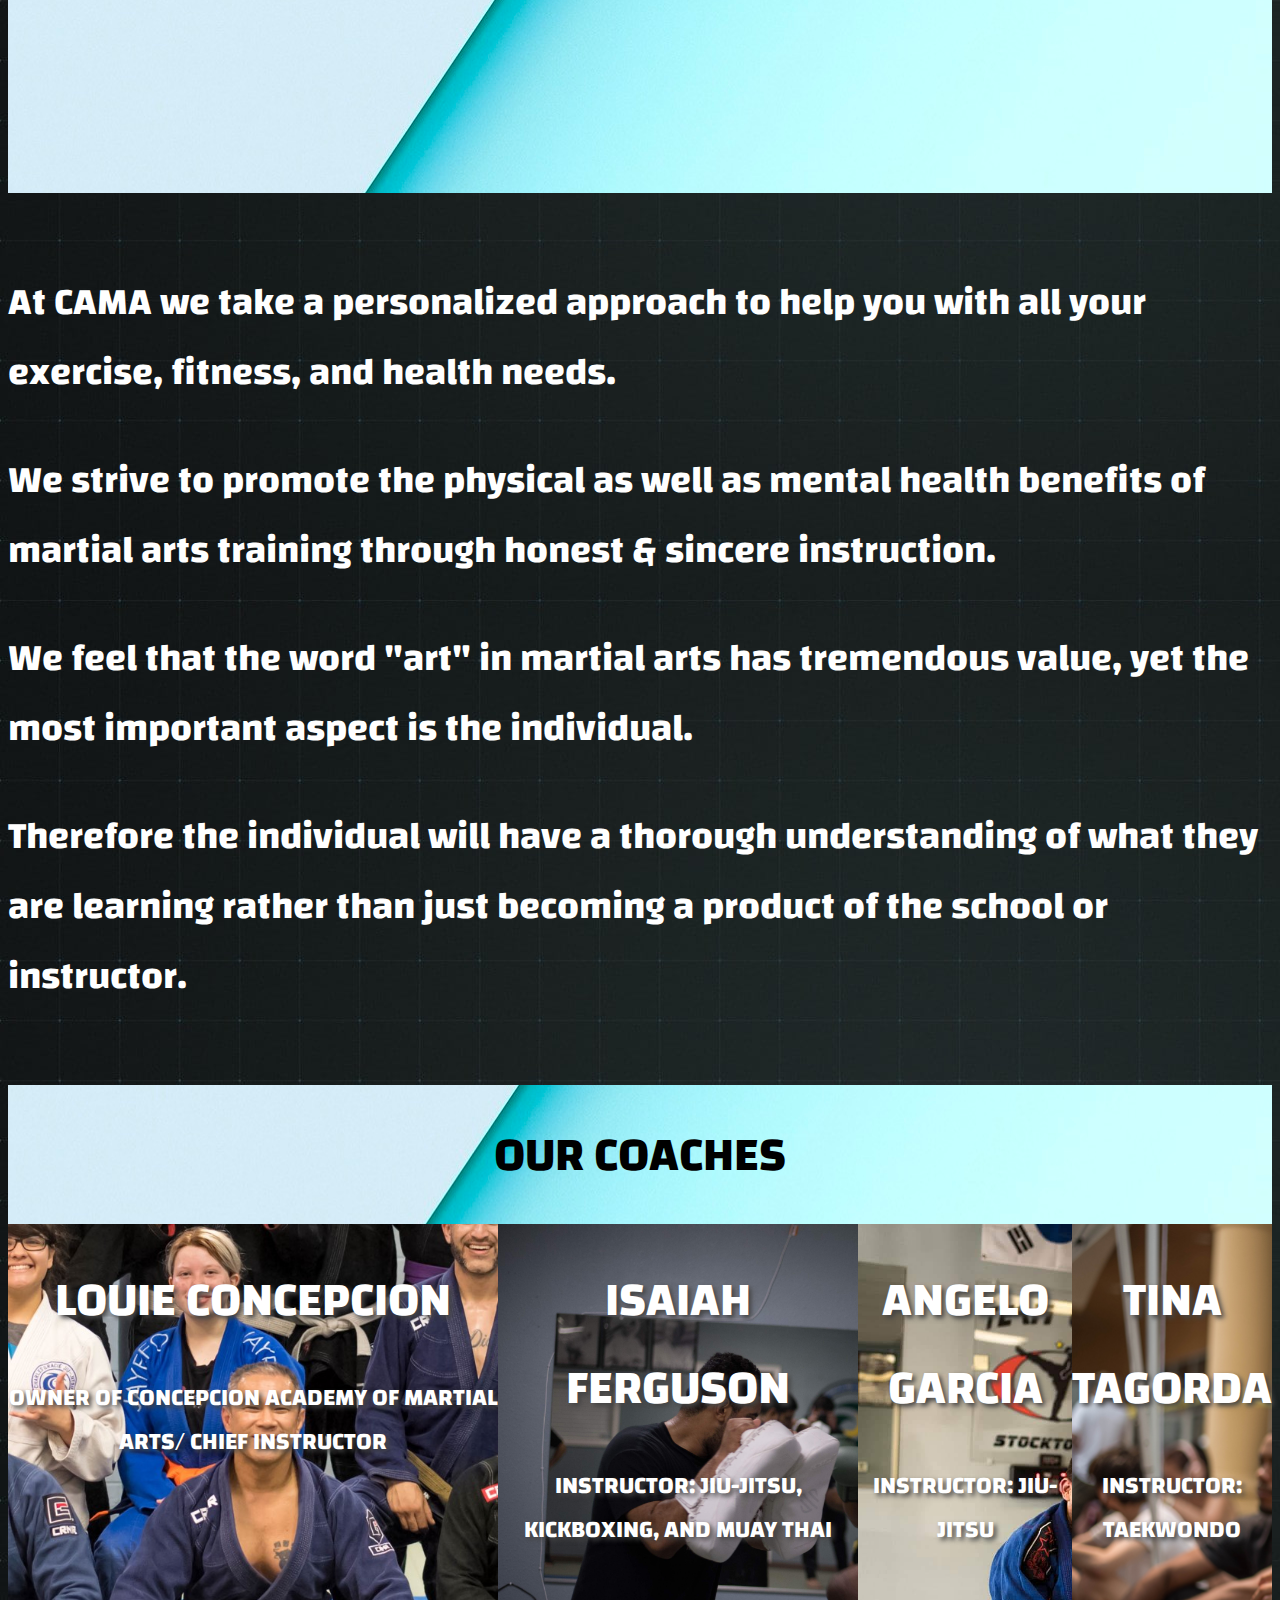
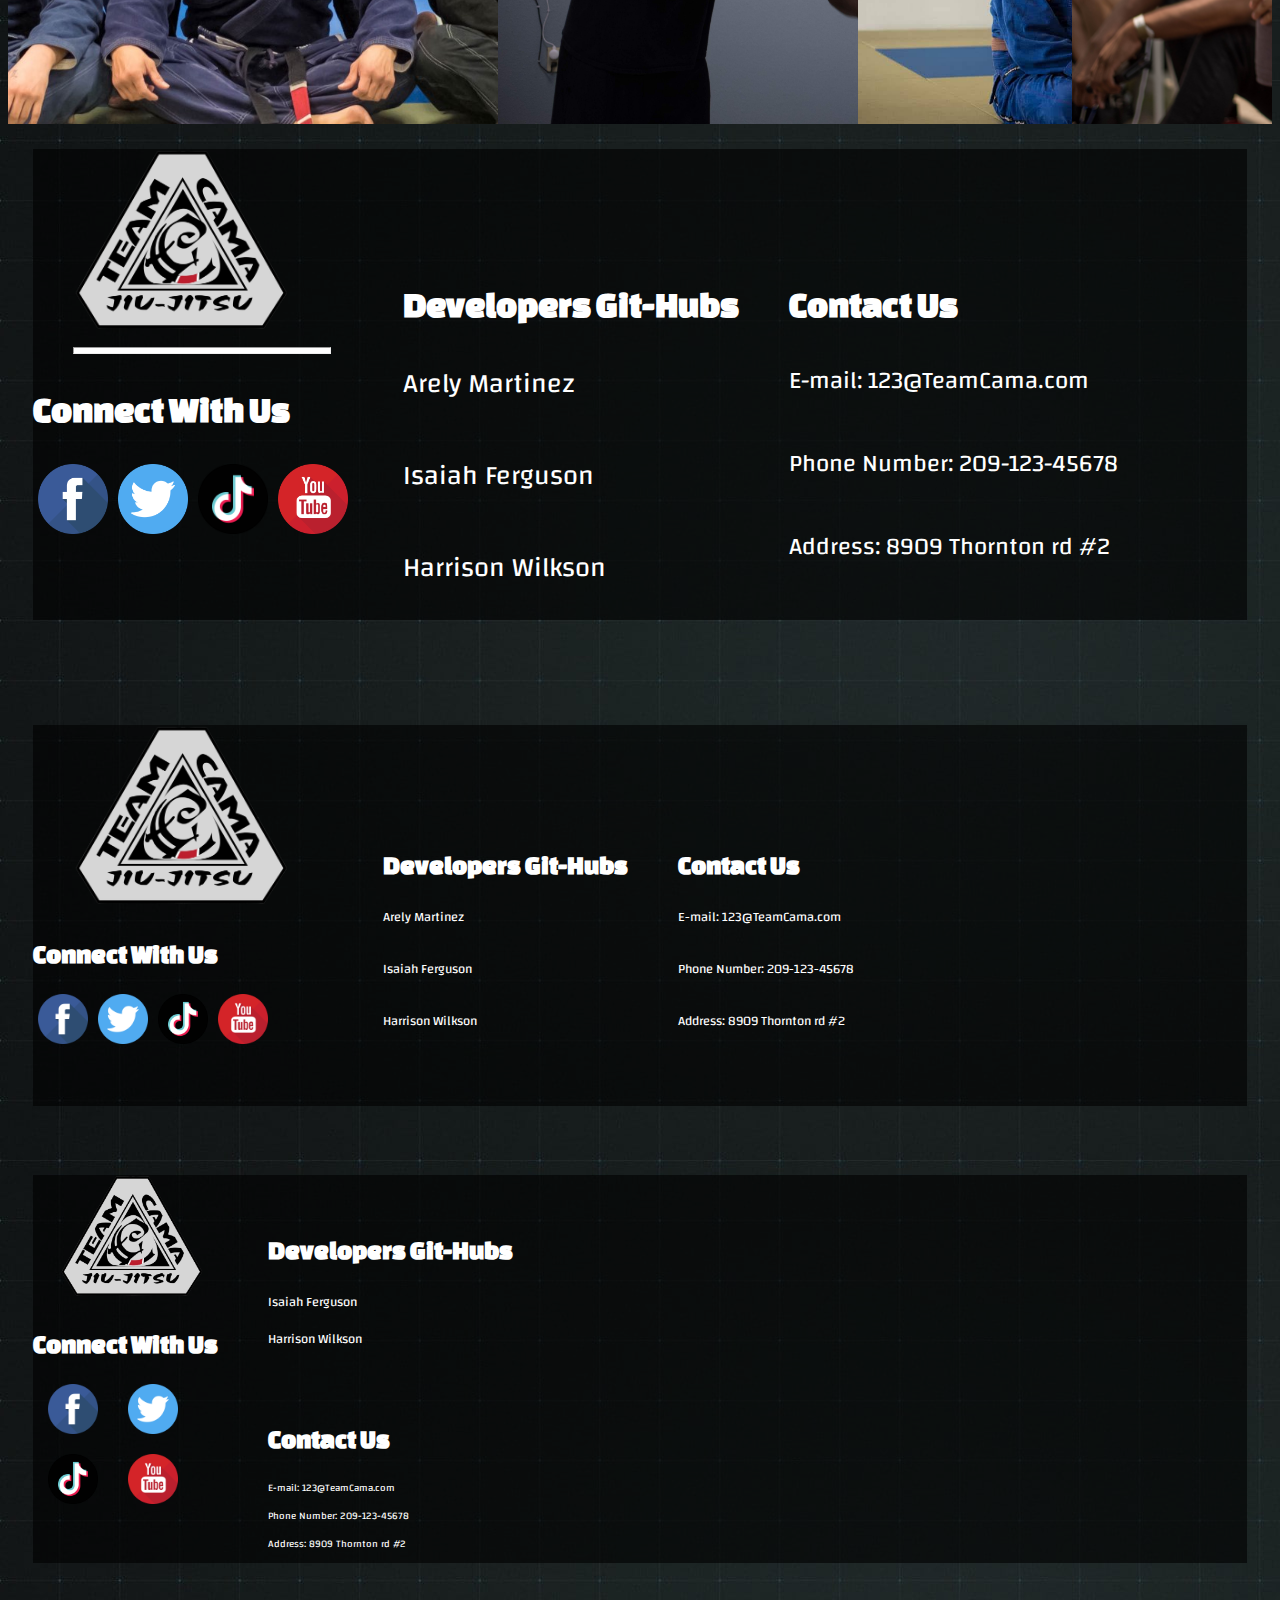
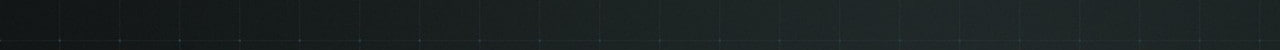
==== commit 8d655215: "ALMOSTTHERE" ====
--- a/pages/aboutus.html
+++ b/pages/aboutus.html
@@ -14,8 +14,8 @@
     <!-- NAVBAR -->
     <!--This is the Header / Nav bar for Desktop-->
     <div>
-        <br>
-        <br>
+        <br class="d-none d-sm-block">
+        <br class="d-none d-sm-block">
     </div>
     <div class="container d-flex justify-content-center d-none d-xxl-block">
         <div class="row d-flex align-items-end NavFont container-fluid ">
@@ -48,38 +48,37 @@
         </div>
     </div>
     <!--MOBILE NAV BAR-->
-
-    <div style="position:absolute; height: 55px;" class="container"></div>
-    <div class="d-flex justify-content-end ">
-        <nav style="position:absolute;" class="navbar navbar-expand-lg d-block d-sm-none">
-            <div class="container-fluid ">
-                <a class="navbar-brand" href="#"></a>
-                <button class="navbar-toggler ClassTextBg" type="button" data-bs-toggle="collapse"
-                    data-bs-target="#navbarNav" aria-controls="navbarNav" aria-expanded="false"
-                    aria-label="Toggle navigation">
-                    <span class="navbar-toggler-icon bg-light"></span>
-                </button>
-                <div class="collapse navbar-collapse " id="navbarNav">
-                    <div class="d-flex justify-content-end">
-                        <ul class="navbar-nav ">
-                            <li class="nav-item">
-                                <a class="nav-link NavFontTablet" aria-current="page" href="../index.html">Home</a>
-                            </li>
-                            <li class="nav-item">
-                                <a class="nav-link NavFontTablet" href="../pages/classes.html">Classes</a>
-                            </li>
-                            <li class="nav-item">
-                                <a class="nav-link NavFontTablet" href="../pages/aboutus.html">About</a>
-                            </li>
-                            <li class="nav-item">
-                                <a class="nav-link NavFontTablet" href="../pages/contactus.html">Contact</a>
-                            </li>
-                    </div>
-                    </ul>
-                </div>
-            </div>
-        </nav>
-    </div>
+    <div style="position:absolute; height: 55px;" class="container SolidBlack d-block d-sm-none"></div>
+<div class="d-flex justify-content-end ">
+    
+<nav style="position:absolute;" class="navbar navbar-expand-lg d-block d-sm-none">
+    <div class="container-fluid ">
+      <a class="navbar-brand" href="#"></a>
+      <button class="navbar-toggler" type="button" data-bs-toggle="collapse" data-bs-target="#navbarNav" aria-controls="navbarNav" aria-expanded="false" aria-label="Toggle navigation">
+        <span class="navbar-toggler-icon bg-light"></span>
+      </button>
+      <div class="collapse navbar-collapse " id="navbarNav">
+        <div class="d-flex justify-content-end">
+        <ul class="navbar-nav ">
+          <li class="nav-item">
+            <a class="nav-link NavFontTablet" aria-current="page" href="../index.html">Home</a>
+          </li>
+          <li class="nav-item">
+            <a class="nav-link NavFontTablet" href="../pages/classes.html">Classes</a>
+          </li>
+          <li class="nav-item">
+            <a class="nav-link NavFontTablet" href="../pages/aboutus.html">About</a>
+          </li>
+          <li class="nav-item">
+            <a class="nav-link NavFontTablet" href="../pages/contactus.html">Contact</a>
+          </li>
+        </div>
+        </ul>
+      </div>
+    </div>
+  </nav>
+</div>
+    
     <br class="d-block d-sm-none">
     <br class="d-block d-sm-none">
     <br class="d-block d-sm-none">
--- a/css/style.css
+++ b/css/style.css
@@ -135,7 +135,6 @@
 #CoachTina {
   font-weight: bold;
     font-family: Changa;
-    align-content: flex-end;
     text-align: center;
     font-size: 24px;
     background-image: url(/assets/DCS_2163.jpg);
@@ -296,3 +295,290 @@
     padding-right: 5%;
   }
 }
+
+
+ .Bg{
+    background-image: url(../assets/wallpaperflare.com_wallpaper\ \(1\).jpg);
+    position: sticky;
+    opacity: 100%;
+}
+
+.NavFont{
+    font-family: Changa;
+    font-weight: bold;
+    font-size: xx-large;
+    color: white;
+}
+
+.NavFontTablet{
+   font-family: Changa;
+   font-weight: bold;
+   font-size: 19px;
+   color: white;
+}
+
+.TitleFont{
+    font-family: Changa;
+    font-weight: 1000;
+    font-size: 100px;
+    color: black;
+}
+
+.CamaFont{
+   font-family: Changaone;
+   font-weight:bolder;
+   font-size: 100px;
+   color: black;
+}
+.ClassImgOne{
+    background-image: url(../assets/classesMT.jpg);
+    background-size: cover;
+}
+.ClassImgTwo{
+    background-image: url(../assets/classesBJJ.jpg);
+    background-size: cover;
+}
+.ClassImgThree{
+    background-image: url(../assets/IMG_6773.jpg);
+    
+}
+
+.ClassTextBg{
+    background-color: rgba(0, 0, 0, 0.6);
+}
+
+.ClassTextBg2{
+    background-color: rgba(0, 0, 0, 0.6);
+    margin: 450px 0 20px 0;
+    text-align: center;
+}
+
+.ClassTextBg3{
+   background-color: rgba(0, 0, 0, 0.6);
+   margin: 480px 0 50px 0;
+   text-align: center;
+}
+
+.ClassTextBgMobile{
+    background-color: rgba(0, 0, 0, 0.6);
+    margin: 200px 0 25px 0;
+    text-align: center;
+ }
+
+
+.Logo{
+    width: 300px;
+}
+
+.TextBg{
+    background-image: url(../assets/1163994.jpg);
+    height: 125px;
+}
+
+.TextBg1{
+   background-image: url(../assets/1163994.jpg);
+   height: fit-content;
+}
+
+.ChangaLarge{
+    font-family: ChangaOne;
+    font-size: 64px;
+    color: white;
+}
+
+.ChangaOneMobile{
+    font-family: ChangaOne;
+    font-size: 34px;
+    color: white;
+}
+
+.ChangaXL{
+   font-family: Changa;
+   font-size: 80px;
+   color: white;
+}
+
+.ChangaLargeB{
+   font-family: ChangaOne;
+   font-size: 72px;
+   color: rgb(0, 0, 0);
+}
+
+.ChangaTAblet{
+   font-family: ChangaOne;
+   font-size: 36px;
+   color: rgb(0, 0, 0);
+}
+
+.ChangaTabletClass{
+   font-family: ChangaOne;
+   font-size: 70px;
+   color: rgb(0, 0, 0);
+}
+
+.ChangamobileClass{
+   font-family: ChangaOne;
+   font-size: 45px;
+   color: rgb(0, 0, 0);
+}
+
+.ChangaBold{
+    font-family: Changa;
+    font-weight: bold;
+    font-size: 58px;
+    color: white;
+}
+
+.ChangaReg{
+    font-family: Changa;
+    font-size: 27px;
+    color: white;
+}
+
+.ChangaRegMobile{
+   font-family: Changa;
+   font-size: small;
+   color: white;
+}
+
+.ChangaRegtablet{
+   font-family: Changa;
+   font-size: x-small;
+   color: white;
+}
+
+.ChangaSchedule{
+    font-family: Changa;
+    font-size: 32px;
+    color: white;
+}
+
+.ChangaMobileSchedule{
+   font-family: Changa;
+   font-size: 18px;
+   color: white;
+}
+
+.footer{
+    background-color: rgba(0, 0, 0, 0.6);
+}
+
+.SolidBlack{
+    background-color: rgba(0, 0, 0);
+}
+
+.whiteTextBg{
+   background-color: rgba(255, 255, 255);
+}
+
+.ptext{
+    padding: 0px 75px;
+}
+
+.Social{
+    list-style: none;
+    display: flex;
+    align-items: center;
+    margin: 1rem 0 3rem 0;
+}
+
+.SocialMobile{
+   list-style: none;
+   display: flex;
+   align-items: center;
+   margin: 1rem 0 1rem 0;
+}
+
+.footerText{
+    font-family: ChangaOne;
+    font-size: 36px;
+}
+
+.footerTextMobile{
+   font-family: ChangaOne;
+   font-size: 26px;
+}
+
+.FooterText2{
+    font-family: Changa;
+    font-size: 24px;
+}
+
+hr {
+    height: 5px;
+    background: white;
+    opacity: 1;
+    margin-left: 40px;
+    width: 80%;
+}
+
+.container1{
+    width: 94%;
+}
+.HomeButton{
+   padding-top: 600px;
+   padding-left: 600px;
+}
+
+.topnav a:hover {
+    background-color: #ddd;
+    color: red;
+}
+
+.btn-primary {
+    color: #fff;
+    border-color: #000324;
+}
+
+.btn-primary:hover,
+.btn-primary:focus,
+.btn-primary:active,
+.btn-primary.active,
+.open>.dropdown-toggle.btn-primary {
+    color: #fff;
+    background-color: rgb(150, 9, 9);
+    border-color: #fff;
+    outline: 3px solid white;
+    padding: 3px;
+    display: inline-block;
+}
+
+#myBtn {
+    display: none; /* Hidden by default */
+    position: fixed; /* Fixed/sticky position */
+    bottom: 20px; /* Place the button at the bottom of the page */
+    right: 30px; /* Place the button 30px from the right */
+    z-index: 99; /* Make sure it does not overlap */
+    border: none; /* Remove borders */
+    outline: none; /* Remove outline */
+    background-image: url(../assets/pngwing.com.png);
+    cursor: pointer; /* Add a mouse pointer on hover */
+    padding: 10px; /* Some padding */
+    border-radius: 10px; /* Rounded corners */
+    font-size: 18px; /* Increase font size */
+  }
+  
+  #myBtn:hover {
+    background-color: rgb(185, 185, 252); 
+    opacity: .5;
+  }
+
+.imgBorder {
+   border: 25px solid rgb(255, 255, 255);
+ }
+
+ .PhotoScroll{
+    margin: 0 auto;
+    padding: 40px;
+    text-align: center;
+    width: 350px;
+    height: 400px;
+    overflow: scroll;
+  }
+
+  .carolImg{
+    width: auto;
+    height: 500px;
+    max-height: 5500px;
+  }
+
